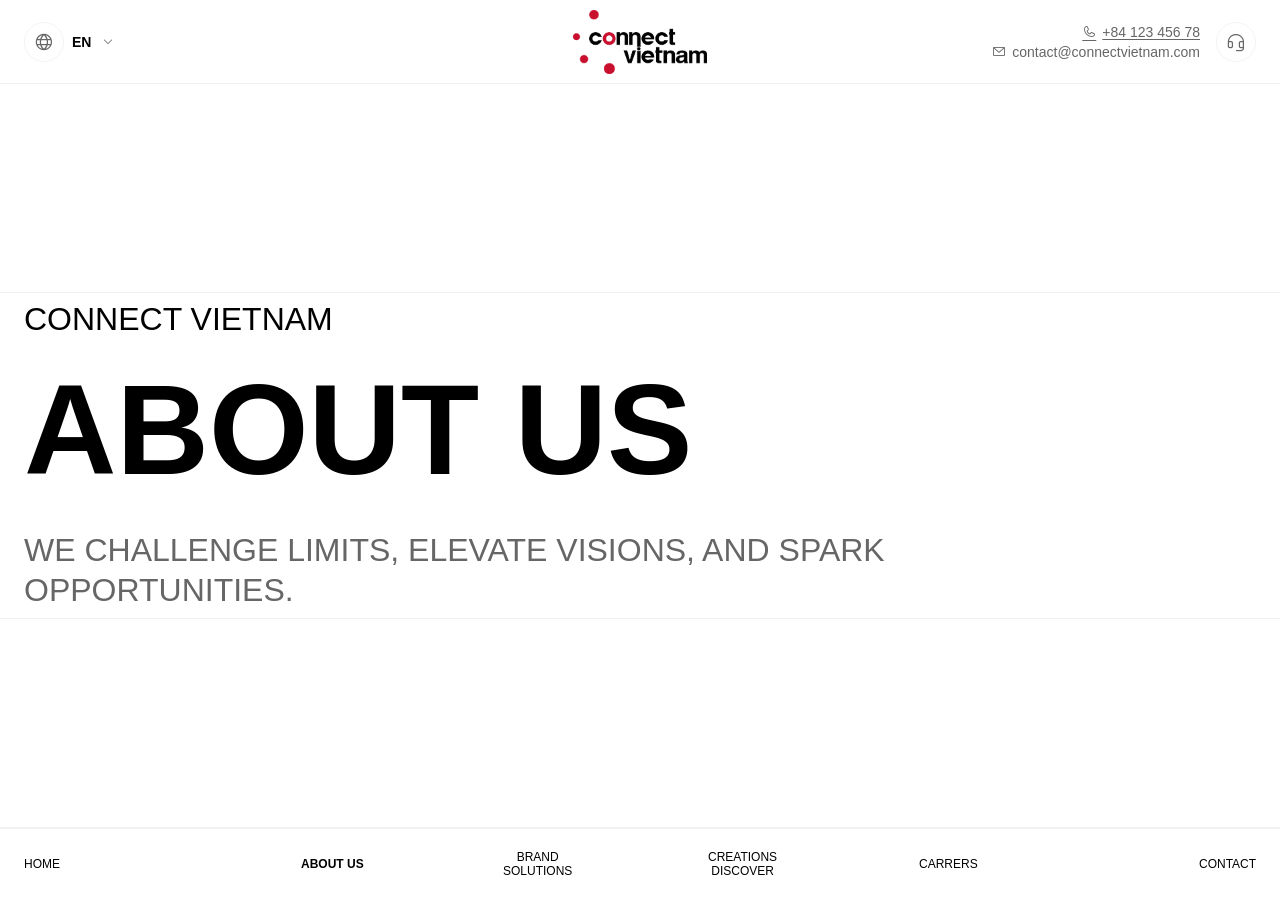
==== about-us.html @ 1626e527 "Initial commit" ====
<!doctype html>
<html lang="vi">
  <head>
    <meta charset="UTF-8" />
    <meta name="viewport" content="width=device-width, initial-scale=1.0" />
    <meta name="description" content="About Us - Connect Vietnam" />
    <title>About Us - Connect Vietnam</title>
    <link rel="stylesheet" href="./assets/vendor/phosphor/phosphor.css" />
    <link rel="stylesheet" href="./assets/vendor/overlayscrollbars/overlayscrollbars.min.css" />
    <link rel="stylesheet" href="./assets/vendor/swiper/swiper-bundle.min.css" />
    <link rel="stylesheet" href="./assets/css/styles.css" />
  </head>

  <body class="page-about is-page-loading">
    <div class="site">
      <header class="site-header" id="siteHeader">
        <div class="container-fluid">
          <div class="header-inner">
            <div class="language-switch" data-language-switch>
              <button class="language-switch__trigger" type="button" aria-label="Change language" aria-haspopup="listbox" aria-expanded="false">
                <i class="ph ph-globe icon" aria-hidden="true"></i>
                <span class="language-switch__current">EN</span>
                <i class="ph ph-caret-down language-switch__caret" aria-hidden="true"></i>
              </button>
              <div class="language-switch__menu" role="listbox" aria-label="Select language">
                <button class="language-switch__option is-active" type="button" role="option" aria-selected="true" data-language="en"><span>English</span><span>EN</span></button>
                <button class="language-switch__option" type="button" role="option" aria-selected="false" data-language="vi"><span>Tiếng Việt</span><span>VI</span></button>
              </div>
            </div>
            <a class="site-brand" href="./index.html" aria-label="Connect Vietnam home">
              <img class="site-logo" src="./assets/img/logo.png" alt="Connect Vietnam" />
            </a>
            <div class="site-contact">
              <a class="site-contact__phone" href="tel:+8412345678"><i class="ph ph-phone icon" aria-hidden="true"></i><span>+84 123 456 78</span></a>
              <a class="site-contact__email" href="mailto:contact@connectvietnam.com"><i class="ph ph-envelope-simple icon" aria-hidden="true"></i><span>contact@connectvietnam.com</span></a>
            </div>
            <a class="icon-btn icon-btn--contact" href="./contact.html" aria-label="Contact Connect Vietnam">
              <i class="ph ph-headset icon" aria-hidden="true"></i>
            </a>
          </div>
        </div>
      </header>

      <main class="site-main custom-scroll page-main">
        <section class="page-content">
          <div class="container-fluid">
            <p class="page-kicker">Connect Vietnam</p>
            <h1 class="page-title">About Us</h1>
            <p class="page-lead">We challenge limits, elevate visions, and spark opportunities.</p>
          </div>
        </section>
      </main>

      <footer class="site-footer">
        <button class="menu-toggle" type="button" aria-label="Open menu" aria-controls="primaryMenu" aria-expanded="false" data-menu-toggle>
          <span class="menu-toggle__line"></span>
          <span class="menu-toggle__line"></span>
        </button>
        <div class="menu-backdrop" aria-hidden="true"></div>
        <nav class="footer-nav" aria-label="Primary menu">
          <ul class="nav nav-primary" id="primaryMenu">
            <li class="nav-item item-home"><a class="nav-link" href="./index.html"><span class="nav-link__text" data-text="Home">Home</span></a></li>
            <li class="nav-item item-about"><a class="nav-link" href="./about-us.html"><span class="nav-link__text" data-text="About Us">About Us</span></a></li>
            <li class="nav-item item-brand"><a class="nav-link" href="./brand-solutions.html"><span class="nav-link__text" data-text="Brand Solutions">Brand <br /> Solutions</span></a></li>
            <li class="nav-item item-creations"><a class="nav-link" href="./creations-discover.html"><span class="nav-link__text" data-text="Creations Discover">Creations <br /> Discover</span></a></li>
            <li class="nav-item item-careers"><a class="nav-link" href="./careers.html"><span class="nav-link__text" data-text="Carrers">Carrers</span></a></li>
            <li class="nav-item item-contact"><a class="nav-link" href="./contact.html"><span class="nav-link__text" data-text="Contact">Contact</span></a></li>
          </ul>
        </nav>
      </footer>
    </div>
    <script src="./assets/vendor/gsap/gsap.min.js"></script>
    <script src="./assets/vendor/gsap/ScrollTrigger.min.js"></script>
    <script src="./assets/vendor/overlayscrollbars/overlayscrollbars.min.js"></script>
    <script src="./assets/vendor/swiper/swiper-bundle.min.js"></script>
    <script src="./assets/js/main.js"></script>
    <script src="./assets/js/page-about.js"></script>
  </body>
</html>
---- assets/vendor/phosphor/phosphor.css ----
@font-face {
  font-family: "Phosphor";
  src:
    url("./Phosphor.woff2") format("woff2"),
    url("./Phosphor.woff") format("woff"),
    url("./Phosphor.ttf") format("truetype"),
    url("./Phosphor.svg#Phosphor") format("svg");
  font-weight: normal;
  font-style: normal;
  font-display: block;
}

.ph {
  /* use !important to prevent issues with browser extensions that change fonts */
  font-family: "Phosphor" !important;
  speak: never;
  font-style: normal;
  font-weight: normal;
  font-variant: normal;
  text-transform: none;
  line-height: 1;

  /* Enable Ligatures ================ */
  letter-spacing: 0;
  -webkit-font-feature-settings: "liga";
  -moz-font-feature-settings: "liga=1";
  -moz-font-feature-settings: "liga";
  -ms-font-feature-settings: "liga" 1;
  font-feature-settings: "liga";
  -webkit-font-variant-ligatures: discretionary-ligatures;
  font-variant-ligatures: discretionary-ligatures;

  /* Better Font Rendering =========== */
  -webkit-font-smoothing: antialiased;
  -moz-osx-font-smoothing: grayscale;
}

.ph.ph-acorn:before {
  content: "\eb9a";
}
.ph.ph-address-book:before {
  content: "\e6f8";
}
.ph.ph-address-book-tabs:before {
  content: "\ee4e";
}
.ph.ph-air-traffic-control:before {
  content: "\ecd8";
}
.ph.ph-airplane:before {
  content: "\e002";
}
.ph.ph-airplane-in-flight:before {
  content: "\e4fe";
}
.ph.ph-airplane-landing:before {
  content: "\e502";
}
.ph.ph-airplane-takeoff:before {
  content: "\e504";
}
.ph.ph-airplane-taxiing:before {
  content: "\e500";
}
.ph.ph-airplane-tilt:before {
  content: "\e5d6";
}
.ph.ph-airplay:before {
  content: "\e004";
}
.ph.ph-alarm:before {
  content: "\e006";
}
.ph.ph-alien:before {
  content: "\e8a6";
}
.ph.ph-align-bottom:before {
  content: "\e506";
}
.ph.ph-align-bottom-simple:before {
  content: "\eb0c";
}
.ph.ph-align-center-horizontal:before {
  content: "\e50a";
}
.ph.ph-align-center-horizontal-simple:before {
  content: "\eb0e";
}
.ph.ph-align-center-vertical:before {
  content: "\e50c";
}
.ph.ph-align-center-vertical-simple:before {
  content: "\eb10";
}
.ph.ph-align-left:before {
  content: "\e50e";
}
.ph.ph-align-left-simple:before {
  content: "\eaee";
}
.ph.ph-align-right:before {
  content: "\e510";
}
.ph.ph-align-right-simple:before {
  content: "\eb12";
}
.ph.ph-align-top:before {
  content: "\e512";
}
.ph.ph-align-top-simple:before {
  content: "\eb14";
}
.ph.ph-amazon-logo:before {
  content: "\e96c";
}
.ph.ph-ambulance:before {
  content: "\e572";
}
.ph.ph-anchor:before {
  content: "\e514";
}
.ph.ph-anchor-simple:before {
  content: "\e5d8";
}
.ph.ph-android-logo:before {
  content: "\e008";
}
.ph.ph-angle:before {
  content: "\e7bc";
}
.ph.ph-angular-logo:before {
  content: "\eb80";
}
.ph.ph-aperture:before {
  content: "\e00a";
}
.ph.ph-app-store-logo:before {
  content: "\e974";
}
.ph.ph-app-window:before {
  content: "\e5da";
}
.ph.ph-apple-logo:before {
  content: "\e516";
}
.ph.ph-apple-podcasts-logo:before {
  content: "\eb96";
}
.ph.ph-approximate-equals:before {
  content: "\edaa";
}
.ph.ph-archive:before {
  content: "\e00c";
}
.ph.ph-armchair:before {
  content: "\e012";
}
.ph.ph-arrow-arc-left:before {
  content: "\e014";
}
.ph.ph-arrow-arc-right:before {
  content: "\e016";
}
.ph.ph-arrow-bend-double-up-left:before {
  content: "\e03a";
}
.ph.ph-arrow-bend-double-up-right:before {
  content: "\e03c";
}
.ph.ph-arrow-bend-down-left:before {
  content: "\e018";
}
.ph.ph-arrow-bend-down-right:before {
  content: "\e01a";
}
.ph.ph-arrow-bend-left-down:before {
  content: "\e01c";
}
.ph.ph-arrow-bend-left-up:before {
  content: "\e01e";
}
.ph.ph-arrow-bend-right-down:before {
  content: "\e020";
}
.ph.ph-arrow-bend-right-up:before {
  content: "\e022";
}
.ph.ph-arrow-bend-up-left:before {
  content: "\e024";
}
.ph.ph-arrow-bend-up-right:before {
  content: "\e026";
}
.ph.ph-arrow-circle-down:before {
  content: "\e028";
}
.ph.ph-arrow-circle-down-left:before {
  content: "\e02a";
}
.ph.ph-arrow-circle-down-right:before {
  content: "\e02c";
}
.ph.ph-arrow-circle-left:before {
  content: "\e05a";
}
.ph.ph-arrow-circle-right:before {
  content: "\e02e";
}
.ph.ph-arrow-circle-up:before {
  content: "\e030";
}
.ph.ph-arrow-circle-up-left:before {
  content: "\e032";
}
.ph.ph-arrow-circle-up-right:before {
  content: "\e034";
}
.ph.ph-arrow-clockwise:before {
  content: "\e036";
}
.ph.ph-arrow-counter-clockwise:before {
  content: "\e038";
}
.ph.ph-arrow-down:before {
  content: "\e03e";
}
.ph.ph-arrow-down-left:before {
  content: "\e040";
}
.ph.ph-arrow-down-right:before {
  content: "\e042";
}
.ph.ph-arrow-elbow-down-left:before {
  content: "\e044";
}
.ph.ph-arrow-elbow-down-right:before {
  content: "\e046";
}
.ph.ph-arrow-elbow-left:before {
  content: "\e048";
}
.ph.ph-arrow-elbow-left-down:before {
  content: "\e04a";
}
.ph.ph-arrow-elbow-left-up:before {
  content: "\e04c";
}
.ph.ph-arrow-elbow-right:before {
  content: "\e04e";
}
.ph.ph-arrow-elbow-right-down:before {
  content: "\e050";
}
.ph.ph-arrow-elbow-right-up:before {
  content: "\e052";
}
.ph.ph-arrow-elbow-up-left:before {
  content: "\e054";
}
.ph.ph-arrow-elbow-up-right:before {
  content: "\e056";
}
.ph.ph-arrow-fat-down:before {
  content: "\e518";
}
.ph.ph-arrow-fat-left:before {
  content: "\e51a";
}
.ph.ph-arrow-fat-line-down:before {
  content: "\e51c";
}
.ph.ph-arrow-fat-line-left:before {
  content: "\e51e";
}
.ph.ph-arrow-fat-line-right:before {
  content: "\e520";
}
.ph.ph-arrow-fat-line-up:before {
  content: "\e522";
}
.ph.ph-arrow-fat-lines-down:before {
  content: "\e524";
}
.ph.ph-arrow-fat-lines-left:before {
  content: "\e526";
}
.ph.ph-arrow-fat-lines-right:before {
  content: "\e528";
}
.ph.ph-arrow-fat-lines-up:before {
  content: "\e52a";
}
.ph.ph-arrow-fat-right:before {
  content: "\e52c";
}
.ph.ph-arrow-fat-up:before {
  content: "\e52e";
}
.ph.ph-arrow-left:before {
  content: "\e058";
}
.ph.ph-arrow-line-down:before {
  content: "\e05c";
}
.ph.ph-arrow-line-down-left:before {
  content: "\e05e";
}
.ph.ph-arrow-line-down-right:before {
  content: "\e060";
}
.ph.ph-arrow-line-left:before {
  content: "\e062";
}
.ph.ph-arrow-line-right:before {
  content: "\e064";
}
.ph.ph-arrow-line-up:before {
  content: "\e066";
}
.ph.ph-arrow-line-up-left:before {
  content: "\e068";
}
.ph.ph-arrow-line-up-right:before {
  content: "\e06a";
}
.ph.ph-arrow-right:before {
  content: "\e06c";
}
.ph.ph-arrow-square-down:before {
  content: "\e06e";
}
.ph.ph-arrow-square-down-left:before {
  content: "\e070";
}
.ph.ph-arrow-square-down-right:before {
  content: "\e072";
}
.ph.ph-arrow-square-in:before {
  content: "\e5dc";
}
.ph.ph-arrow-square-left:before {
  content: "\e074";
}
.ph.ph-arrow-square-out:before {
  content: "\e5de";
}
.ph.ph-arrow-square-right:before {
  content: "\e076";
}
.ph.ph-arrow-square-up:before {
  content: "\e078";
}
.ph.ph-arrow-square-up-left:before {
  content: "\e07a";
}
.ph.ph-arrow-square-up-right:before {
  content: "\e07c";
}
.ph.ph-arrow-u-down-left:before {
  content: "\e07e";
}
.ph.ph-arrow-u-down-right:before {
  content: "\e080";
}
.ph.ph-arrow-u-left-down:before {
  content: "\e082";
}
.ph.ph-arrow-u-left-up:before {
  content: "\e084";
}
.ph.ph-arrow-u-right-down:before {
  content: "\e086";
}
.ph.ph-arrow-u-right-up:before {
  content: "\e088";
}
.ph.ph-arrow-u-up-left:before {
  content: "\e08a";
}
.ph.ph-arrow-u-up-right:before {
  content: "\e08c";
}
.ph.ph-arrow-up:before {
  content: "\e08e";
}
.ph.ph-arrow-up-left:before {
  content: "\e090";
}
.ph.ph-arrow-up-right:before {
  content: "\e092";
}
.ph.ph-arrows-clockwise:before {
  content: "\e094";
}
.ph.ph-arrows-counter-clockwise:before {
  content: "\e096";
}
.ph.ph-arrows-down-up:before {
  content: "\e098";
}
.ph.ph-arrows-horizontal:before {
  content: "\eb06";
}
.ph.ph-arrows-in:before {
  content: "\e09a";
}
.ph.ph-arrows-in-cardinal:before {
  content: "\e09c";
}
.ph.ph-arrows-in-line-horizontal:before {
  content: "\e530";
}
.ph.ph-arrows-in-line-vertical:before {
  content: "\e532";
}
.ph.ph-arrows-in-simple:before {
  content: "\e09e";
}
.ph.ph-arrows-left-right:before {
  content: "\e0a0";
}
.ph.ph-arrows-merge:before {
  content: "\ed3e";
}
.ph.ph-arrows-out:before {
  content: "\e0a2";
}
.ph.ph-arrows-out-cardinal:before {
  content: "\e0a4";
}
.ph.ph-arrows-out-line-horizontal:before {
  content: "\e534";
}
.ph.ph-arrows-out-line-vertical:before {
  content: "\e536";
}
.ph.ph-arrows-out-simple:before {
  content: "\e0a6";
}
.ph.ph-arrows-split:before {
  content: "\ed3c";
}
.ph.ph-arrows-vertical:before {
  content: "\eb04";
}
.ph.ph-article:before {
  content: "\e0a8";
}
.ph.ph-article-medium:before {
  content: "\e5e0";
}
.ph.ph-article-ny-times:before {
  content: "\e5e2";
}
.ph.ph-asclepius:before {
  content: "\ee34";
}
.ph.ph-caduceus:before {
  content: "\ee34";
}
.ph.ph-asterisk:before {
  content: "\e0aa";
}
.ph.ph-asterisk-simple:before {
  content: "\e832";
}
.ph.ph-at:before {
  content: "\e0ac";
}
.ph.ph-atom:before {
  content: "\e5e4";
}
.ph.ph-avocado:before {
  content: "\ee04";
}
.ph.ph-axe:before {
  content: "\e9fc";
}
.ph.ph-baby:before {
  content: "\e774";
}
.ph.ph-baby-carriage:before {
  content: "\e818";
}
.ph.ph-backpack:before {
  content: "\e922";
}
.ph.ph-backspace:before {
  content: "\e0ae";
}
.ph.ph-bag:before {
  content: "\e0b0";
}
.ph.ph-bag-simple:before {
  content: "\e5e6";
}
.ph.ph-balloon:before {
  content: "\e76c";
}
.ph.ph-bandaids:before {
  content: "\e0b2";
}
.ph.ph-bank:before {
  content: "\e0b4";
}
.ph.ph-barbell:before {
  content: "\e0b6";
}
.ph.ph-barcode:before {
  content: "\e0b8";
}
.ph.ph-barn:before {
  content: "\ec72";
}
.ph.ph-barricade:before {
  content: "\e948";
}
.ph.ph-baseball:before {
  content: "\e71a";
}
.ph.ph-baseball-cap:before {
  content: "\ea28";
}
.ph.ph-baseball-helmet:before {
  content: "\ee4a";
}
.ph.ph-basket:before {
  content: "\e964";
}
.ph.ph-basketball:before {
  content: "\e724";
}
.ph.ph-bathtub:before {
  content: "\e81e";
}
.ph.ph-battery-charging:before {
  content: "\e0ba";
}
.ph.ph-battery-charging-vertical:before {
  content: "\e0bc";
}
.ph.ph-battery-empty:before {
  content: "\e0be";
}
.ph.ph-battery-full:before {
  content: "\e0c0";
}
.ph.ph-battery-high:before {
  content: "\e0c2";
}
.ph.ph-battery-low:before {
  content: "\e0c4";
}
.ph.ph-battery-medium:before {
  content: "\e0c6";
}
.ph.ph-battery-plus:before {
  content: "\e808";
}
.ph.ph-battery-plus-vertical:before {
  content: "\ec50";
}
.ph.ph-battery-vertical-empty:before {
  content: "\e7c6";
}
.ph.ph-battery-vertical-full:before {
  content: "\e7c4";
}
.ph.ph-battery-vertical-high:before {
  content: "\e7c2";
}
.ph.ph-battery-vertical-low:before {
  content: "\e7be";
}
.ph.ph-battery-vertical-medium:before {
  content: "\e7c0";
}
.ph.ph-battery-warning:before {
  content: "\e0c8";
}
.ph.ph-battery-warning-vertical:before {
  content: "\e0ca";
}
.ph.ph-beach-ball:before {
  content: "\ed24";
}
.ph.ph-beanie:before {
  content: "\ea2a";
}
.ph.ph-bed:before {
  content: "\e0cc";
}
.ph.ph-beer-bottle:before {
  content: "\e7b0";
}
.ph.ph-beer-stein:before {
  content: "\eb62";
}
.ph.ph-behance-logo:before {
  content: "\e7f4";
}
.ph.ph-bell:before {
  content: "\e0ce";
}
.ph.ph-bell-ringing:before {
  content: "\e5e8";
}
.ph.ph-bell-simple:before {
  content: "\e0d0";
}
.ph.ph-bell-simple-ringing:before {
  content: "\e5ea";
}
.ph.ph-bell-simple-slash:before {
  content: "\e0d2";
}
.ph.ph-bell-simple-z:before {
  content: "\e5ec";
}
.ph.ph-bell-slash:before {
  content: "\e0d4";
}
.ph.ph-bell-z:before {
  content: "\e5ee";
}
.ph.ph-belt:before {
  content: "\ea2c";
}
.ph.ph-bezier-curve:before {
  content: "\eb00";
}
.ph.ph-bicycle:before {
  content: "\e0d6";
}
.ph.ph-binary:before {
  content: "\ee60";
}
.ph.ph-binoculars:before {
  content: "\ea64";
}
.ph.ph-biohazard:before {
  content: "\e9e0";
}
.ph.ph-bird:before {
  content: "\e72c";
}
.ph.ph-blueprint:before {
  content: "\eda0";
}
.ph.ph-bluetooth:before {
  content: "\e0da";
}
.ph.ph-bluetooth-connected:before {
  content: "\e0dc";
}
.ph.ph-bluetooth-slash:before {
  content: "\e0de";
}
.ph.ph-bluetooth-x:before {
  content: "\e0e0";
}
.ph.ph-boat:before {
  content: "\e786";
}
.ph.ph-bomb:before {
  content: "\ee0a";
}
.ph.ph-bone:before {
  content: "\e7f2";
}
.ph.ph-book:before {
  content: "\e0e2";
}
.ph.ph-book-bookmark:before {
  content: "\e0e4";
}
.ph.ph-book-open:before {
  content: "\e0e6";
}
.ph.ph-book-open-text:before {
  content: "\e8f2";
}
.ph.ph-book-open-user:before {
  content: "\ede0";
}
.ph.ph-bookmark:before {
  content: "\e0e8";
}
.ph.ph-bookmark-simple:before {
  content: "\e0ea";
}
.ph.ph-bookmarks:before {
  content: "\e0ec";
}
.ph.ph-bookmarks-simple:before {
  content: "\e5f0";
}
.ph.ph-books:before {
  content: "\e758";
}
.ph.ph-boot:before {
  content: "\ecca";
}
.ph.ph-boules:before {
  content: "\e722";
}
.ph.ph-bounding-box:before {
  content: "\e6ce";
}
.ph.ph-bowl-food:before {
  content: "\eaa4";
}
.ph.ph-bowl-steam:before {
  content: "\e8e4";
}
.ph.ph-bowling-ball:before {
  content: "\ea34";
}
.ph.ph-box-arrow-down:before {
  content: "\e00e";
}
.ph.ph-archive-box:before {
  content: "\e00e";
}
.ph.ph-box-arrow-up:before {
  content: "\ee54";
}
.ph.ph-boxing-glove:before {
  content: "\ea36";
}
.ph.ph-brackets-angle:before {
  content: "\e862";
}
.ph.ph-brackets-curly:before {
  content: "\e860";
}
.ph.ph-brackets-round:before {
  content: "\e864";
}
.ph.ph-brackets-square:before {
  content: "\e85e";
}
.ph.ph-brain:before {
  content: "\e74e";
}
.ph.ph-brandy:before {
  content: "\e6b4";
}
.ph.ph-bread:before {
  content: "\e81c";
}
.ph.ph-bridge:before {
  content: "\ea68";
}
.ph.ph-briefcase:before {
  content: "\e0ee";
}
.ph.ph-briefcase-metal:before {
  content: "\e5f2";
}
.ph.ph-broadcast:before {
  content: "\e0f2";
}
.ph.ph-broom:before {
  content: "\ec54";
}
.ph.ph-browser:before {
  content: "\e0f4";
}
.ph.ph-browsers:before {
  content: "\e0f6";
}
.ph.ph-bug:before {
  content: "\e5f4";
}
.ph.ph-bug-beetle:before {
  content: "\e5f6";
}
.ph.ph-bug-droid:before {
  content: "\e5f8";
}
.ph.ph-building:before {
  content: "\e100";
}
.ph.ph-building-apartment:before {
  content: "\e0fe";
}
.ph.ph-building-office:before {
  content: "\e0ff";
}
.ph.ph-buildings:before {
  content: "\e102";
}
.ph.ph-bulldozer:before {
  content: "\ec6c";
}
.ph.ph-bus:before {
  content: "\e106";
}
.ph.ph-butterfly:before {
  content: "\ea6e";
}
.ph.ph-cable-car:before {
  content: "\e49c";
}
.ph.ph-cactus:before {
  content: "\e918";
}
.ph.ph-cake:before {
  content: "\e780";
}
.ph.ph-calculator:before {
  content: "\e538";
}
.ph.ph-calendar:before {
  content: "\e108";
}
.ph.ph-calendar-blank:before {
  content: "\e10a";
}
.ph.ph-calendar-check:before {
  content: "\e712";
}
.ph.ph-calendar-dot:before {
  content: "\e7b2";
}
.ph.ph-calendar-dots:before {
  content: "\e7b4";
}
.ph.ph-calendar-heart:before {
  content: "\e8b0";
}
.ph.ph-calendar-minus:before {
  content: "\ea14";
}
.ph.ph-calendar-plus:before {
  content: "\e714";
}
.ph.ph-calendar-slash:before {
  content: "\ea12";
}
.ph.ph-calendar-star:before {
  content: "\e8b2";
}
.ph.ph-calendar-x:before {
  content: "\e10c";
}
.ph.ph-call-bell:before {
  content: "\e7de";
}
.ph.ph-camera:before {
  content: "\e10e";
}
.ph.ph-camera-plus:before {
  content: "\ec58";
}
.ph.ph-camera-rotate:before {
  content: "\e7a4";
}
.ph.ph-camera-slash:before {
  content: "\e110";
}
.ph.ph-campfire:before {
  content: "\e9d8";
}
.ph.ph-car:before {
  content: "\e112";
}
.ph.ph-car-battery:before {
  content: "\ee30";
}
.ph.ph-car-profile:before {
  content: "\e8cc";
}
.ph.ph-car-simple:before {
  content: "\e114";
}
.ph.ph-cardholder:before {
  content: "\e5fa";
}
.ph.ph-cards:before {
  content: "\e0f8";
}
.ph.ph-cards-three:before {
  content: "\ee50";
}
.ph.ph-caret-circle-double-down:before {
  content: "\e116";
}
.ph.ph-caret-circle-double-left:before {
  content: "\e118";
}
.ph.ph-caret-circle-double-right:before {
  content: "\e11a";
}
.ph.ph-caret-circle-double-up:before {
  content: "\e11c";
}
.ph.ph-caret-circle-down:before {
  content: "\e11e";
}
.ph.ph-caret-circle-left:before {
  content: "\e120";
}
.ph.ph-caret-circle-right:before {
  content: "\e122";
}
.ph.ph-caret-circle-up:before {
  content: "\e124";
}
.ph.ph-caret-circle-up-down:before {
  content: "\e13e";
}
.ph.ph-caret-double-down:before {
  content: "\e126";
}
.ph.ph-caret-double-left:before {
  content: "\e128";
}
.ph.ph-caret-double-right:before {
  content: "\e12a";
}
.ph.ph-caret-double-up:before {
  content: "\e12c";
}
.ph.ph-caret-down:before {
  content: "\e136";
}
.ph.ph-caret-left:before {
  content: "\e138";
}
.ph.ph-caret-line-down:before {
  content: "\e134";
}
.ph.ph-caret-line-left:before {
  content: "\e132";
}
.ph.ph-caret-line-right:before {
  content: "\e130";
}
.ph.ph-caret-line-up:before {
  content: "\e12e";
}
.ph.ph-caret-right:before {
  content: "\e13a";
}
.ph.ph-caret-up:before {
  content: "\e13c";
}
.ph.ph-caret-up-down:before {
  content: "\e140";
}
.ph.ph-carrot:before {
  content: "\ed38";
}
.ph.ph-cash-register:before {
  content: "\ed80";
}
.ph.ph-cassette-tape:before {
  content: "\ed2e";
}
.ph.ph-castle-turret:before {
  content: "\e9d0";
}
.ph.ph-cat:before {
  content: "\e748";
}
.ph.ph-cell-signal-full:before {
  content: "\e142";
}
.ph.ph-cell-signal-high:before {
  content: "\e144";
}
.ph.ph-cell-signal-low:before {
  content: "\e146";
}
.ph.ph-cell-signal-medium:before {
  content: "\e148";
}
.ph.ph-cell-signal-none:before {
  content: "\e14a";
}
.ph.ph-cell-signal-slash:before {
  content: "\e14c";
}
.ph.ph-cell-signal-x:before {
  content: "\e14e";
}
.ph.ph-cell-tower:before {
  content: "\ebaa";
}
.ph.ph-certificate:before {
  content: "\e766";
}
.ph.ph-chair:before {
  content: "\e950";
}
.ph.ph-chalkboard:before {
  content: "\e5fc";
}
.ph.ph-chalkboard-simple:before {
  content: "\e5fe";
}
.ph.ph-chalkboard-teacher:before {
  content: "\e600";
}
.ph.ph-champagne:before {
  content: "\eaca";
}
.ph.ph-charging-station:before {
  content: "\e8d0";
}
.ph.ph-chart-bar:before {
  content: "\e150";
}
.ph.ph-chart-bar-horizontal:before {
  content: "\e152";
}
.ph.ph-chart-donut:before {
  content: "\eaa6";
}
.ph.ph-chart-line:before {
  content: "\e154";
}
.ph.ph-chart-line-down:before {
  content: "\e8b6";
}
.ph.ph-chart-line-up:before {
  content: "\e156";
}
.ph.ph-chart-pie:before {
  content: "\e158";
}
.ph.ph-chart-pie-slice:before {
  content: "\e15a";
}
.ph.ph-chart-polar:before {
  content: "\eaa8";
}
.ph.ph-chart-scatter:before {
  content: "\eaac";
}
.ph.ph-chat:before {
  content: "\e15c";
}
.ph.ph-chat-centered:before {
  content: "\e160";
}
.ph.ph-chat-centered-dots:before {
  content: "\e164";
}
.ph.ph-chat-centered-slash:before {
  content: "\e162";
}
.ph.ph-chat-centered-text:before {
  content: "\e166";
}
.ph.ph-chat-circle:before {
  content: "\e168";
}
.ph.ph-chat-circle-dots:before {
  content: "\e16c";
}
.ph.ph-chat-circle-slash:before {
  content: "\e16a";
}
.ph.ph-chat-circle-text:before {
  content: "\e16e";
}
.ph.ph-chat-dots:before {
  content: "\e170";
}
.ph.ph-chat-slash:before {
  content: "\e15e";
}
.ph.ph-chat-teardrop:before {
  content: "\e172";
}
.ph.ph-chat-teardrop-dots:before {
  content: "\e176";
}
.ph.ph-chat-teardrop-slash:before {
  content: "\e174";
}
.ph.ph-chat-teardrop-text:before {
  content: "\e178";
}
.ph.ph-chat-text:before {
  content: "\e17a";
}
.ph.ph-chats:before {
  content: "\e17c";
}
.ph.ph-chats-circle:before {
  content: "\e17e";
}
.ph.ph-chats-teardrop:before {
  content: "\e180";
}
.ph.ph-check:before {
  content: "\e182";
}
.ph.ph-check-circle:before {
  content: "\e184";
}
.ph.ph-check-fat:before {
  content: "\eba6";
}
.ph.ph-check-square:before {
  content: "\e186";
}
.ph.ph-check-square-offset:before {
  content: "\e188";
}
.ph.ph-checkerboard:before {
  content: "\e8c4";
}
.ph.ph-checks:before {
  content: "\e53a";
}
.ph.ph-cheers:before {
  content: "\ea4a";
}
.ph.ph-cheese:before {
  content: "\e9fe";
}
.ph.ph-chef-hat:before {
  content: "\ed8e";
}
.ph.ph-cherries:before {
  content: "\e830";
}
.ph.ph-church:before {
  content: "\ecea";
}
.ph.ph-cigarette:before {
  content: "\ed90";
}
.ph.ph-cigarette-slash:before {
  content: "\ed92";
}
.ph.ph-circle:before {
  content: "\e18a";
}
.ph.ph-circle-dashed:before {
  content: "\e602";
}
.ph.ph-circle-half:before {
  content: "\e18c";
}
.ph.ph-circle-half-tilt:before {
  content: "\e18e";
}
.ph.ph-circle-notch:before {
  content: "\eb44";
}
.ph.ph-circles-four:before {
  content: "\e190";
}
.ph.ph-circles-three:before {
  content: "\e192";
}
.ph.ph-circles-three-plus:before {
  content: "\e194";
}
.ph.ph-circuitry:before {
  content: "\e9c2";
}
.ph.ph-city:before {
  content: "\ea6a";
}
.ph.ph-clipboard:before {
  content: "\e196";
}
.ph.ph-clipboard-text:before {
  content: "\e198";
}
.ph.ph-clock:before {
  content: "\e19a";
}
.ph.ph-clock-afternoon:before {
  content: "\e19c";
}
.ph.ph-clock-clockwise:before {
  content: "\e19e";
}
.ph.ph-clock-countdown:before {
  content: "\ed2c";
}
.ph.ph-clock-counter-clockwise:before {
  content: "\e1a0";
}
.ph.ph-clock-user:before {
  content: "\edec";
}
.ph.ph-closed-captioning:before {
  content: "\e1a4";
}
.ph.ph-cloud:before {
  content: "\e1aa";
}
.ph.ph-cloud-arrow-down:before {
  content: "\e1ac";
}
.ph.ph-cloud-arrow-up:before {
  content: "\e1ae";
}
.ph.ph-cloud-check:before {
  content: "\e1b0";
}
.ph.ph-cloud-fog:before {
  content: "\e53c";
}
.ph.ph-cloud-lightning:before {
  content: "\e1b2";
}
.ph.ph-cloud-moon:before {
  content: "\e53e";
}
.ph.ph-cloud-rain:before {
  content: "\e1b4";
}
.ph.ph-cloud-slash:before {
  content: "\e1b6";
}
.ph.ph-cloud-snow:before {
  content: "\e1b8";
}
.ph.ph-cloud-sun:before {
  content: "\e540";
}
.ph.ph-cloud-warning:before {
  content: "\ea98";
}
.ph.ph-cloud-x:before {
  content: "\ea96";
}
.ph.ph-clover:before {
  content: "\edc8";
}
.ph.ph-club:before {
  content: "\e1ba";
}
.ph.ph-coat-hanger:before {
  content: "\e7fe";
}
.ph.ph-coda-logo:before {
  content: "\e7ce";
}
.ph.ph-code:before {
  content: "\e1bc";
}
.ph.ph-code-block:before {
  content: "\eafe";
}
.ph.ph-code-simple:before {
  content: "\e1be";
}
.ph.ph-codepen-logo:before {
  content: "\e978";
}
.ph.ph-codesandbox-logo:before {
  content: "\ea06";
}
.ph.ph-coffee:before {
  content: "\e1c2";
}
.ph.ph-coffee-bean:before {
  content: "\e1c0";
}
.ph.ph-coin:before {
  content: "\e60e";
}
.ph.ph-coin-vertical:before {
  content: "\eb48";
}
.ph.ph-coins:before {
  content: "\e78e";
}
.ph.ph-columns:before {
  content: "\e546";
}
.ph.ph-columns-plus-left:before {
  content: "\e544";
}
.ph.ph-columns-plus-right:before {
  content: "\e542";
}
.ph.ph-command:before {
  content: "\e1c4";
}
.ph.ph-compass:before {
  content: "\e1c8";
}
.ph.ph-compass-rose:before {
  content: "\e1c6";
}
.ph.ph-compass-tool:before {
  content: "\ea0e";
}
.ph.ph-computer-tower:before {
  content: "\e548";
}
.ph.ph-confetti:before {
  content: "\e81a";
}
.ph.ph-contactless-payment:before {
  content: "\ed42";
}
.ph.ph-control:before {
  content: "\eca6";
}
.ph.ph-cookie:before {
  content: "\e6ca";
}
.ph.ph-cooking-pot:before {
  content: "\e764";
}
.ph.ph-copy:before {
  content: "\e1ca";
}
.ph.ph-copy-simple:before {
  content: "\e1cc";
}
.ph.ph-copyleft:before {
  content: "\e86a";
}
.ph.ph-copyright:before {
  content: "\e54a";
}
.ph.ph-corners-in:before {
  content: "\e1ce";
}
.ph.ph-corners-out:before {
  content: "\e1d0";
}
.ph.ph-couch:before {
  content: "\e7f6";
}
.ph.ph-court-basketball:before {
  content: "\ee36";
}
.ph.ph-cow:before {
  content: "\eabe";
}
.ph.ph-cowboy-hat:before {
  content: "\ed12";
}
.ph.ph-cpu:before {
  content: "\e610";
}
.ph.ph-crane:before {
  content: "\ed48";
}
.ph.ph-crane-tower:before {
  content: "\ed49";
}
.ph.ph-credit-card:before {
  content: "\e1d2";
}
.ph.ph-cricket:before {
  content: "\ee12";
}
.ph.ph-crop:before {
  content: "\e1d4";
}
.ph.ph-cross:before {
  content: "\e8a0";
}
.ph.ph-crosshair:before {
  content: "\e1d6";
}
.ph.ph-crosshair-simple:before {
  content: "\e1d8";
}
.ph.ph-crown:before {
  content: "\e614";
}
.ph.ph-crown-cross:before {
  content: "\ee5e";
}
.ph.ph-crown-simple:before {
  content: "\e616";
}
.ph.ph-cube:before {
  content: "\e1da";
}
.ph.ph-cube-focus:before {
  content: "\ed0a";
}
.ph.ph-cube-transparent:before {
  content: "\ec7c";
}
.ph.ph-currency-btc:before {
  content: "\e618";
}
.ph.ph-currency-circle-dollar:before {
  content: "\e54c";
}
.ph.ph-currency-cny:before {
  content: "\e54e";
}
.ph.ph-currency-dollar:before {
  content: "\e550";
}
.ph.ph-currency-dollar-simple:before {
  content: "\e552";
}
.ph.ph-currency-eth:before {
  content: "\eada";
}
.ph.ph-currency-eur:before {
  content: "\e554";
}
.ph.ph-currency-gbp:before {
  content: "\e556";
}
.ph.ph-currency-inr:before {
  content: "\e558";
}
.ph.ph-currency-jpy:before {
  content: "\e55a";
}
.ph.ph-currency-krw:before {
  content: "\e55c";
}
.ph.ph-currency-kzt:before {
  content: "\ec4c";
}
.ph.ph-currency-ngn:before {
  content: "\eb52";
}
.ph.ph-currency-rub:before {
  content: "\e55e";
}
.ph.ph-cursor:before {
  content: "\e1dc";
}
.ph.ph-cursor-click:before {
  content: "\e7c8";
}
.ph.ph-cursor-text:before {
  content: "\e7d8";
}
.ph.ph-cylinder:before {
  content: "\e8fc";
}
.ph.ph-database:before {
  content: "\e1de";
}
.ph.ph-desk:before {
  content: "\ed16";
}
.ph.ph-desktop:before {
  content: "\e560";
}
.ph.ph-desktop-tower:before {
  content: "\e562";
}
.ph.ph-detective:before {
  content: "\e83e";
}
.ph.ph-dev-to-logo:before {
  content: "\ed0e";
}
.ph.ph-device-mobile:before {
  content: "\e1e0";
}
.ph.ph-device-mobile-camera:before {
  content: "\e1e2";
}
.ph.ph-device-mobile-slash:before {
  content: "\ee46";
}
.ph.ph-device-mobile-speaker:before {
  content: "\e1e4";
}
.ph.ph-device-rotate:before {
  content: "\edf2";
}
.ph.ph-device-tablet:before {
  content: "\e1e6";
}
.ph.ph-device-tablet-camera:before {
  content: "\e1e8";
}
.ph.ph-device-tablet-speaker:before {
  content: "\e1ea";
}
.ph.ph-devices:before {
  content: "\eba4";
}
.ph.ph-diamond:before {
  content: "\e1ec";
}
.ph.ph-diamonds-four:before {
  content: "\e8f4";
}
.ph.ph-dice-five:before {
  content: "\e1ee";
}
.ph.ph-dice-four:before {
  content: "\e1f0";
}
.ph.ph-dice-one:before {
  content: "\e1f2";
}
.ph.ph-dice-six:before {
  content: "\e1f4";
}
.ph.ph-dice-three:before {
  content: "\e1f6";
}
.ph.ph-dice-two:before {
  content: "\e1f8";
}
.ph.ph-disc:before {
  content: "\e564";
}
.ph.ph-disco-ball:before {
  content: "\ed98";
}
.ph.ph-discord-logo:before {
  content: "\e61a";
}
.ph.ph-divide:before {
  content: "\e1fa";
}
.ph.ph-dna:before {
  content: "\e924";
}
.ph.ph-dog:before {
  content: "\e74a";
}
.ph.ph-door:before {
  content: "\e61c";
}
.ph.ph-door-open:before {
  content: "\e7e6";
}
.ph.ph-dot:before {
  content: "\ecde";
}
.ph.ph-dot-outline:before {
  content: "\ece0";
}
.ph.ph-dots-nine:before {
  content: "\e1fc";
}
.ph.ph-dots-six:before {
  content: "\e794";
}
.ph.ph-dots-six-vertical:before {
  content: "\eae2";
}
.ph.ph-dots-three:before {
  content: "\e1fe";
}
.ph.ph-dots-three-circle:before {
  content: "\e200";
}
.ph.ph-dots-three-circle-vertical:before {
  content: "\e202";
}
.ph.ph-dots-three-outline:before {
  content: "\e204";
}
.ph.ph-dots-three-outline-vertical:before {
  content: "\e206";
}
.ph.ph-dots-three-vertical:before {
  content: "\e208";
}
.ph.ph-download:before {
  content: "\e20a";
}
.ph.ph-download-simple:before {
  content: "\e20c";
}
.ph.ph-dress:before {
  content: "\ea7e";
}
.ph.ph-dresser:before {
  content: "\e94e";
}
.ph.ph-dribbble-logo:before {
  content: "\e20e";
}
.ph.ph-drone:before {
  content: "\ed74";
}
.ph.ph-drop:before {
  content: "\e210";
}
.ph.ph-drop-half:before {
  content: "\e566";
}
.ph.ph-drop-half-bottom:before {
  content: "\eb40";
}
.ph.ph-drop-simple:before {
  content: "\ee32";
}
.ph.ph-drop-slash:before {
  content: "\e954";
}
.ph.ph-dropbox-logo:before {
  content: "\e7d0";
}
.ph.ph-ear:before {
  content: "\e70c";
}
.ph.ph-ear-slash:before {
  content: "\e70e";
}
.ph.ph-egg:before {
  content: "\e812";
}
.ph.ph-egg-crack:before {
  content: "\eb64";
}
.ph.ph-eject:before {
  content: "\e212";
}
.ph.ph-eject-simple:before {
  content: "\e6ae";
}
.ph.ph-elevator:before {
  content: "\ecc0";
}
.ph.ph-empty:before {
  content: "\edbc";
}
.ph.ph-engine:before {
  content: "\ea80";
}
.ph.ph-envelope:before {
  content: "\e214";
}
.ph.ph-envelope-open:before {
  content: "\e216";
}
.ph.ph-envelope-simple:before {
  content: "\e218";
}
.ph.ph-envelope-simple-open:before {
  content: "\e21a";
}
.ph.ph-equalizer:before {
  content: "\ebbc";
}
.ph.ph-equals:before {
  content: "\e21c";
}
.ph.ph-eraser:before {
  content: "\e21e";
}
.ph.ph-escalator-down:before {
  content: "\ecba";
}
.ph.ph-escalator-up:before {
  content: "\ecbc";
}
.ph.ph-exam:before {
  content: "\e742";
}
.ph.ph-exclamation-mark:before {
  content: "\ee44";
}
.ph.ph-exclude:before {
  content: "\e882";
}
.ph.ph-exclude-square:before {
  content: "\e880";
}
.ph.ph-export:before {
  content: "\eaf0";
}
.ph.ph-eye:before {
  content: "\e220";
}
.ph.ph-eye-closed:before {
  content: "\e222";
}
.ph.ph-eye-slash:before {
  content: "\e224";
}
.ph.ph-eyedropper:before {
  content: "\e568";
}
.ph.ph-eyedropper-sample:before {
  content: "\eac4";
}
.ph.ph-eyeglasses:before {
  content: "\e7ba";
}
.ph.ph-eyes:before {
  content: "\ee5c";
}
.ph.ph-face-mask:before {
  content: "\e56a";
}
.ph.ph-facebook-logo:before {
  content: "\e226";
}
.ph.ph-factory:before {
  content: "\e760";
}
.ph.ph-faders:before {
  content: "\e228";
}
.ph.ph-faders-horizontal:before {
  content: "\e22a";
}
.ph.ph-fallout-shelter:before {
  content: "\e9de";
}
.ph.ph-fan:before {
  content: "\e9f2";
}
.ph.ph-farm:before {
  content: "\ec70";
}
.ph.ph-fast-forward:before {
  content: "\e6a6";
}
.ph.ph-fast-forward-circle:before {
  content: "\e22c";
}
.ph.ph-feather:before {
  content: "\e9c0";
}
.ph.ph-fediverse-logo:before {
  content: "\ed66";
}
.ph.ph-figma-logo:before {
  content: "\e22e";
}
.ph.ph-file:before {
  content: "\e230";
}
.ph.ph-file-archive:before {
  content: "\eb2a";
}
.ph.ph-file-arrow-down:before {
  content: "\e232";
}
.ph.ph-file-arrow-up:before {
  content: "\e61e";
}
.ph.ph-file-audio:before {
  content: "\ea20";
}
.ph.ph-file-c:before {
  content: "\eb32";
}
.ph.ph-file-c-sharp:before {
  content: "\eb30";
}
.ph.ph-file-cloud:before {
  content: "\e95e";
}
.ph.ph-file-code:before {
  content: "\e914";
}
.ph.ph-file-cpp:before {
  content: "\eb2e";
}
.ph.ph-file-css:before {
  content: "\eb34";
}
.ph.ph-file-csv:before {
  content: "\eb1c";
}
.ph.ph-file-dashed:before {
  content: "\e704";
}
.ph.ph-file-dotted:before {
  content: "\e704";
}
.ph.ph-file-doc:before {
  content: "\eb1e";
}
.ph.ph-file-html:before {
  content: "\eb38";
}
.ph.ph-file-image:before {
  content: "\ea24";
}
.ph.ph-file-ini:before {
  content: "\eb33";
}
.ph.ph-file-jpg:before {
  content: "\eb1a";
}
.ph.ph-file-js:before {
  content: "\eb24";
}
.ph.ph-file-jsx:before {
  content: "\eb3a";
}
.ph.ph-file-lock:before {
  content: "\e95c";
}
.ph.ph-file-magnifying-glass:before {
  content: "\e238";
}
.ph.ph-file-search:before {
  content: "\e238";
}
.ph.ph-file-md:before {
  content: "\ed50";
}
.ph.ph-file-minus:before {
  content: "\e234";
}
.ph.ph-file-pdf:before {
  content: "\e702";
}
.ph.ph-file-plus:before {
  content: "\e236";
}
.ph.ph-file-png:before {
  content: "\eb18";
}
.ph.ph-file-ppt:before {
  content: "\eb20";
}
.ph.ph-file-py:before {
  content: "\eb2c";
}
.ph.ph-file-rs:before {
  content: "\eb28";
}
.ph.ph-file-sql:before {
  content: "\ed4e";
}
.ph.ph-file-svg:before {
  content: "\ed08";
}
.ph.ph-file-text:before {
  content: "\e23a";
}
.ph.ph-file-ts:before {
  content: "\eb26";
}
.ph.ph-file-tsx:before {
  content: "\eb3c";
}
.ph.ph-file-txt:before {
  content: "\eb35";
}
.ph.ph-file-video:before {
  content: "\ea22";
}
.ph.ph-file-vue:before {
  content: "\eb3e";
}
.ph.ph-file-x:before {
  content: "\e23c";
}
.ph.ph-file-xls:before {
  content: "\eb22";
}
.ph.ph-file-zip:before {
  content: "\e958";
}
.ph.ph-files:before {
  content: "\e710";
}
.ph.ph-film-reel:before {
  content: "\e8c0";
}
.ph.ph-film-script:before {
  content: "\eb50";
}
.ph.ph-film-slate:before {
  content: "\e8c2";
}
.ph.ph-film-strip:before {
  content: "\e792";
}
.ph.ph-fingerprint:before {
  content: "\e23e";
}
.ph.ph-fingerprint-simple:before {
  content: "\e240";
}
.ph.ph-finn-the-human:before {
  content: "\e56c";
}
.ph.ph-fire:before {
  content: "\e242";
}
.ph.ph-fire-extinguisher:before {
  content: "\e9e8";
}
.ph.ph-fire-simple:before {
  content: "\e620";
}
.ph.ph-fire-truck:before {
  content: "\e574";
}
.ph.ph-first-aid:before {
  content: "\e56e";
}
.ph.ph-first-aid-kit:before {
  content: "\e570";
}
.ph.ph-fish:before {
  content: "\e728";
}
.ph.ph-fish-simple:before {
  content: "\e72a";
}
.ph.ph-flag:before {
  content: "\e244";
}
.ph.ph-flag-banner:before {
  content: "\e622";
}
.ph.ph-flag-banner-fold:before {
  content: "\ecf2";
}
.ph.ph-flag-checkered:before {
  content: "\ea38";
}
.ph.ph-flag-pennant:before {
  content: "\ecf0";
}
.ph.ph-flame:before {
  content: "\e624";
}
.ph.ph-flashlight:before {
  content: "\e246";
}
.ph.ph-flask:before {
  content: "\e79e";
}
.ph.ph-flip-horizontal:before {
  content: "\ed6a";
}
.ph.ph-flip-vertical:before {
  content: "\ed6c";
}
.ph.ph-floppy-disk:before {
  content: "\e248";
}
.ph.ph-floppy-disk-back:before {
  content: "\eaf4";
}
.ph.ph-flow-arrow:before {
  content: "\e6ec";
}
.ph.ph-flower:before {
  content: "\e75e";
}
.ph.ph-flower-lotus:before {
  content: "\e6cc";
}
.ph.ph-flower-tulip:before {
  content: "\eacc";
}
.ph.ph-flying-saucer:before {
  content: "\eb4a";
}
.ph.ph-folder:before {
  content: "\e24a";
}
.ph.ph-folder-notch:before {
  content: "\e24a";
}
.ph.ph-folder-dashed:before {
  content: "\e8f8";
}
.ph.ph-folder-dotted:before {
  content: "\e8f8";
}
.ph.ph-folder-lock:before {
  content: "\ea3c";
}
.ph.ph-folder-minus:before {
  content: "\e254";
}
.ph.ph-folder-notch-minus:before {
  content: "\e254";
}
.ph.ph-folder-open:before {
  content: "\e256";
}
.ph.ph-folder-notch-open:before {
  content: "\e256";
}
.ph.ph-folder-plus:before {
  content: "\e258";
}
.ph.ph-folder-notch-plus:before {
  content: "\e258";
}
.ph.ph-folder-simple:before {
  content: "\e25a";
}
.ph.ph-folder-simple-dashed:before {
  content: "\ec2a";
}
.ph.ph-folder-simple-dotted:before {
  content: "\ec2a";
}
.ph.ph-folder-simple-lock:before {
  content: "\eb5e";
}
.ph.ph-folder-simple-minus:before {
  content: "\e25c";
}
.ph.ph-folder-simple-plus:before {
  content: "\e25e";
}
.ph.ph-folder-simple-star:before {
  content: "\ec2e";
}
.ph.ph-folder-simple-user:before {
  content: "\eb60";
}
.ph.ph-folder-star:before {
  content: "\ea86";
}
.ph.ph-folder-user:before {
  content: "\eb46";
}
.ph.ph-folders:before {
  content: "\e260";
}
.ph.ph-football:before {
  content: "\e718";
}
.ph.ph-football-helmet:before {
  content: "\ee4c";
}
.ph.ph-footprints:before {
  content: "\ea88";
}
.ph.ph-fork-knife:before {
  content: "\e262";
}
.ph.ph-four-k:before {
  content: "\ea5c";
}
.ph.ph-frame-corners:before {
  content: "\e626";
}
.ph.ph-framer-logo:before {
  content: "\e264";
}
.ph.ph-function:before {
  content: "\ebe4";
}
.ph.ph-funnel:before {
  content: "\e266";
}
.ph.ph-funnel-simple:before {
  content: "\e268";
}
.ph.ph-funnel-simple-x:before {
  content: "\e26a";
}
.ph.ph-funnel-x:before {
  content: "\e26c";
}
.ph.ph-game-controller:before {
  content: "\e26e";
}
.ph.ph-garage:before {
  content: "\ecd6";
}
.ph.ph-gas-can:before {
  content: "\e8ce";
}
.ph.ph-gas-pump:before {
  content: "\e768";
}
.ph.ph-gauge:before {
  content: "\e628";
}
.ph.ph-gavel:before {
  content: "\ea32";
}
.ph.ph-gear:before {
  content: "\e270";
}
.ph.ph-gear-fine:before {
  content: "\e87c";
}
.ph.ph-gear-six:before {
  content: "\e272";
}
.ph.ph-gender-female:before {
  content: "\e6e0";
}
.ph.ph-gender-intersex:before {
  content: "\e6e6";
}
.ph.ph-gender-male:before {
  content: "\e6e2";
}
.ph.ph-gender-neuter:before {
  content: "\e6ea";
}
.ph.ph-gender-nonbinary:before {
  content: "\e6e4";
}
.ph.ph-gender-transgender:before {
  content: "\e6e8";
}
.ph.ph-ghost:before {
  content: "\e62a";
}
.ph.ph-gif:before {
  content: "\e274";
}
.ph.ph-gift:before {
  content: "\e276";
}
.ph.ph-git-branch:before {
  content: "\e278";
}
.ph.ph-git-commit:before {
  content: "\e27a";
}
.ph.ph-git-diff:before {
  content: "\e27c";
}
.ph.ph-git-fork:before {
  content: "\e27e";
}
.ph.ph-git-merge:before {
  content: "\e280";
}
.ph.ph-git-pull-request:before {
  content: "\e282";
}
.ph.ph-github-logo:before {
  content: "\e576";
}
.ph.ph-gitlab-logo:before {
  content: "\e694";
}
.ph.ph-gitlab-logo-simple:before {
  content: "\e696";
}
.ph.ph-globe:before {
  content: "\e288";
}
.ph.ph-globe-hemisphere-east:before {
  content: "\e28a";
}
.ph.ph-globe-hemisphere-west:before {
  content: "\e28c";
}
.ph.ph-globe-simple:before {
  content: "\e28e";
}
.ph.ph-globe-simple-x:before {
  content: "\e284";
}
.ph.ph-globe-stand:before {
  content: "\e290";
}
.ph.ph-globe-x:before {
  content: "\e286";
}
.ph.ph-goggles:before {
  content: "\ecb4";
}
.ph.ph-golf:before {
  content: "\ea3e";
}
.ph.ph-goodreads-logo:before {
  content: "\ed10";
}
.ph.ph-google-cardboard-logo:before {
  content: "\e7b6";
}
.ph.ph-google-chrome-logo:before {
  content: "\e976";
}
.ph.ph-google-drive-logo:before {
  content: "\e8f6";
}
.ph.ph-google-logo:before {
  content: "\e292";
}
.ph.ph-google-photos-logo:before {
  content: "\eb92";
}
.ph.ph-google-play-logo:before {
  content: "\e294";
}
.ph.ph-google-podcasts-logo:before {
  content: "\eb94";
}
.ph.ph-gps:before {
  content: "\edd8";
}
.ph.ph-gps-fix:before {
  content: "\edd6";
}
.ph.ph-gps-slash:before {
  content: "\edd4";
}
.ph.ph-gradient:before {
  content: "\eb42";
}
.ph.ph-graduation-cap:before {
  content: "\e62c";
}
.ph.ph-grains:before {
  content: "\ec68";
}
.ph.ph-grains-slash:before {
  content: "\ec6a";
}
.ph.ph-graph:before {
  content: "\eb58";
}
.ph.ph-graphics-card:before {
  content: "\e612";
}
.ph.ph-greater-than:before {
  content: "\edc4";
}
.ph.ph-greater-than-or-equal:before {
  content: "\eda2";
}
.ph.ph-grid-four:before {
  content: "\e296";
}
.ph.ph-grid-nine:before {
  content: "\ec8c";
}
.ph.ph-guitar:before {
  content: "\ea8a";
}
.ph.ph-hair-dryer:before {
  content: "\ea66";
}
.ph.ph-hamburger:before {
  content: "\e790";
}
.ph.ph-hammer:before {
  content: "\e80e";
}
.ph.ph-hand:before {
  content: "\e298";
}
.ph.ph-hand-arrow-down:before {
  content: "\ea4e";
}
.ph.ph-hand-arrow-up:before {
  content: "\ee5a";
}
.ph.ph-hand-coins:before {
  content: "\ea8c";
}
.ph.ph-hand-deposit:before {
  content: "\ee82";
}
.ph.ph-hand-eye:before {
  content: "\ea4c";
}
.ph.ph-hand-fist:before {
  content: "\e57a";
}
.ph.ph-hand-grabbing:before {
  content: "\e57c";
}
.ph.ph-hand-heart:before {
  content: "\e810";
}
.ph.ph-hand-palm:before {
  content: "\e57e";
}
.ph.ph-hand-peace:before {
  content: "\e7cc";
}
.ph.ph-hand-pointing:before {
  content: "\e29a";
}
.ph.ph-hand-soap:before {
  content: "\e630";
}
.ph.ph-hand-swipe-left:before {
  content: "\ec94";
}
.ph.ph-hand-swipe-right:before {
  content: "\ec92";
}
.ph.ph-hand-tap:before {
  content: "\ec90";
}
.ph.ph-hand-waving:before {
  content: "\e580";
}
.ph.ph-hand-withdraw:before {
  content: "\ee80";
}
.ph.ph-handbag:before {
  content: "\e29c";
}
.ph.ph-handbag-simple:before {
  content: "\e62e";
}
.ph.ph-hands-clapping:before {
  content: "\e6a0";
}
.ph.ph-hands-praying:before {
  content: "\ecc8";
}
.ph.ph-handshake:before {
  content: "\e582";
}
.ph.ph-hard-drive:before {
  content: "\e29e";
}
.ph.ph-hard-drives:before {
  content: "\e2a0";
}
.ph.ph-hard-hat:before {
  content: "\ed46";
}
.ph.ph-hash:before {
  content: "\e2a2";
}
.ph.ph-hash-straight:before {
  content: "\e2a4";
}
.ph.ph-head-circuit:before {
  content: "\e7d4";
}
.ph.ph-headlights:before {
  content: "\e6fe";
}
.ph.ph-headphones:before {
  content: "\e2a6";
}
.ph.ph-headset:before {
  content: "\e584";
}
.ph.ph-heart:before {
  content: "\e2a8";
}
.ph.ph-heart-break:before {
  content: "\ebe8";
}
.ph.ph-heart-half:before {
  content: "\ec48";
}
.ph.ph-heart-straight:before {
  content: "\e2aa";
}
.ph.ph-heart-straight-break:before {
  content: "\eb98";
}
.ph.ph-heartbeat:before {
  content: "\e2ac";
}
.ph.ph-hexagon:before {
  content: "\e2ae";
}
.ph.ph-high-definition:before {
  content: "\ea8e";
}
.ph.ph-high-heel:before {
  content: "\e8e8";
}
.ph.ph-highlighter:before {
  content: "\ec76";
}
.ph.ph-highlighter-circle:before {
  content: "\e632";
}
.ph.ph-hockey:before {
  content: "\ec86";
}
.ph.ph-hoodie:before {
  content: "\ecd0";
}
.ph.ph-horse:before {
  content: "\e2b0";
}
.ph.ph-hospital:before {
  content: "\e844";
}
.ph.ph-hourglass:before {
  content: "\e2b2";
}
.ph.ph-hourglass-high:before {
  content: "\e2b4";
}
.ph.ph-hourglass-low:before {
  content: "\e2b6";
}
.ph.ph-hourglass-medium:before {
  content: "\e2b8";
}
.ph.ph-hourglass-simple:before {
  content: "\e2ba";
}
.ph.ph-hourglass-simple-high:before {
  content: "\e2bc";
}
.ph.ph-hourglass-simple-low:before {
  content: "\e2be";
}
.ph.ph-hourglass-simple-medium:before {
  content: "\e2c0";
}
.ph.ph-house:before {
  content: "\e2c2";
}
.ph.ph-house-line:before {
  content: "\e2c4";
}
.ph.ph-house-simple:before {
  content: "\e2c6";
}
.ph.ph-hurricane:before {
  content: "\e88e";
}
.ph.ph-ice-cream:before {
  content: "\e804";
}
.ph.ph-identification-badge:before {
  content: "\e6f6";
}
.ph.ph-identification-card:before {
  content: "\e2c8";
}
.ph.ph-image:before {
  content: "\e2ca";
}
.ph.ph-image-broken:before {
  content: "\e7a8";
}
.ph.ph-image-square:before {
  content: "\e2cc";
}
.ph.ph-images:before {
  content: "\e836";
}
.ph.ph-images-square:before {
  content: "\e834";
}
.ph.ph-infinity:before {
  content: "\e634";
}
.ph.ph-lemniscate:before {
  content: "\e634";
}
.ph.ph-info:before {
  content: "\e2ce";
}
.ph.ph-instagram-logo:before {
  content: "\e2d0";
}
.ph.ph-intersect:before {
  content: "\e2d2";
}
.ph.ph-intersect-square:before {
  content: "\e87a";
}
.ph.ph-intersect-three:before {
  content: "\ecc4";
}
.ph.ph-intersection:before {
  content: "\edba";
}
.ph.ph-invoice:before {
  content: "\ee42";
}
.ph.ph-island:before {
  content: "\ee06";
}
.ph.ph-jar:before {
  content: "\e7e0";
}
.ph.ph-jar-label:before {
  content: "\e7e1";
}
.ph.ph-jeep:before {
  content: "\e2d4";
}
.ph.ph-joystick:before {
  content: "\ea5e";
}
.ph.ph-kanban:before {
  content: "\eb54";
}
.ph.ph-key:before {
  content: "\e2d6";
}
.ph.ph-key-return:before {
  content: "\e782";
}
.ph.ph-keyboard:before {
  content: "\e2d8";
}
.ph.ph-keyhole:before {
  content: "\ea78";
}
.ph.ph-knife:before {
  content: "\e636";
}
.ph.ph-ladder:before {
  content: "\e9e4";
}
.ph.ph-ladder-simple:before {
  content: "\ec26";
}
.ph.ph-lamp:before {
  content: "\e638";
}
.ph.ph-lamp-pendant:before {
  content: "\ee2e";
}
.ph.ph-laptop:before {
  content: "\e586";
}
.ph.ph-lasso:before {
  content: "\edc6";
}
.ph.ph-lastfm-logo:before {
  content: "\e842";
}
.ph.ph-layout:before {
  content: "\e6d6";
}
.ph.ph-leaf:before {
  content: "\e2da";
}
.ph.ph-lectern:before {
  content: "\e95a";
}
.ph.ph-lego:before {
  content: "\e8c6";
}
.ph.ph-lego-smiley:before {
  content: "\e8c7";
}
.ph.ph-less-than:before {
  content: "\edac";
}
.ph.ph-less-than-or-equal:before {
  content: "\eda4";
}
.ph.ph-letter-circle-h:before {
  content: "\ebf8";
}
.ph.ph-letter-circle-p:before {
  content: "\ec08";
}
.ph.ph-letter-circle-v:before {
  content: "\ec14";
}
.ph.ph-lifebuoy:before {
  content: "\e63a";
}
.ph.ph-lightbulb:before {
  content: "\e2dc";
}
.ph.ph-lightbulb-filament:before {
  content: "\e63c";
}
.ph.ph-lighthouse:before {
  content: "\e9f6";
}
.ph.ph-lightning:before {
  content: "\e2de";
}
.ph.ph-lightning-a:before {
  content: "\ea84";
}
.ph.ph-lightning-slash:before {
  content: "\e2e0";
}
.ph.ph-line-segment:before {
  content: "\e6d2";
}
.ph.ph-line-segments:before {
  content: "\e6d4";
}
.ph.ph-line-vertical:before {
  content: "\ed70";
}
.ph.ph-link:before {
  content: "\e2e2";
}
.ph.ph-link-break:before {
  content: "\e2e4";
}
.ph.ph-link-simple:before {
  content: "\e2e6";
}
.ph.ph-link-simple-break:before {
  content: "\e2e8";
}
.ph.ph-link-simple-horizontal:before {
  content: "\e2ea";
}
.ph.ph-link-simple-horizontal-break:before {
  content: "\e2ec";
}
.ph.ph-linkedin-logo:before {
  content: "\e2ee";
}
.ph.ph-linktree-logo:before {
  content: "\edee";
}
.ph.ph-linux-logo:before {
  content: "\eb02";
}
.ph.ph-list:before {
  content: "\e2f0";
}
.ph.ph-list-bullets:before {
  content: "\e2f2";
}
.ph.ph-list-checks:before {
  content: "\eadc";
}
.ph.ph-list-dashes:before {
  content: "\e2f4";
}
.ph.ph-list-heart:before {
  content: "\ebde";
}
.ph.ph-list-magnifying-glass:before {
  content: "\ebe0";
}
.ph.ph-list-numbers:before {
  content: "\e2f6";
}
.ph.ph-list-plus:before {
  content: "\e2f8";
}
.ph.ph-list-star:before {
  content: "\ebdc";
}
.ph.ph-lock:before {
  content: "\e2fa";
}
.ph.ph-lock-key:before {
  content: "\e2fe";
}
.ph.ph-lock-key-open:before {
  content: "\e300";
}
.ph.ph-lock-laminated:before {
  content: "\e302";
}
.ph.ph-lock-laminated-open:before {
  content: "\e304";
}
.ph.ph-lock-open:before {
  content: "\e306";
}
.ph.ph-lock-simple:before {
  content: "\e308";
}
.ph.ph-lock-simple-open:before {
  content: "\e30a";
}
.ph.ph-lockers:before {
  content: "\ecb8";
}
.ph.ph-log:before {
  content: "\ed82";
}
.ph.ph-magic-wand:before {
  content: "\e6b6";
}
.ph.ph-magnet:before {
  content: "\e680";
}
.ph.ph-magnet-straight:before {
  content: "\e682";
}
.ph.ph-magnifying-glass:before {
  content: "\e30c";
}
.ph.ph-magnifying-glass-minus:before {
  content: "\e30e";
}
.ph.ph-magnifying-glass-plus:before {
  content: "\e310";
}
.ph.ph-mailbox:before {
  content: "\ec1e";
}
.ph.ph-map-pin:before {
  content: "\e316";
}
.ph.ph-map-pin-area:before {
  content: "\ee3a";
}
.ph.ph-map-pin-line:before {
  content: "\e318";
}
.ph.ph-map-pin-plus:before {
  content: "\e314";
}
.ph.ph-map-pin-simple:before {
  content: "\ee3e";
}
.ph.ph-map-pin-simple-area:before {
  content: "\ee3c";
}
.ph.ph-map-pin-simple-line:before {
  content: "\ee38";
}
.ph.ph-map-trifold:before {
  content: "\e31a";
}
.ph.ph-markdown-logo:before {
  content: "\e508";
}
.ph.ph-marker-circle:before {
  content: "\e640";
}
.ph.ph-martini:before {
  content: "\e31c";
}
.ph.ph-mask-happy:before {
  content: "\e9f4";
}
.ph.ph-mask-sad:before {
  content: "\eb9e";
}
.ph.ph-mastodon-logo:before {
  content: "\ed68";
}
.ph.ph-math-operations:before {
  content: "\e31e";
}
.ph.ph-matrix-logo:before {
  content: "\ed64";
}
.ph.ph-medal:before {
  content: "\e320";
}
.ph.ph-medal-military:before {
  content: "\ecfc";
}
.ph.ph-medium-logo:before {
  content: "\e322";
}
.ph.ph-megaphone:before {
  content: "\e324";
}
.ph.ph-megaphone-simple:before {
  content: "\e642";
}
.ph.ph-member-of:before {
  content: "\edc2";
}
.ph.ph-memory:before {
  content: "\e9c4";
}
.ph.ph-messenger-logo:before {
  content: "\e6d8";
}
.ph.ph-meta-logo:before {
  content: "\ed02";
}
.ph.ph-meteor:before {
  content: "\e9ba";
}
.ph.ph-metronome:before {
  content: "\ec8e";
}
.ph.ph-microphone:before {
  content: "\e326";
}
.ph.ph-microphone-slash:before {
  content: "\e328";
}
.ph.ph-microphone-stage:before {
  content: "\e75c";
}
.ph.ph-microscope:before {
  content: "\ec7a";
}
.ph.ph-microsoft-excel-logo:before {
  content: "\eb6c";
}
.ph.ph-microsoft-outlook-logo:before {
  content: "\eb70";
}
.ph.ph-microsoft-powerpoint-logo:before {
  content: "\eace";
}
.ph.ph-microsoft-teams-logo:before {
  content: "\eb66";
}
.ph.ph-microsoft-word-logo:before {
  content: "\eb6a";
}
.ph.ph-minus:before {
  content: "\e32a";
}
.ph.ph-minus-circle:before {
  content: "\e32c";
}
.ph.ph-minus-square:before {
  content: "\ed4c";
}
.ph.ph-money:before {
  content: "\e588";
}
.ph.ph-money-wavy:before {
  content: "\ee68";
}
.ph.ph-monitor:before {
  content: "\e32e";
}
.ph.ph-monitor-arrow-up:before {
  content: "\e58a";
}
.ph.ph-monitor-play:before {
  content: "\e58c";
}
.ph.ph-moon:before {
  content: "\e330";
}
.ph.ph-moon-stars:before {
  content: "\e58e";
}
.ph.ph-moped:before {
  content: "\e824";
}
.ph.ph-moped-front:before {
  content: "\e822";
}
.ph.ph-mosque:before {
  content: "\ecee";
}
.ph.ph-motorcycle:before {
  content: "\e80a";
}
.ph.ph-mountains:before {
  content: "\e7ae";
}
.ph.ph-mouse:before {
  content: "\e33a";
}
.ph.ph-mouse-left-click:before {
  content: "\e334";
}
.ph.ph-mouse-middle-click:before {
  content: "\e338";
}
.ph.ph-mouse-right-click:before {
  content: "\e336";
}
.ph.ph-mouse-scroll:before {
  content: "\e332";
}
.ph.ph-mouse-simple:before {
  content: "\e644";
}
.ph.ph-music-note:before {
  content: "\e33c";
}
.ph.ph-music-note-simple:before {
  content: "\e33e";
}
.ph.ph-music-notes:before {
  content: "\e340";
}
.ph.ph-music-notes-minus:before {
  content: "\ee0c";
}
.ph.ph-music-notes-plus:before {
  content: "\eb7c";
}
.ph.ph-music-notes-simple:before {
  content: "\e342";
}
.ph.ph-navigation-arrow:before {
  content: "\eade";
}
.ph.ph-needle:before {
  content: "\e82e";
}
.ph.ph-network:before {
  content: "\edde";
}
.ph.ph-network-slash:before {
  content: "\eddc";
}
.ph.ph-network-x:before {
  content: "\edda";
}
.ph.ph-newspaper:before {
  content: "\e344";
}
.ph.ph-newspaper-clipping:before {
  content: "\e346";
}
.ph.ph-not-equals:before {
  content: "\eda6";
}
.ph.ph-not-member-of:before {
  content: "\edae";
}
.ph.ph-not-subset-of:before {
  content: "\edb0";
}
.ph.ph-not-superset-of:before {
  content: "\edb2";
}
.ph.ph-notches:before {
  content: "\ed3a";
}
.ph.ph-note:before {
  content: "\e348";
}
.ph.ph-note-blank:before {
  content: "\e34a";
}
.ph.ph-note-pencil:before {
  content: "\e34c";
}
.ph.ph-notebook:before {
  content: "\e34e";
}
.ph.ph-notepad:before {
  content: "\e63e";
}
.ph.ph-notification:before {
  content: "\e6fa";
}
.ph.ph-notion-logo:before {
  content: "\e9a0";
}
.ph.ph-nuclear-plant:before {
  content: "\ed7c";
}
.ph.ph-number-circle-eight:before {
  content: "\e352";
}
.ph.ph-number-circle-five:before {
  content: "\e358";
}
.ph.ph-number-circle-four:before {
  content: "\e35e";
}
.ph.ph-number-circle-nine:before {
  content: "\e364";
}
.ph.ph-number-circle-one:before {
  content: "\e36a";
}
.ph.ph-number-circle-seven:before {
  content: "\e370";
}
.ph.ph-number-circle-six:before {
  content: "\e376";
}
.ph.ph-number-circle-three:before {
  content: "\e37c";
}
.ph.ph-number-circle-two:before {
  content: "\e382";
}
.ph.ph-number-circle-zero:before {
  content: "\e388";
}
.ph.ph-number-eight:before {
  content: "\e350";
}
.ph.ph-number-five:before {
  content: "\e356";
}
.ph.ph-number-four:before {
  content: "\e35c";
}
.ph.ph-number-nine:before {
  content: "\e362";
}
.ph.ph-number-one:before {
  content: "\e368";
}
.ph.ph-number-seven:before {
  content: "\e36e";
}
.ph.ph-number-six:before {
  content: "\e374";
}
.ph.ph-number-square-eight:before {
  content: "\e354";
}
.ph.ph-number-square-five:before {
  content: "\e35a";
}
.ph.ph-number-square-four:before {
  content: "\e360";
}
.ph.ph-number-square-nine:before {
  content: "\e366";
}
.ph.ph-number-square-one:before {
  content: "\e36c";
}
.ph.ph-number-square-seven:before {
  content: "\e372";
}
.ph.ph-number-square-six:before {
  content: "\e378";
}
.ph.ph-number-square-three:before {
  content: "\e37e";
}
.ph.ph-number-square-two:before {
  content: "\e384";
}
.ph.ph-number-square-zero:before {
  content: "\e38a";
}
.ph.ph-number-three:before {
  content: "\e37a";
}
.ph.ph-number-two:before {
  content: "\e380";
}
.ph.ph-number-zero:before {
  content: "\e386";
}
.ph.ph-numpad:before {
  content: "\e3c8";
}
.ph.ph-nut:before {
  content: "\e38c";
}
.ph.ph-ny-times-logo:before {
  content: "\e646";
}
.ph.ph-octagon:before {
  content: "\e38e";
}
.ph.ph-office-chair:before {
  content: "\ea46";
}
.ph.ph-onigiri:before {
  content: "\ee2c";
}
.ph.ph-open-ai-logo:before {
  content: "\e7d2";
}
.ph.ph-option:before {
  content: "\e8a8";
}
.ph.ph-orange:before {
  content: "\ee40";
}
.ph.ph-orange-slice:before {
  content: "\ed36";
}
.ph.ph-oven:before {
  content: "\ed8c";
}
.ph.ph-package:before {
  content: "\e390";
}
.ph.ph-paint-brush:before {
  content: "\e6f0";
}
.ph.ph-paint-brush-broad:before {
  content: "\e590";
}
.ph.ph-paint-brush-household:before {
  content: "\e6f2";
}
.ph.ph-paint-bucket:before {
  content: "\e392";
}
.ph.ph-paint-roller:before {
  content: "\e6f4";
}
.ph.ph-palette:before {
  content: "\e6c8";
}
.ph.ph-panorama:before {
  content: "\eaa2";
}
.ph.ph-pants:before {
  content: "\ec88";
}
.ph.ph-paper-plane:before {
  content: "\e394";
}
.ph.ph-paper-plane-right:before {
  content: "\e396";
}
.ph.ph-paper-plane-tilt:before {
  content: "\e398";
}
.ph.ph-paperclip:before {
  content: "\e39a";
}
.ph.ph-paperclip-horizontal:before {
  content: "\e592";
}
.ph.ph-parachute:before {
  content: "\ea7c";
}
.ph.ph-paragraph:before {
  content: "\e960";
}
.ph.ph-parallelogram:before {
  content: "\ecc6";
}
.ph.ph-park:before {
  content: "\ecb2";
}
.ph.ph-password:before {
  content: "\e752";
}
.ph.ph-path:before {
  content: "\e39c";
}
.ph.ph-patreon-logo:before {
  content: "\e98a";
}
.ph.ph-pause:before {
  content: "\e39e";
}
.ph.ph-pause-circle:before {
  content: "\e3a0";
}
.ph.ph-paw-print:before {
  content: "\e648";
}
.ph.ph-paypal-logo:before {
  content: "\e98c";
}
.ph.ph-peace:before {
  content: "\e3a2";
}
.ph.ph-pen:before {
  content: "\e3aa";
}
.ph.ph-pen-nib:before {
  content: "\e3ac";
}
.ph.ph-pen-nib-straight:before {
  content: "\e64a";
}
.ph.ph-pencil:before {
  content: "\e3ae";
}
.ph.ph-pencil-circle:before {
  content: "\e3b0";
}
.ph.ph-pencil-line:before {
  content: "\e3b2";
}
.ph.ph-pencil-ruler:before {
  content: "\e906";
}
.ph.ph-pencil-simple:before {
  content: "\e3b4";
}
.ph.ph-pencil-simple-line:before {
  content: "\ebc6";
}
.ph.ph-pencil-simple-slash:before {
  content: "\ecf6";
}
.ph.ph-pencil-slash:before {
  content: "\ecf8";
}
.ph.ph-pentagon:before {
  content: "\ec7e";
}
.ph.ph-pentagram:before {
  content: "\ec5c";
}
.ph.ph-pepper:before {
  content: "\e94a";
}
.ph.ph-percent:before {
  content: "\e3b6";
}
.ph.ph-person:before {
  content: "\e3a8";
}
.ph.ph-person-arms-spread:before {
  content: "\ecfe";
}
.ph.ph-person-simple:before {
  content: "\e72e";
}
.ph.ph-person-simple-bike:before {
  content: "\e734";
}
.ph.ph-person-simple-circle:before {
  content: "\ee58";
}
.ph.ph-person-simple-hike:before {
  content: "\ed54";
}
.ph.ph-person-simple-run:before {
  content: "\e730";
}
.ph.ph-person-simple-ski:before {
  content: "\e71c";
}
.ph.ph-person-simple-snowboard:before {
  content: "\e71e";
}
.ph.ph-person-simple-swim:before {
  content: "\e736";
}
.ph.ph-person-simple-tai-chi:before {
  content: "\ed5c";
}
.ph.ph-person-simple-throw:before {
  content: "\e732";
}
.ph.ph-person-simple-walk:before {
  content: "\e73a";
}
.ph.ph-perspective:before {
  content: "\ebe6";
}
.ph.ph-phone:before {
  content: "\e3b8";
}
.ph.ph-phone-call:before {
  content: "\e3ba";
}
.ph.ph-phone-disconnect:before {
  content: "\e3bc";
}
.ph.ph-phone-incoming:before {
  content: "\e3be";
}
.ph.ph-phone-list:before {
  content: "\e3cc";
}
.ph.ph-phone-outgoing:before {
  content: "\e3c0";
}
.ph.ph-phone-pause:before {
  content: "\e3ca";
}
.ph.ph-phone-plus:before {
  content: "\ec56";
}
.ph.ph-phone-slash:before {
  content: "\e3c2";
}
.ph.ph-phone-transfer:before {
  content: "\e3c6";
}
.ph.ph-phone-x:before {
  content: "\e3c4";
}
.ph.ph-phosphor-logo:before {
  content: "\e3ce";
}
.ph.ph-pi:before {
  content: "\ec80";
}
.ph.ph-piano-keys:before {
  content: "\e9c8";
}
.ph.ph-picnic-table:before {
  content: "\ee26";
}
.ph.ph-picture-in-picture:before {
  content: "\e64c";
}
.ph.ph-piggy-bank:before {
  content: "\ea04";
}
.ph.ph-pill:before {
  content: "\e700";
}
.ph.ph-ping-pong:before {
  content: "\ea42";
}
.ph.ph-pint-glass:before {
  content: "\edd0";
}
.ph.ph-pinterest-logo:before {
  content: "\e64e";
}
.ph.ph-pinwheel:before {
  content: "\eb9c";
}
.ph.ph-pipe:before {
  content: "\ed86";
}
.ph.ph-pipe-wrench:before {
  content: "\ed88";
}
.ph.ph-pix-logo:before {
  content: "\ecc2";
}
.ph.ph-pizza:before {
  content: "\e796";
}
.ph.ph-placeholder:before {
  content: "\e650";
}
.ph.ph-planet:before {
  content: "\e652";
}
.ph.ph-plant:before {
  content: "\ebae";
}
.ph.ph-play:before {
  content: "\e3d0";
}
.ph.ph-play-circle:before {
  content: "\e3d2";
}
.ph.ph-play-pause:before {
  content: "\e8be";
}
.ph.ph-playlist:before {
  content: "\e6aa";
}
.ph.ph-plug:before {
  content: "\e946";
}
.ph.ph-plug-charging:before {
  content: "\eb5c";
}
.ph.ph-plugs:before {
  content: "\eb56";
}
.ph.ph-plugs-connected:before {
  content: "\eb5a";
}
.ph.ph-plus:before {
  content: "\e3d4";
}
.ph.ph-plus-circle:before {
  content: "\e3d6";
}
.ph.ph-plus-minus:before {
  content: "\e3d8";
}
.ph.ph-plus-square:before {
  content: "\ed4a";
}
.ph.ph-poker-chip:before {
  content: "\e594";
}
.ph.ph-police-car:before {
  content: "\ec4a";
}
.ph.ph-polygon:before {
  content: "\e6d0";
}
.ph.ph-popcorn:before {
  content: "\eb4e";
}
.ph.ph-popsicle:before {
  content: "\ebbe";
}
.ph.ph-potted-plant:before {
  content: "\ec22";
}
.ph.ph-power:before {
  content: "\e3da";
}
.ph.ph-prescription:before {
  content: "\e7a2";
}
.ph.ph-presentation:before {
  content: "\e654";
}
.ph.ph-presentation-chart:before {
  content: "\e656";
}
.ph.ph-printer:before {
  content: "\e3dc";
}
.ph.ph-prohibit:before {
  content: "\e3de";
}
.ph.ph-prohibit-inset:before {
  content: "\e3e0";
}
.ph.ph-projector-screen:before {
  content: "\e658";
}
.ph.ph-projector-screen-chart:before {
  content: "\e65a";
}
.ph.ph-pulse:before {
  content: "\e000";
}
.ph.ph-activity:before {
  content: "\e000";
}
.ph.ph-push-pin:before {
  content: "\e3e2";
}
.ph.ph-push-pin-simple:before {
  content: "\e65c";
}
.ph.ph-push-pin-simple-slash:before {
  content: "\e65e";
}
.ph.ph-push-pin-slash:before {
  content: "\e3e4";
}
.ph.ph-puzzle-piece:before {
  content: "\e596";
}
.ph.ph-qr-code:before {
  content: "\e3e6";
}
.ph.ph-question:before {
  content: "\e3e8";
}
.ph.ph-question-mark:before {
  content: "\e3e9";
}
.ph.ph-queue:before {
  content: "\e6ac";
}
.ph.ph-quotes:before {
  content: "\e660";
}
.ph.ph-rabbit:before {
  content: "\eac2";
}
.ph.ph-racquet:before {
  content: "\ee02";
}
.ph.ph-radical:before {
  content: "\e3ea";
}
.ph.ph-radio:before {
  content: "\e77e";
}
.ph.ph-radio-button:before {
  content: "\eb08";
}
.ph.ph-radioactive:before {
  content: "\e9dc";
}
.ph.ph-rainbow:before {
  content: "\e598";
}
.ph.ph-rainbow-cloud:before {
  content: "\e59a";
}
.ph.ph-ranking:before {
  content: "\ed62";
}
.ph.ph-read-cv-logo:before {
  content: "\ed0c";
}
.ph.ph-receipt:before {
  content: "\e3ec";
}
.ph.ph-receipt-x:before {
  content: "\ed40";
}
.ph.ph-record:before {
  content: "\e3ee";
}
.ph.ph-rectangle:before {
  content: "\e3f0";
}
.ph.ph-rectangle-dashed:before {
  content: "\e3f2";
}
.ph.ph-recycle:before {
  content: "\e75a";
}
.ph.ph-reddit-logo:before {
  content: "\e59c";
}
.ph.ph-repeat:before {
  content: "\e3f6";
}
.ph.ph-repeat-once:before {
  content: "\e3f8";
}
.ph.ph-replit-logo:before {
  content: "\eb8a";
}
.ph.ph-resize:before {
  content: "\ed6e";
}
.ph.ph-rewind:before {
  content: "\e6a8";
}
.ph.ph-rewind-circle:before {
  content: "\e3fa";
}
.ph.ph-road-horizon:before {
  content: "\e838";
}
.ph.ph-robot:before {
  content: "\e762";
}
.ph.ph-rocket:before {
  content: "\e3fc";
}
.ph.ph-rocket-launch:before {
  content: "\e3fe";
}
.ph.ph-rows:before {
  content: "\e5a2";
}
.ph.ph-rows-plus-bottom:before {
  content: "\e59e";
}
.ph.ph-rows-plus-top:before {
  content: "\e5a0";
}
.ph.ph-rss:before {
  content: "\e400";
}
.ph.ph-rss-simple:before {
  content: "\e402";
}
.ph.ph-rug:before {
  content: "\ea1a";
}
.ph.ph-ruler:before {
  content: "\e6b8";
}
.ph.ph-sailboat:before {
  content: "\e78a";
}
.ph.ph-scales:before {
  content: "\e750";
}
.ph.ph-scan:before {
  content: "\ebb6";
}
.ph.ph-scan-smiley:before {
  content: "\ebb4";
}
.ph.ph-scissors:before {
  content: "\eae0";
}
.ph.ph-scooter:before {
  content: "\e820";
}
.ph.ph-screencast:before {
  content: "\e404";
}
.ph.ph-screwdriver:before {
  content: "\e86e";
}
.ph.ph-scribble:before {
  content: "\e806";
}
.ph.ph-scribble-loop:before {
  content: "\e662";
}
.ph.ph-scroll:before {
  content: "\eb7a";
}
.ph.ph-seal:before {
  content: "\e604";
}
.ph.ph-circle-wavy:before {
  content: "\e604";
}
.ph.ph-seal-check:before {
  content: "\e606";
}
.ph.ph-circle-wavy-check:before {
  content: "\e606";
}
.ph.ph-seal-percent:before {
  content: "\e60a";
}
.ph.ph-seal-question:before {
  content: "\e608";
}
.ph.ph-circle-wavy-question:before {
  content: "\e608";
}
.ph.ph-seal-warning:before {
  content: "\e60c";
}
.ph.ph-circle-wavy-warning:before {
  content: "\e60c";
}
.ph.ph-seat:before {
  content: "\eb8e";
}
.ph.ph-seatbelt:before {
  content: "\edfe";
}
.ph.ph-security-camera:before {
  content: "\eca4";
}
.ph.ph-selection:before {
  content: "\e69a";
}
.ph.ph-selection-all:before {
  content: "\e746";
}
.ph.ph-selection-background:before {
  content: "\eaf8";
}
.ph.ph-selection-foreground:before {
  content: "\eaf6";
}
.ph.ph-selection-inverse:before {
  content: "\e744";
}
.ph.ph-selection-plus:before {
  content: "\e69c";
}
.ph.ph-selection-slash:before {
  content: "\e69e";
}
.ph.ph-shapes:before {
  content: "\ec5e";
}
.ph.ph-share:before {
  content: "\e406";
}
.ph.ph-share-fat:before {
  content: "\ed52";
}
.ph.ph-share-network:before {
  content: "\e408";
}
.ph.ph-shield:before {
  content: "\e40a";
}
.ph.ph-shield-check:before {
  content: "\e40c";
}
.ph.ph-shield-checkered:before {
  content: "\e708";
}
.ph.ph-shield-chevron:before {
  content: "\e40e";
}
.ph.ph-shield-plus:before {
  content: "\e706";
}
.ph.ph-shield-slash:before {
  content: "\e410";
}
.ph.ph-shield-star:before {
  content: "\ec34";
}
.ph.ph-shield-warning:before {
  content: "\e412";
}
.ph.ph-shipping-container:before {
  content: "\e78c";
}
.ph.ph-shirt-folded:before {
  content: "\ea92";
}
.ph.ph-shooting-star:before {
  content: "\ecfa";
}
.ph.ph-shopping-bag:before {
  content: "\e416";
}
.ph.ph-shopping-bag-open:before {
  content: "\e418";
}
.ph.ph-shopping-cart:before {
  content: "\e41e";
}
.ph.ph-shopping-cart-simple:before {
  content: "\e420";
}
.ph.ph-shovel:before {
  content: "\e9e6";
}
.ph.ph-shower:before {
  content: "\e776";
}
.ph.ph-shrimp:before {
  content: "\eab4";
}
.ph.ph-shuffle:before {
  content: "\e422";
}
.ph.ph-shuffle-angular:before {
  content: "\e424";
}
.ph.ph-shuffle-simple:before {
  content: "\e426";
}
.ph.ph-sidebar:before {
  content: "\eab6";
}
.ph.ph-sidebar-simple:before {
  content: "\ec24";
}
.ph.ph-sigma:before {
  content: "\eab8";
}
.ph.ph-sign-in:before {
  content: "\e428";
}
.ph.ph-sign-out:before {
  content: "\e42a";
}
.ph.ph-signature:before {
  content: "\ebac";
}
.ph.ph-signpost:before {
  content: "\e89c";
}
.ph.ph-sim-card:before {
  content: "\e664";
}
.ph.ph-siren:before {
  content: "\e9b8";
}
.ph.ph-sketch-logo:before {
  content: "\e42c";
}
.ph.ph-skip-back:before {
  content: "\e5a4";
}
.ph.ph-skip-back-circle:before {
  content: "\e42e";
}
.ph.ph-skip-forward:before {
  content: "\e5a6";
}
.ph.ph-skip-forward-circle:before {
  content: "\e430";
}
.ph.ph-skull:before {
  content: "\e916";
}
.ph.ph-skype-logo:before {
  content: "\e8dc";
}
.ph.ph-slack-logo:before {
  content: "\e5a8";
}
.ph.ph-sliders:before {
  content: "\e432";
}
.ph.ph-sliders-horizontal:before {
  content: "\e434";
}
.ph.ph-slideshow:before {
  content: "\ed32";
}
.ph.ph-smiley:before {
  content: "\e436";
}
.ph.ph-smiley-angry:before {
  content: "\ec62";
}
.ph.ph-smiley-blank:before {
  content: "\e438";
}
.ph.ph-smiley-meh:before {
  content: "\e43a";
}
.ph.ph-smiley-melting:before {
  content: "\ee56";
}
.ph.ph-smiley-nervous:before {
  content: "\e43c";
}
.ph.ph-smiley-sad:before {
  content: "\e43e";
}
.ph.ph-smiley-sticker:before {
  content: "\e440";
}
.ph.ph-smiley-wink:before {
  content: "\e666";
}
.ph.ph-smiley-x-eyes:before {
  content: "\e442";
}
.ph.ph-snapchat-logo:before {
  content: "\e668";
}
.ph.ph-sneaker:before {
  content: "\e80c";
}
.ph.ph-sneaker-move:before {
  content: "\ed60";
}
.ph.ph-snowflake:before {
  content: "\e5aa";
}
.ph.ph-soccer-ball:before {
  content: "\e716";
}
.ph.ph-sock:before {
  content: "\ecce";
}
.ph.ph-solar-panel:before {
  content: "\ed7a";
}
.ph.ph-solar-roof:before {
  content: "\ed7b";
}
.ph.ph-sort-ascending:before {
  content: "\e444";
}
.ph.ph-sort-descending:before {
  content: "\e446";
}
.ph.ph-soundcloud-logo:before {
  content: "\e8de";
}
.ph.ph-spade:before {
  content: "\e448";
}
.ph.ph-sparkle:before {
  content: "\e6a2";
}
.ph.ph-speaker-hifi:before {
  content: "\ea08";
}
.ph.ph-speaker-high:before {
  content: "\e44a";
}
.ph.ph-speaker-low:before {
  content: "\e44c";
}
.ph.ph-speaker-none:before {
  content: "\e44e";
}
.ph.ph-speaker-simple-high:before {
  content: "\e450";
}
.ph.ph-speaker-simple-low:before {
  content: "\e452";
}
.ph.ph-speaker-simple-none:before {
  content: "\e454";
}
.ph.ph-speaker-simple-slash:before {
  content: "\e456";
}
.ph.ph-speaker-simple-x:before {
  content: "\e458";
}
.ph.ph-speaker-slash:before {
  content: "\e45a";
}
.ph.ph-speaker-x:before {
  content: "\e45c";
}
.ph.ph-speedometer:before {
  content: "\ee74";
}
.ph.ph-sphere:before {
  content: "\ee66";
}
.ph.ph-spinner:before {
  content: "\e66a";
}
.ph.ph-spinner-ball:before {
  content: "\ee28";
}
.ph.ph-spinner-gap:before {
  content: "\e66c";
}
.ph.ph-spiral:before {
  content: "\e9fa";
}
.ph.ph-split-horizontal:before {
  content: "\e872";
}
.ph.ph-split-vertical:before {
  content: "\e876";
}
.ph.ph-spotify-logo:before {
  content: "\e66e";
}
.ph.ph-spray-bottle:before {
  content: "\e7e4";
}
.ph.ph-square:before {
  content: "\e45e";
}
.ph.ph-square-half:before {
  content: "\e462";
}
.ph.ph-square-half-bottom:before {
  content: "\eb16";
}
.ph.ph-square-logo:before {
  content: "\e690";
}
.ph.ph-square-split-horizontal:before {
  content: "\e870";
}
.ph.ph-square-split-vertical:before {
  content: "\e874";
}
.ph.ph-squares-four:before {
  content: "\e464";
}
.ph.ph-stack:before {
  content: "\e466";
}
.ph.ph-stack-minus:before {
  content: "\edf4";
}
.ph.ph-stack-overflow-logo:before {
  content: "\eb78";
}
.ph.ph-stack-plus:before {
  content: "\edf6";
}
.ph.ph-stack-simple:before {
  content: "\e468";
}
.ph.ph-stairs:before {
  content: "\e8ec";
}
.ph.ph-stamp:before {
  content: "\ea48";
}
.ph.ph-standard-definition:before {
  content: "\ea90";
}
.ph.ph-star:before {
  content: "\e46a";
}
.ph.ph-star-and-crescent:before {
  content: "\ecf4";
}
.ph.ph-star-four:before {
  content: "\e6a4";
}
.ph.ph-star-half:before {
  content: "\e70a";
}
.ph.ph-star-of-david:before {
  content: "\e89e";
}
.ph.ph-steam-logo:before {
  content: "\ead4";
}
.ph.ph-steering-wheel:before {
  content: "\e9ac";
}
.ph.ph-steps:before {
  content: "\ecbe";
}
.ph.ph-stethoscope:before {
  content: "\e7ea";
}
.ph.ph-sticker:before {
  content: "\e5ac";
}
.ph.ph-stool:before {
  content: "\ea44";
}
.ph.ph-stop:before {
  content: "\e46c";
}
.ph.ph-stop-circle:before {
  content: "\e46e";
}
.ph.ph-storefront:before {
  content: "\e470";
}
.ph.ph-strategy:before {
  content: "\ea3a";
}
.ph.ph-stripe-logo:before {
  content: "\e698";
}
.ph.ph-student:before {
  content: "\e73e";
}
.ph.ph-subset-of:before {
  content: "\edc0";
}
.ph.ph-subset-proper-of:before {
  content: "\edb6";
}
.ph.ph-subtitles:before {
  content: "\e1a8";
}
.ph.ph-subtitles-slash:before {
  content: "\e1a6";
}
.ph.ph-subtract:before {
  content: "\ebd6";
}
.ph.ph-subtract-square:before {
  content: "\ebd4";
}
.ph.ph-subway:before {
  content: "\e498";
}
.ph.ph-suitcase:before {
  content: "\e5ae";
}
.ph.ph-suitcase-rolling:before {
  content: "\e9b0";
}
.ph.ph-suitcase-simple:before {
  content: "\e5b0";
}
.ph.ph-sun:before {
  content: "\e472";
}
.ph.ph-sun-dim:before {
  content: "\e474";
}
.ph.ph-sun-horizon:before {
  content: "\e5b6";
}
.ph.ph-sunglasses:before {
  content: "\e816";
}
.ph.ph-superset-of:before {
  content: "\edb8";
}
.ph.ph-superset-proper-of:before {
  content: "\edb4";
}
.ph.ph-swap:before {
  content: "\e83c";
}
.ph.ph-swatches:before {
  content: "\e5b8";
}
.ph.ph-swimming-pool:before {
  content: "\ecb6";
}
.ph.ph-sword:before {
  content: "\e5ba";
}
.ph.ph-synagogue:before {
  content: "\ecec";
}
.ph.ph-syringe:before {
  content: "\e968";
}
.ph.ph-t-shirt:before {
  content: "\e670";
}
.ph.ph-table:before {
  content: "\e476";
}
.ph.ph-tabs:before {
  content: "\e778";
}
.ph.ph-tag:before {
  content: "\e478";
}
.ph.ph-tag-chevron:before {
  content: "\e672";
}
.ph.ph-tag-simple:before {
  content: "\e47a";
}
.ph.ph-target:before {
  content: "\e47c";
}
.ph.ph-taxi:before {
  content: "\e902";
}
.ph.ph-tea-bag:before {
  content: "\e8e6";
}
.ph.ph-telegram-logo:before {
  content: "\e5bc";
}
.ph.ph-television:before {
  content: "\e754";
}
.ph.ph-television-simple:before {
  content: "\eae6";
}
.ph.ph-tennis-ball:before {
  content: "\e720";
}
.ph.ph-tent:before {
  content: "\e8ba";
}
.ph.ph-terminal:before {
  content: "\e47e";
}
.ph.ph-terminal-window:before {
  content: "\eae8";
}
.ph.ph-test-tube:before {
  content: "\e7a0";
}
.ph.ph-text-a-underline:before {
  content: "\ed34";
}
.ph.ph-text-aa:before {
  content: "\e6ee";
}
.ph.ph-text-align-center:before {
  content: "\e480";
}
.ph.ph-text-align-justify:before {
  content: "\e482";
}
.ph.ph-text-align-left:before {
  content: "\e484";
}
.ph.ph-text-align-right:before {
  content: "\e486";
}
.ph.ph-text-b:before {
  content: "\e5be";
}
.ph.ph-text-bolder:before {
  content: "\e5be";
}
.ph.ph-text-columns:before {
  content: "\ec96";
}
.ph.ph-text-h:before {
  content: "\e6ba";
}
.ph.ph-text-h-five:before {
  content: "\e6c4";
}
.ph.ph-text-h-four:before {
  content: "\e6c2";
}
.ph.ph-text-h-one:before {
  content: "\e6bc";
}
.ph.ph-text-h-six:before {
  content: "\e6c6";
}
.ph.ph-text-h-three:before {
  content: "\e6c0";
}
.ph.ph-text-h-two:before {
  content: "\e6be";
}
.ph.ph-text-indent:before {
  content: "\ea1e";
}
.ph.ph-text-italic:before {
  content: "\e5c0";
}
.ph.ph-text-outdent:before {
  content: "\ea1c";
}
.ph.ph-text-strikethrough:before {
  content: "\e5c2";
}
.ph.ph-text-subscript:before {
  content: "\ec98";
}
.ph.ph-text-superscript:before {
  content: "\ec9a";
}
.ph.ph-text-t:before {
  content: "\e48a";
}
.ph.ph-text-t-slash:before {
  content: "\e488";
}
.ph.ph-text-underline:before {
  content: "\e5c4";
}
.ph.ph-textbox:before {
  content: "\eb0a";
}
.ph.ph-thermometer:before {
  content: "\e5c6";
}
.ph.ph-thermometer-cold:before {
  content: "\e5c8";
}
.ph.ph-thermometer-hot:before {
  content: "\e5ca";
}
.ph.ph-thermometer-simple:before {
  content: "\e5cc";
}
.ph.ph-threads-logo:before {
  content: "\ed9e";
}
.ph.ph-three-d:before {
  content: "\ea5a";
}
.ph.ph-thumbs-down:before {
  content: "\e48c";
}
.ph.ph-thumbs-up:before {
  content: "\e48e";
}
.ph.ph-ticket:before {
  content: "\e490";
}
.ph.ph-tidal-logo:before {
  content: "\ed1c";
}
.ph.ph-tiktok-logo:before {
  content: "\eaf2";
}
.ph.ph-tilde:before {
  content: "\eda8";
}
.ph.ph-timer:before {
  content: "\e492";
}
.ph.ph-tip-jar:before {
  content: "\e7e2";
}
.ph.ph-tipi:before {
  content: "\ed30";
}
.ph.ph-tire:before {
  content: "\edd2";
}
.ph.ph-toggle-left:before {
  content: "\e674";
}
.ph.ph-toggle-right:before {
  content: "\e676";
}
.ph.ph-toilet:before {
  content: "\e79a";
}
.ph.ph-toilet-paper:before {
  content: "\e79c";
}
.ph.ph-toolbox:before {
  content: "\eca0";
}
.ph.ph-tooth:before {
  content: "\e9cc";
}
.ph.ph-tornado:before {
  content: "\e88c";
}
.ph.ph-tote:before {
  content: "\e494";
}
.ph.ph-tote-simple:before {
  content: "\e678";
}
.ph.ph-towel:before {
  content: "\ede6";
}
.ph.ph-tractor:before {
  content: "\ec6e";
}
.ph.ph-trademark:before {
  content: "\e9f0";
}
.ph.ph-trademark-registered:before {
  content: "\e3f4";
}
.ph.ph-traffic-cone:before {
  content: "\e9a8";
}
.ph.ph-traffic-sign:before {
  content: "\e67a";
}
.ph.ph-traffic-signal:before {
  content: "\e9aa";
}
.ph.ph-train:before {
  content: "\e496";
}
.ph.ph-train-regional:before {
  content: "\e49e";
}
.ph.ph-train-simple:before {
  content: "\e4a0";
}
.ph.ph-tram:before {
  content: "\e9ec";
}
.ph.ph-translate:before {
  content: "\e4a2";
}
.ph.ph-trash:before {
  content: "\e4a6";
}
.ph.ph-trash-simple:before {
  content: "\e4a8";
}
.ph.ph-tray:before {
  content: "\e4aa";
}
.ph.ph-tray-arrow-down:before {
  content: "\e010";
}
.ph.ph-archive-tray:before {
  content: "\e010";
}
.ph.ph-tray-arrow-up:before {
  content: "\ee52";
}
.ph.ph-treasure-chest:before {
  content: "\ede2";
}
.ph.ph-tree:before {
  content: "\e6da";
}
.ph.ph-tree-evergreen:before {
  content: "\e6dc";
}
.ph.ph-tree-palm:before {
  content: "\e91a";
}
.ph.ph-tree-structure:before {
  content: "\e67c";
}
.ph.ph-tree-view:before {
  content: "\ee48";
}
.ph.ph-trend-down:before {
  content: "\e4ac";
}
.ph.ph-trend-up:before {
  content: "\e4ae";
}
.ph.ph-triangle:before {
  content: "\e4b0";
}
.ph.ph-triangle-dashed:before {
  content: "\e4b2";
}
.ph.ph-trolley:before {
  content: "\e5b2";
}
.ph.ph-trolley-suitcase:before {
  content: "\e5b4";
}
.ph.ph-trophy:before {
  content: "\e67e";
}
.ph.ph-truck:before {
  content: "\e4b4";
}
.ph.ph-truck-trailer:before {
  content: "\e4b6";
}
.ph.ph-tumblr-logo:before {
  content: "\e8d4";
}
.ph.ph-twitch-logo:before {
  content: "\e5ce";
}
.ph.ph-twitter-logo:before {
  content: "\e4ba";
}
.ph.ph-umbrella:before {
  content: "\e684";
}
.ph.ph-umbrella-simple:before {
  content: "\e686";
}
.ph.ph-union:before {
  content: "\edbe";
}
.ph.ph-unite:before {
  content: "\e87e";
}
.ph.ph-unite-square:before {
  content: "\e878";
}
.ph.ph-upload:before {
  content: "\e4be";
}
.ph.ph-upload-simple:before {
  content: "\e4c0";
}
.ph.ph-usb:before {
  content: "\e956";
}
.ph.ph-user:before {
  content: "\e4c2";
}
.ph.ph-user-check:before {
  content: "\eafa";
}
.ph.ph-user-circle:before {
  content: "\e4c4";
}
.ph.ph-user-circle-check:before {
  content: "\ec38";
}
.ph.ph-user-circle-dashed:before {
  content: "\ec36";
}
.ph.ph-user-circle-gear:before {
  content: "\e4c6";
}
.ph.ph-user-circle-minus:before {
  content: "\e4c8";
}
.ph.ph-user-circle-plus:before {
  content: "\e4ca";
}
.ph.ph-user-focus:before {
  content: "\e6fc";
}
.ph.ph-user-gear:before {
  content: "\e4cc";
}
.ph.ph-user-list:before {
  content: "\e73c";
}
.ph.ph-user-minus:before {
  content: "\e4ce";
}
.ph.ph-user-plus:before {
  content: "\e4d0";
}
.ph.ph-user-rectangle:before {
  content: "\e4d2";
}
.ph.ph-user-sound:before {
  content: "\eca8";
}
.ph.ph-user-square:before {
  content: "\e4d4";
}
.ph.ph-user-switch:before {
  content: "\e756";
}
.ph.ph-users:before {
  content: "\e4d6";
}
.ph.ph-users-four:before {
  content: "\e68c";
}
.ph.ph-users-three:before {
  content: "\e68e";
}
.ph.ph-van:before {
  content: "\e826";
}
.ph.ph-vault:before {
  content: "\e76e";
}
.ph.ph-vector-three:before {
  content: "\ee62";
}
.ph.ph-vector-two:before {
  content: "\ee64";
}
.ph.ph-vibrate:before {
  content: "\e4d8";
}
.ph.ph-video:before {
  content: "\e740";
}
.ph.ph-video-camera:before {
  content: "\e4da";
}
.ph.ph-video-camera-slash:before {
  content: "\e4dc";
}
.ph.ph-video-conference:before {
  content: "\edce";
}
.ph.ph-vignette:before {
  content: "\eba2";
}
.ph.ph-vinyl-record:before {
  content: "\ecac";
}
.ph.ph-virtual-reality:before {
  content: "\e7b8";
}
.ph.ph-virus:before {
  content: "\e7d6";
}
.ph.ph-visor:before {
  content: "\ee2a";
}
.ph.ph-voicemail:before {
  content: "\e4de";
}
.ph.ph-volleyball:before {
  content: "\e726";
}
.ph.ph-wall:before {
  content: "\e688";
}
.ph.ph-wallet:before {
  content: "\e68a";
}
.ph.ph-warehouse:before {
  content: "\ecd4";
}
.ph.ph-warning:before {
  content: "\e4e0";
}
.ph.ph-warning-circle:before {
  content: "\e4e2";
}
.ph.ph-warning-diamond:before {
  content: "\e7fc";
}
.ph.ph-warning-octagon:before {
  content: "\e4e4";
}
.ph.ph-washing-machine:before {
  content: "\ede8";
}
.ph.ph-watch:before {
  content: "\e4e6";
}
.ph.ph-wave-sawtooth:before {
  content: "\ea9c";
}
.ph.ph-wave-sine:before {
  content: "\ea9a";
}
.ph.ph-wave-square:before {
  content: "\ea9e";
}
.ph.ph-wave-triangle:before {
  content: "\eaa0";
}
.ph.ph-waveform:before {
  content: "\e802";
}
.ph.ph-waveform-slash:before {
  content: "\e800";
}
.ph.ph-waves:before {
  content: "\e6de";
}
.ph.ph-webcam:before {
  content: "\e9b2";
}
.ph.ph-webcam-slash:before {
  content: "\ecdc";
}
.ph.ph-webhooks-logo:before {
  content: "\ecae";
}
.ph.ph-wechat-logo:before {
  content: "\e8d2";
}
.ph.ph-whatsapp-logo:before {
  content: "\e5d0";
}
.ph.ph-wheelchair:before {
  content: "\e4e8";
}
.ph.ph-wheelchair-motion:before {
  content: "\e89a";
}
.ph.ph-wifi-high:before {
  content: "\e4ea";
}
.ph.ph-wifi-low:before {
  content: "\e4ec";
}
.ph.ph-wifi-medium:before {
  content: "\e4ee";
}
.ph.ph-wifi-none:before {
  content: "\e4f0";
}
.ph.ph-wifi-slash:before {
  content: "\e4f2";
}
.ph.ph-wifi-x:before {
  content: "\e4f4";
}
.ph.ph-wind:before {
  content: "\e5d2";
}
.ph.ph-windmill:before {
  content: "\e9f8";
}
.ph.ph-windows-logo:before {
  content: "\e692";
}
.ph.ph-wine:before {
  content: "\e6b2";
}
.ph.ph-wrench:before {
  content: "\e5d4";
}
.ph.ph-x:before {
  content: "\e4f6";
}
.ph.ph-x-circle:before {
  content: "\e4f8";
}
.ph.ph-x-logo:before {
  content: "\e4bc";
}
.ph.ph-x-square:before {
  content: "\e4fa";
}
.ph.ph-yarn:before {
  content: "\ed9a";
}
.ph.ph-yin-yang:before {
  content: "\e92a";
}
.ph.ph-youtube-logo:before {
  content: "\e4fc";
}
---- assets/vendor/overlayscrollbars/overlayscrollbars.min.css ----
/*! 
 * OverlayScrollbars
 * Version: 2.15.1
 * 
 * Copyright (c) Rene Haas | KingSora.
 * https://github.com/KingSora
 * 
 * Released under the MIT license.
 */.os-size-observer,.os-size-observer-listener{box-sizing:border-box;direction:inherit;overflow:hidden;pointer-events:none;scroll-behavior:auto!important;visibility:hidden}.os-size-observer,.os-size-observer-listener,.os-size-observer-listener-item,.os-size-observer-listener-item-final{left:0;position:absolute;top:0;writing-mode:horizontal-tb}.os-size-observer{border:inherit;bottom:0;box-sizing:inherit;contain:strict;display:flex;flex-direction:row;flex-wrap:nowrap;left:0;margin:-133px;padding:inherit;right:0;top:0;transform:scale(.1);z-index:-1}.os-size-observer:before{box-sizing:inherit;content:"";flex:none;height:10px;padding:10px;width:10px}.os-size-observer-appear{animation:os-size-observer-appear-animation 1ms forwards}.os-size-observer-listener{border:inherit;box-sizing:border-box;flex:auto;margin:-133px;padding:inherit;position:relative;transform:scale(10)}.os-size-observer-listener.ltr{margin-left:0;margin-right:-266px}.os-size-observer-listener.rtl{margin-left:-266px;margin-right:0}.os-size-observer-listener:empty:before{content:"";height:100%;width:100%}.os-size-observer-listener:empty:before,.os-size-observer-listener>.os-size-observer-listener-item{border:inherit;box-sizing:content-box;display:block;flex:auto;padding:inherit;position:relative}.os-size-observer-listener-scroll{box-sizing:border-box;display:flex}.os-size-observer-listener-item{bottom:0;direction:ltr;flex:none;overflow:hidden;right:0}.os-size-observer-listener-item-final{transition:none}@keyframes os-size-observer-appear-animation{0%{cursor:auto}to{cursor:none}}.os-trinsic-observer{border:none;box-sizing:border-box;contain:strict;flex:none;height:0;margin:0;max-height:1px;max-width:0;overflow:hidden;padding:0;position:relative;top:calc(100% + 1px);z-index:-1}.os-trinsic-observer:not(:empty){height:calc(100% + 1px);top:-1px}.os-trinsic-observer:not(:empty)>.os-size-observer{height:1000%;min-height:1px;min-width:1px;width:1000%}[data-overlayscrollbars-initialize]:not([data-overlayscrollbars-viewport]),[data-overlayscrollbars-viewport~=scrollbarHidden],html[data-overlayscrollbars-viewport~=scrollbarHidden]>body{scrollbar-width:none!important}[data-overlayscrollbars-initialize]:not([data-overlayscrollbars-viewport])::-webkit-scrollbar,[data-overlayscrollbars-initialize]:not([data-overlayscrollbars-viewport])::-webkit-scrollbar-corner,[data-overlayscrollbars-viewport~=scrollbarHidden]::-webkit-scrollbar,[data-overlayscrollbars-viewport~=scrollbarHidden]::-webkit-scrollbar-corner,html[data-overlayscrollbars-viewport~=scrollbarHidden]>body::-webkit-scrollbar,html[data-overlayscrollbars-viewport~=scrollbarHidden]>body::-webkit-scrollbar-corner{-webkit-appearance:none!important;appearance:none!important;display:none!important;height:0!important;width:0!important}[data-overlayscrollbars-initialize]:not([data-overlayscrollbars]):not(html):not(body){overflow:auto}html[data-overlayscrollbars-body]{overflow:hidden}html[data-overlayscrollbars-body],html[data-overlayscrollbars-body]>body{height:100%;margin:0;width:100%}html[data-overlayscrollbars-body]>body{margin:0;overflow:visible}[data-overlayscrollbars]{position:relative}[data-overlayscrollbars-padding],[data-overlayscrollbars~=host]{align-items:stretch!important;display:flex;flex-direction:row!important;flex-wrap:nowrap!important;scroll-behavior:auto!important}[data-overlayscrollbars-padding],[data-overlayscrollbars-viewport]:not([data-overlayscrollbars]){border:none;box-sizing:inherit;flex:auto;height:auto;margin:0;min-width:0;padding:0;position:relative;width:100%;z-index:0}[data-overlayscrollbars-viewport]:not([data-overlayscrollbars]){--os-vaw:0;--os-vah:0;outline:none}[data-overlayscrollbars-viewport]:not([data-overlayscrollbars]):focus{outline:none}[data-overlayscrollbars-viewport][data-overlayscrollbars-viewport~=arrange]:before{content:"";height:var(--os-vah);min-height:1px;min-width:1px;pointer-events:none;position:absolute;width:var(--os-vaw);z-index:-1}[data-overlayscrollbars-padding],[data-overlayscrollbars~=host]{overflow:hidden!important}[data-overlayscrollbars-padding~=noClipping],[data-overlayscrollbars~=host][data-overlayscrollbars~=noClipping]{overflow:visible!important}[data-overlayscrollbars-viewport]{--os-viewport-overflow-x:hidden;--os-viewport-overflow-y:hidden;overflow-x:var(--os-viewport-overflow-x);overflow-y:var(--os-viewport-overflow-y)}[data-overlayscrollbars-viewport~=overflowXVisible]{--os-viewport-overflow-x:visible}[data-overlayscrollbars-viewport~=overflowXHidden]{--os-viewport-overflow-x:hidden}[data-overlayscrollbars-viewport~=overflowXScroll]{--os-viewport-overflow-x:scroll}[data-overlayscrollbars-viewport~=overflowYVisible]{--os-viewport-overflow-y:visible}[data-overlayscrollbars-viewport~=overflowYHidden]{--os-viewport-overflow-y:hidden}[data-overlayscrollbars-viewport~=overflowYScroll]{--os-viewport-overflow-y:scroll}[data-overlayscrollbars-viewport~=overflowImportant]{overflow-x:var(--os-viewport-overflow-x)!important;overflow-y:var(--os-viewport-overflow-y)!important}[data-overlayscrollbars-viewport~=noContent]:not(#osFakeId){font-size:0!important;line-height:0!important}[data-overlayscrollbars-viewport~=noContent]:not(#osFakeId):after,[data-overlayscrollbars-viewport~=noContent]:not(#osFakeId):before,[data-overlayscrollbars-viewport~=noContent]:not(#osFakeId)>:not(#osFakeId){clip:rect(0,0,0,0)!important;border-width:0!important;display:none!important;height:1px!important;margin:-1px!important;overflow:hidden!important;padding:0!important;position:absolute!important;white-space:nowrap!important;width:1px!important}[data-overlayscrollbars-viewport~=measuring],[data-overlayscrollbars-viewport~=scrolling]{scroll-behavior:auto!important;scroll-snap-type:none!important}[data-overlayscrollbars-viewport~=measuring][data-overlayscrollbars-viewport~=overflowXVisible]{overflow-x:hidden!important}[data-overlayscrollbars-viewport~=measuring][data-overlayscrollbars-viewport~=overflowYVisible]{overflow-y:hidden!important}[data-overlayscrollbars-content]{box-sizing:inherit}[data-overlayscrollbars-contents]:not(#osFakeId):not([data-overlayscrollbars-padding]):not([data-overlayscrollbars-viewport]):not([data-overlayscrollbars-content]){display:contents}[data-overlayscrollbars-grid],[data-overlayscrollbars-grid] [data-overlayscrollbars-padding]{display:grid;grid-template:1fr/1fr}[data-overlayscrollbars-grid]>[data-overlayscrollbars-padding],[data-overlayscrollbars-grid]>[data-overlayscrollbars-padding]>[data-overlayscrollbars-viewport],[data-overlayscrollbars-grid]>[data-overlayscrollbars-viewport]{height:auto!important;width:auto!important}@property --os-scroll-percent{syntax:"<number>";inherits:true;initial-value:0}@property --os-viewport-percent{syntax:"<number>";inherits:true;initial-value:0}.os-scrollbar{--os-viewport-percent:0;--os-scroll-percent:0;--os-scroll-direction:0;--os-scroll-percent-directional:calc(var(--os-scroll-percent) - (var(--os-scroll-percent) + (1 - var(--os-scroll-percent))*-1)*var(--os-scroll-direction));contain:size layout;contain:size layout style;opacity:0;pointer-events:none;position:absolute;transition:opacity .15s,visibility .15s,top .15s,right .15s,bottom .15s,left .15s;visibility:hidden}body>.os-scrollbar{position:fixed;z-index:99999}.os-scrollbar-transitionless{transition:none!important}.os-scrollbar-track{border:none!important;padding:0!important;position:relative}.os-scrollbar-handle{position:absolute}.os-scrollbar-handle,.os-scrollbar-track{height:100%;pointer-events:none;width:100%}.os-scrollbar.os-scrollbar-handle-interactive .os-scrollbar-handle,.os-scrollbar.os-scrollbar-track-interactive .os-scrollbar-track{pointer-events:auto;touch-action:none}.os-scrollbar-horizontal{bottom:0;left:0}.os-scrollbar-vertical{right:0;top:0}.os-scrollbar-rtl.os-scrollbar-horizontal{right:0}.os-scrollbar-rtl.os-scrollbar-vertical{left:0;right:auto}.os-scrollbar-visible{opacity:1;visibility:visible}.os-scrollbar-auto-hide.os-scrollbar-auto-hide-hidden{opacity:0;visibility:hidden}.os-scrollbar-interaction.os-scrollbar-visible{opacity:1;visibility:visible}.os-scrollbar-unusable,.os-scrollbar-unusable *,.os-scrollbar-wheel,.os-scrollbar-wheel *{pointer-events:none!important}.os-scrollbar-unusable .os-scrollbar-handle{opacity:0!important;transition:none!important}.os-scrollbar-horizontal .os-scrollbar-handle{bottom:0;left:calc(var(--os-scroll-percent-directional)*100%);transform:translateX(calc(var(--os-scroll-percent-directional)*-100%));width:calc(var(--os-viewport-percent)*100%)}.os-scrollbar-vertical .os-scrollbar-handle{height:calc(var(--os-viewport-percent)*100%);right:0;top:calc(var(--os-scroll-percent-directional)*100%);transform:translateY(calc(var(--os-scroll-percent-directional)*-100%))}@supports (container-type:size){.os-scrollbar-track{container-type:size}.os-scrollbar-horizontal .os-scrollbar-handle{left:auto;transform:translateX(calc(var(--os-scroll-percent-directional)*100cqw + var(--os-scroll-percent-directional)*-100%))}.os-scrollbar-vertical .os-scrollbar-handle{top:auto;transform:translateY(calc(var(--os-scroll-percent-directional)*100cqh + var(--os-scroll-percent-directional)*-100%))}.os-scrollbar-rtl.os-scrollbar-horizontal .os-scrollbar-handle{left:0;right:auto}}.os-scrollbar-rtl.os-scrollbar-vertical .os-scrollbar-handle{left:0;right:auto}.os-scrollbar.os-scrollbar-horizontal.os-scrollbar-cornerless,.os-scrollbar.os-scrollbar-horizontal.os-scrollbar-cornerless.os-scrollbar-rtl{left:0;right:0}.os-scrollbar.os-scrollbar-vertical.os-scrollbar-cornerless,.os-scrollbar.os-scrollbar-vertical.os-scrollbar-cornerless.os-scrollbar-rtl{bottom:0;top:0}@media print{.os-scrollbar{display:none}}.os-scrollbar{--os-size:0;--os-padding-perpendicular:0;--os-padding-axis:0;--os-track-border-radius:0;--os-track-bg:none;--os-track-bg-hover:none;--os-track-bg-active:none;--os-track-border:none;--os-track-border-hover:none;--os-track-border-active:none;--os-handle-border-radius:0;--os-handle-bg:none;--os-handle-bg-hover:none;--os-handle-bg-active:none;--os-handle-border:none;--os-handle-border-hover:none;--os-handle-border-active:none;--os-handle-min-size:33px;--os-handle-max-size:none;--os-handle-perpendicular-size:100%;--os-handle-perpendicular-size-hover:100%;--os-handle-perpendicular-size-active:100%;--os-handle-interactive-area-offset:0}.os-scrollbar-track{background:var(--os-track-bg);border:var(--os-track-border);border-radius:var(--os-track-border-radius);transition:opacity .15s,background-color .15s,border-color .15s}.os-scrollbar-track:hover{background:var(--os-track-bg-hover);border:var(--os-track-border-hover)}.os-scrollbar-track:active{background:var(--os-track-bg-active);border:var(--os-track-border-active)}.os-scrollbar-handle{background:var(--os-handle-bg);border:var(--os-handle-border);border-radius:var(--os-handle-border-radius)}.os-scrollbar-handle:hover{background:var(--os-handle-bg-hover);border:var(--os-handle-border-hover)}.os-scrollbar-handle:active{background:var(--os-handle-bg-active);border:var(--os-handle-border-active)}.os-scrollbar-handle:before,.os-scrollbar-track:before{bottom:0;content:"";display:block;left:0;position:absolute;right:0;top:0}.os-scrollbar-horizontal{height:var(--os-size);padding:var(--os-padding-perpendicular) var(--os-padding-axis);right:var(--os-size)}.os-scrollbar-horizontal.os-scrollbar-rtl{left:var(--os-size);right:0}.os-scrollbar-horizontal .os-scrollbar-track:before{bottom:calc(var(--os-padding-perpendicular)*-1);top:calc(var(--os-padding-perpendicular)*-1)}.os-scrollbar-horizontal .os-scrollbar-handle{height:var(--os-handle-perpendicular-size);max-width:var(--os-handle-max-size);min-width:var(--os-handle-min-size);transition:opacity .15s,background-color .15s,border-color .15s,height .15s}.os-scrollbar-horizontal .os-scrollbar-handle:before{bottom:calc(var(--os-padding-perpendicular)*-1);top:calc((var(--os-padding-perpendicular) + var(--os-handle-interactive-area-offset))*-1)}.os-scrollbar-horizontal:hover .os-scrollbar-handle{height:var(--os-handle-perpendicular-size-hover)}.os-scrollbar-horizontal:active .os-scrollbar-handle{height:var(--os-handle-perpendicular-size-active)}.os-scrollbar-vertical{bottom:var(--os-size);padding:var(--os-padding-axis) var(--os-padding-perpendicular);width:var(--os-size)}.os-scrollbar-vertical .os-scrollbar-track:before{left:calc(var(--os-padding-perpendicular)*-1);right:calc(var(--os-padding-perpendicular)*-1)}.os-scrollbar-vertical .os-scrollbar-handle{max-height:var(--os-handle-max-size);min-height:var(--os-handle-min-size);transition:opacity .15s,background-color .15s,border-color .15s,width .15s;width:var(--os-handle-perpendicular-size)}.os-scrollbar-vertical .os-scrollbar-handle:before{left:calc((var(--os-padding-perpendicular) + var(--os-handle-interactive-area-offset))*-1);right:calc(var(--os-padding-perpendicular)*-1)}.os-scrollbar-vertical.os-scrollbar-rtl .os-scrollbar-handle:before{left:calc(var(--os-padding-perpendicular)*-1);right:calc((var(--os-padding-perpendicular) + var(--os-handle-interactive-area-offset))*-1)}.os-scrollbar-vertical:hover .os-scrollbar-handle{width:var(--os-handle-perpendicular-size-hover)}.os-scrollbar-vertical:active .os-scrollbar-handle{width:var(--os-handle-perpendicular-size-active)}.os-theme-none.os-scrollbar,[data-overlayscrollbars-viewport~=measuring]>.os-scrollbar{display:none!important}.os-theme-dark,.os-theme-light{--os-size:10px;--os-padding-perpendicular:2px;--os-padding-axis:2px;--os-track-border-radius:10px;--os-handle-interactive-area-offset:4px;--os-handle-border-radius:10px;box-sizing:border-box}.os-theme-dark{--os-handle-bg:rgba(0,0,0,.44);--os-handle-bg-hover:rgba(0,0,0,.55);--os-handle-bg-active:rgba(0,0,0,.66)}.os-theme-light{--os-handle-bg:hsla(0,0%,100%,.44);--os-handle-bg-hover:hsla(0,0%,100%,.55);--os-handle-bg-active:hsla(0,0%,100%,.66)}
---- assets/css/styles.css ----
/* -------------------
 GLOBAL
 --------------------*/
:root {
  --color-white: #fff;
  --color-black: #000;
  --color-muted: #666;
  --color-line: rgba(0, 0, 0, 0.05);
  --color-primary: #c8102e;
  --font-body: "Plus Jakarta Sans", "DM Sans", Inter, Arial, sans-serif;
  --header-height: 84px;
  --footer-height: 72px;
  --edge: 24px;
  --screen-count: 5;
  --screen-width: 100vw;
  --screen-height: calc((var(--vh, 1vh) * 100) - var(--header-height) - var(--footer-height));
  --home-screen-color-1: #ffffff;
  --home-screen-color-2: #FFF9F4;
  --home-screen-color-3: #FFF9F7;
  --home-screen-color-4: #ffffff;
  --home-screen-color-5: #FFF5F5;
  --home-card-padding: clamp(16px, 1.65vw, 32px);
  --home-service-title-offset: calc(var(--screen-width) / -12);
  --text-12: clamp(10px, 0.28vw + 9px, 12px);
  --text-14: clamp(12px, 0.28vw + 11px, 14px);
  --text-16: clamp(14px, 0.28vw + 13px, 16px);
  --text-18: clamp(15px, 0.42vw + 13px, 18px);
  --text-24: clamp(18px, 0.83vw + 15px, 24px);
  --text-32: clamp(22px, 1.39vw + 17px, 32px);
  --text-36: clamp(24px, 1.67vw + 18px, 36px);
  --text-48: clamp(30px, 2.5vw + 21px, 48px);
  --text-54: clamp(34px, 2.78vw + 24px, 54px);
  --text-64: clamp(38px, 3.61vw + 25px, 64px);
  --text-72: clamp(44px, 3.89vw + 30px, 72px);
  --text-84: clamp(48px, 5vw + 30px, 84px);
  --text-96: clamp(54px, 5.83vw + 33px, 96px);
  --text-128: clamp(64px, 8.89vw + 32px, 128px);
  --heading-title-1: var(--text-128);
  --heading-title-2: var(--text-48);
  --heading-title-3: var(--text-32);
  --heading-title-4: var(--text-24);
  --text-body: var(--text-16);
}

*,
*::before,
*::after {
  box-sizing: border-box;
}

html {
  min-height: 100%;
  background: var(--color-white);
}

body {
  min-width: 320px;
  min-height: 100%;
  margin: 0;
  overflow: hidden;
  color: var(--color-black);
  background: var(--color-white);
  font-family: var(--font-body);
  font-size: var(--text-body);
}

body.is-menu-open {
  overflow: hidden;
}

body.is-page-loading .site {
  visibility: hidden;
}

body.is-page-loading::before {
  position: fixed;
  inset: 0;
  z-index: 10000;
  background: var(--color-primary);
  content: "";
  pointer-events: none;
}

.page-transition {
  position: fixed;
  inset: 0;
  z-index: 9999;
  overflow: hidden;
  background: var(--color-primary);
  pointer-events: none;
  transform-origin: top center;
  will-change: transform;
}

.page-transition.is-hidden {
  visibility: hidden;
}

a {
  color: inherit;
  text-decoration: none;
}

button {
  font: inherit;
}

img {
  display: block;
  max-width: 100%;
}

/* -------------------
 CUSTOM CURSOR
 --------------------*/
@media (pointer: fine) {
  body.has-custom-cursor,
  body.has-custom-cursor * {
    cursor: none !important;
  }

  .cursor-ring,
  .cursor-dot {
    position: fixed;
    top: 0;
    left: 0;
    z-index: 10001;
    border-radius: 50%;
    opacity: 0;
    pointer-events: none;
    will-change: transform, width, height, opacity;
  }

  .cursor-ring {
    width: 36px;
    height: 36px;
    border: 1.5px solid var(--color-primary);
  }

  .cursor-dot {
    width: 6px;
    height: 6px;
    background: var(--color-primary);
  }

  body.has-custom-cursor .cursor-ring {
    opacity: 0.6;
  }

  body.has-custom-cursor .cursor-dot {
    opacity: 1;
  }
}

/* -------------------
 TYPOGRAPHY
 --------------------*/
.heading-title-1 {
  font-size: var(--heading-title-1);
  line-height: 1;
}

.heading-title-2 {
  font-size: var(--heading-title-2);
  line-height: 1.08;
}

.heading-title-3 {
  font-size: var(--heading-title-3);
  line-height: 1.2;
}

.heading-title-4 {
  font-size: var(--heading-title-4);
  line-height: 1.2;
}

.text-black {
  color: var(--color-black);
}

.text-muted {
  color: var(--color-muted);
}

.text-primary {
  color: var(--color-primary);
}

.text-white {
  color: var(--color-white);
}

.text-uppercase {
  text-transform: uppercase;
}

.text-bold {
  font-weight: 800;
}

.text-semibold {
  font-weight: 600;
}

.text-medium {
  font-weight: 500;
}

.text-normal {
  font-weight: 400;
}

.text-flat {
  margin: 0;
}

.reveal-word {
  display: inline-block;
  transform-origin: center bottom;
  will-change: opacity, transform;
}

.text-inline-statement {
  perspective: 800px;
}

.text-center {
  text-align: center;
}
.letter-spaceing-wide  { 
  letter-spacing: 0.02em;
}
/* -------------------
 LAYOUT
 --------------------*/
.site {
  position: relative;
  min-height: calc(var(--vh, 1vh) * 100);
  background: var(--color-white);
}

.container-fluid {
  width: 100%;
  height: 100%;
  padding: 0 var(--edge);
}

.site-header,
.site-footer {
  position: fixed;
  right: 0;
  left: 0;
  z-index: 10;
  background: var(--color-white);
}

.site-header {
  top: 0;
  height: var(--header-height);
  border-bottom: 1px solid var(--color-line);
}

.site-footer {
  bottom: 0;
  height: var(--footer-height);
  border-top: 1px solid var(--color-line);
}

.site-main {
  position: relative;
  min-height: calc(var(--vh, 1vh) * 100);
  padding-top: var(--header-height);
  padding-bottom: var(--footer-height);
  overflow: hidden;
}

/* -------------------
 Site Header
 --------------------*/
.header-inner {
  position: relative;
  display: flex;
  height: 100%;
  align-items: center;
  justify-content: space-between;
}

.language-switch,
.site-contact,
.icon-btn--contact {
  position: relative;
  z-index: 2;
}

.language-switch {
  display: inline-block;
  color: var(--color-black);
  font-size: var(--text-14);
  text-transform: uppercase;
}

.language-switch__trigger {
  display: inline-flex;
  min-height: 40px;
  align-items: center;
  gap: 8px;
  padding: 0;
  border: 0;
  background: transparent;
  color: inherit;
  cursor: pointer;
  font: inherit;
}

.language-switch__trigger .icon {
  display: inline-flex;
  width: 40px;
  height: 40px;
  align-items: center;
  justify-content: center;
  border: 1px solid var(--color-line);
  border-radius: 50%;
  color: var(--color-muted);
  font-size: 20px;
  transition:
    border-color 0.22s ease,
    color 0.22s ease;
}

.language-switch__current {
  min-width: 22px;
  font-weight: 600;
  text-align: left;
}

.language-switch__caret {
  color: var(--color-muted);
  font-size: 12px;
  transition: transform 0.25s ease;
}

.language-switch.is-open .language-switch__caret {
  transform: rotate(180deg);
}

.language-switch__menu {
  position: absolute;
  top: calc(100% + 10px);
  left: 0;
  width: 180px;
  padding: 6px;
  border: 1px solid var(--color-line);
  background: var(--color-white);
  box-shadow: 0 14px 36px rgba(0, 0, 0, 0.12);
  opacity: 0;
  pointer-events: none;
  transform: translateY(-8px);
  transition:
    opacity 0.22s ease,
    transform 0.22s ease;
}

.language-switch.is-open .language-switch__menu {
  opacity: 1;
  pointer-events: auto;
  transform: translateY(0);
}

.language-switch__option {
  display: flex;
  width: 100%;
  align-items: center;
  justify-content: space-between;
  padding: 10px 12px;
  border: 0;
  background: transparent;
  color: var(--color-black);
  cursor: pointer;
  font: inherit;
  text-align: left;
  text-transform: none;
  transition:
    background-color 0.18s ease,
    color 0.18s ease;
}

.language-switch__option:hover,
.language-switch__option:focus-visible,
.language-switch__option.is-active {
  background: var(--color-primary);
  color: var(--color-white);
  outline: none;
}

.language-switch__trigger:hover .icon,
.language-switch__trigger:focus-visible .icon,
.language-switch.is-open .language-switch__trigger .icon {
  border-color: var(--color-primary);
  color: var(--color-primary);
}

.language-switch__trigger:focus-visible {
  outline: 2px solid var(--color-primary);
  outline-offset: 4px;
}

.icon-btn {
  display: inline-flex;
  width: 40px;
  height: 40px;
  align-items: center;
  justify-content: center;
  padding: 0;
  border: 0;
  border-radius: 50%;
  background: transparent;
  cursor: pointer;
}

.icon-btn .icon {
  display: inline-flex;
  width: 40px;
  height: 40px;
  align-items: center;
  justify-content: center;
  border: 1px solid var(--color-line);
  border-radius: 50%;
  color: var(--color-muted);
  font-size: 20px;
}

.site-brand {
  position: absolute;
  top: 10px;
  left: 50%;
  width: 134px;
  transform: translateX(-50%);
}

.site-logo {
  width: 134px;
  height: 64px;
  object-fit: contain;
  object-position: center;
}

.site-contact {
  display: flex;
  flex-direction: column;
  align-items: flex-end;
  margin-left: auto;
  margin-right: 16px;
  color: var(--color-muted);
  font-size: var(--text-14);
  line-height: 20px;
}

.site-contact a {
  display: inline-flex;
  align-items: center;
  gap: 6px;
}

.site-contact .icon {
  color: var(--color-muted);
  font-size: 14px;
}

.site-contact__phone {
  text-decoration: underline;
  text-underline-offset: 2px;
}

/* -------------------
 Home Stage
 --------------------*/
.home-stage {
  position: relative;
  min-height: var(--screen-height);
  overflow-x: auto;
  overflow-y: hidden;
  -webkit-overflow-scrolling: touch;
  cursor: grab;
  scrollbar-width: none;
  user-select: none;
}

.home-stage.is-dragging {
  cursor: grabbing;
}

.home-stage::-webkit-scrollbar {
  display: none;
}

.home-grid {
  position: relative;
  display: grid;
  width: calc(var(--screen-width) * var(--screen-count));
  min-width: calc(var(--screen-width) * var(--screen-count));
  height: var(--screen-height);
  background-color: var(--home-screen-color-1);
  grid-template-columns: repeat(60, minmax(0, 1fr));
  grid-template-rows: repeat(8, minmax(0, 1fr));
  isolation: isolate;
}

.grid-background--rows-8,
.grid-background--rows-4 {
  background-image: linear-gradient(
    to bottom,
    transparent calc(100% - 1px),
    var(--color-line) calc(100% - 1px)
  );
  background-repeat: repeat-y;
}

.grid-background--rows-8 {
  background-size: 100% 12.5%;
}

.grid-background--rows-4 {
  background-size: 100% 25%;
}

.grid-item {
  position: relative;
  z-index: 1;
  align-self: center;
  grid-column: var(--start) / span var(--span);
}

.grid-item--stretch {
  align-self: stretch;
}

.red-block {
  z-index: 0;
  height: 100%;
  background: var(--color-primary);
  will-change: transform;
}

.screen-1.col-1 { --start: 1; }
.screen-1.col-2 { --start: 2; }
.screen-1.col-3 { --start: 3; }
.screen-1.col-4 { --start: 4; }
.screen-1.col-5 { --start: 5; }
.screen-1.col-6 { --start: 6; }
.screen-1.col-7 { --start: 7; }
.screen-1.col-8 { --start: 8; }
.screen-1.col-9 { --start: 9; }
.screen-1.col-10 { --start: 10; }
.screen-1.col-11 { --start: 11; }
.screen-1.col-12 { --start: 12; }

.screen-2.col-1 { --start: 13; }
.screen-2.col-2 { --start: 14; }
.screen-2.col-3 { --start: 15; }
.screen-2.col-4 { --start: 16; }
.screen-2.col-5 { --start: 17; }
.screen-2.col-6 { --start: 18; }
.screen-2.col-7 { --start: 19; }
.screen-2.col-8 { --start: 20; }
.screen-2.col-9 { --start: 21; }
.screen-2.col-10 { --start: 22; }
.screen-2.col-11 { --start: 23; }
.screen-2.col-12 { --start: 24; }

.screen-3.col-1 { --start: 25; }
.screen-3.col-2 { --start: 26; }
.screen-3.col-3 { --start: 27; }
.screen-3.col-4 { --start: 28; }
.screen-3.col-5 { --start: 29; }
.screen-3.col-6 { --start: 30; }
.screen-3.col-7 { --start: 31; }
.screen-3.col-8 { --start: 32; }
.screen-3.col-9 { --start: 33; }
.screen-3.col-10 { --start: 34; }
.screen-3.col-11 { --start: 35; }
.screen-3.col-12 { --start: 36; }

.screen-4.col-1 { --start: 37; }
.screen-4.col-2 { --start: 38; }
.screen-4.col-3 { --start: 39; }
.screen-4.col-4 { --start: 40; }
.screen-4.col-5 { --start: 41; }
.screen-4.col-6 { --start: 42; }
.screen-4.col-7 { --start: 43; }
.screen-4.col-8 { --start: 44; }
.screen-4.col-9 { --start: 45; }
.screen-4.col-10 { --start: 46; }
.screen-4.col-11 { --start: 47; }
.screen-4.col-12 { --start: 48; }

.screen-5.col-1 { --start: 49; }
.screen-5.col-2 { --start: 50; }
.screen-5.col-3 { --start: 51; }
.screen-5.col-4 { --start: 52; }
.screen-5.col-5 { --start: 53; }
.screen-5.col-6 { --start: 54; }
.screen-5.col-7 { --start: 55; }
.screen-5.col-8 { --start: 56; }
.screen-5.col-9 { --start: 57; }
.screen-5.col-10 { --start: 58; }
.screen-5.col-11 { --start: 59; }
.screen-5.col-12 { --start: 60; }

.span-1 { --span: 1; }
.span-2 { --span: 2; }
.span-3 { --span: 3; }
.span-4 { --span: 4; }
.span-5 { --span: 5; }
.span-6 { --span: 6; }
.span-7 { --span: 7; }
.span-8 { --span: 8; }
.span-9 { --span: 9; }
.span-10 { --span: 10; }
.span-11 { --span: 11; }
.span-12 { --span: 12; }

.row-1 {
  --row-start: 1;
  grid-row: 1;
}

.row-2 {
  --row-start: 2;
  grid-row: 2;
}

.row-3 {
  --row-start: 3;
  grid-row: 3;
}

.row-4 {
  --row-start: 4;
  grid-row: 4;
}

.row-5 {
  --row-start: 5;
  grid-row: 5;
}

.row-6 {
  --row-start: 6;
  grid-row: 6;
}

.row-7 {
  --row-start: 7;
  grid-row: 7;
}

.row-8 {
  --row-start: 8;
  grid-row: 8;
}

.row-span-1 { grid-row: var(--row-start) / span 1; }
.row-span-2 { grid-row: var(--row-start) / span 2; }
.row-span-3 { grid-row: var(--row-start) / span 3; }
.row-span-4 { grid-row: var(--row-start) / span 4; }
.row-span-5 { grid-row: var(--row-start) / span 5; }
.row-span-6 { grid-row: var(--row-start) / span 6; }
.row-span-7 { grid-row: var(--row-start) / span 7; }
.row-span-8 { grid-row: var(--row-start) / span 8; }

.text-inline-statement {
  display: flex;
  gap: 24px;
  align-items: baseline;
  white-space: nowrap;
}



.story-kicker {
  display: flex;
  height: 100%;
  align-items: center;
}

.story-copy {
  align-self: start;
  max-width: 822px;
  line-height: 1.2;
  white-space: nowrap;
  transform: translateY(50%);
}

.story-impact {
  line-height: 1.05;
  transform: translateY(48%);
}


.story-media {
  height: 100%;
  overflow: hidden;
}

.story-media--top {
  background: #d9d9d9;
}

.story-media--bottom {
  background: #aa7c7c;
}

.story-media__image {
  display: block;
  width: 100%;
  height: 100%;
  object-fit: cover;
  filter: grayscale(100%);
  transform: scale(1);
  transition:
    filter 0.6s ease,
    transform 0.8s cubic-bezier(0.22, 1, 0.36, 1);
  will-change: filter, transform;
}

.story-work {
  display: flex;
  height: 100%;
  align-items: center;
}

.identity-media {
  height: 100%;
  overflow: hidden;
  background: #d9d9d9;
}

.identity-media__image {
  display: block;
  width: 100%;
  height: 100%;
  object-fit: cover;
  filter: grayscale(100%);
  transform: scale(1);
  transition:
    filter 0.6s ease,
    transform 0.8s cubic-bezier(0.22, 1, 0.36, 1);
  will-change: filter, transform;
}


.service-slot {
  display: flex;
  height: 100%;
  align-items: flex-end;
}

.service-card {
  position: relative;
  overflow: visible;
  width: 100%;
  height: 75%;
  background: #fff;
}

.service-card--full {
  height: 100%;
}

.service-card__media {
  position: relative;
  width: 100%;
  height: 100%;
  overflow: hidden;
}

.service-card__media::after {
  position: absolute;
  inset: 0;
  z-index: 1;
  background: linear-gradient(to top, rgba(255, 255, 255, 0.94) 0%, rgba(255, 255, 255, 0.58) 24%, transparent 68%);
  content: "";
  opacity: 0;
  pointer-events: none;
  transition: opacity 0.45s ease;
}

.service-card__image {
  display: block;
  width: 100%;
  height: 100%;
  object-fit: cover;
  opacity: 0.5;
  transform: scale(1);
  transition:
    opacity 0.45s ease,
    filter 0.6s ease,
    transform 0.7s cubic-bezier(0.22, 1, 0.36, 1);
  will-change: opacity, filter, transform;
  filter: grayscale(80%) brightness(150%);
  overflow: hidden; 
  
}

.service-card__image--vector {
  padding: clamp(18px, 2vw, 36px);
  padding-bottom: clamp(92px, 8vw, 144px);
  object-fit: contain;
  object-position: center top;
  opacity: 0.88;
  filter: grayscale(15%) brightness(105%);
  transform: scale(0.96);
}

.service-card__number,
.service-card__title {
  position: absolute;
  z-index: 1;
}

.service-card__number {
  top: var(--home-card-padding);
  left: var(--home-card-padding);
  display: inline-flex;
  width: 40px;
  height: 40px;
  align-items: center;
  justify-content: center;
  color: var(--color-white);
  font-size: var(--text-32);
  line-height: 1;
}

.service-card--vector .service-card__number {
  width: auto;
  min-width: 40px;
  height: auto;
  color: var(--color-primary);
  font-size: var(--text-14);
  font-weight: 800;
  letter-spacing: 0.08em;
}

.service-card__title {
  right: 0;
  bottom: var(--home-card-padding);
  width: 100%;
  margin-right: var(--home-service-title-offset);
  max-width: none;
  line-height: 1.15;
  transition: color 0.35s ease;
}

.connect-link {
  position: relative;
  display: inline-flex;
  min-width: 170px;
  min-height: 80px;
  align-items: center;
  justify-content: center;
  isolation: isolate;
}

.connect-link__label {
  position: relative;
  z-index: 1;
  transition: color 0.22s ease;
}

.connect-link__stroke {
  position: absolute;
  inset: 0;
  z-index: -1;
  width: 100%;
  height: 100%;
  overflow: visible;
  fill: none;
  pointer-events: none;
}

.connect-link__stroke path {
  stroke: var(--color-primary);
  stroke-width: 3;
  stroke-linecap: round;
  stroke-dasharray: 1;
  stroke-dashoffset: 1;
  animation: connect-stroke-draw 2.2s cubic-bezier(0.65, 0, 0.35, 1) infinite;
}

.connect-link:focus-visible {
  outline: 2px solid var(--color-primary);
  outline-offset: 5px;
}

.story-work__link {
  position: relative;
  display: inline-flex;
  min-width: 220px;
  min-height: 80px;
  align-items: center;
  justify-content: center;
  isolation: isolate;
}

.story-work__label {
  position: relative;
  z-index: 1;
}

.story-work__stroke {
  position: absolute;
  inset: 0;
  z-index: -1;
  width: 100%;
  height: 100%;
  overflow: visible;
  fill: none;
  pointer-events: none;
}

.story-work__stroke path {
  stroke: var(--color-white);
  stroke-width: 3;
  stroke-linecap: round;
  stroke-dasharray: 1;
  stroke-dashoffset: 1;
  animation: connect-stroke-draw 2.2s cubic-bezier(0.65, 0, 0.35, 1) infinite;
}

.story-work__link:focus-visible {
  outline: 2px solid var(--color-white);
  outline-offset: 5px;
}

@keyframes connect-stroke-draw {
  0%,
  12% {
    stroke-dashoffset: 1;
  }

  62%,
  82% {
    stroke-dashoffset: 0;
  }

  100% {
    stroke-dashoffset: -1;
  }
}

/* -------------------
 Site Footer
 --------------------*/
.footer-nav,
.nav-primary {
  height: 100%;
}

.footer-nav {
  overflow: hidden;
}

.menu-toggle,
.menu-backdrop {
  display: none;
}

.nav-primary {
  display: grid;
  grid-template-columns: repeat(6, minmax(0, 1fr));
  align-items: center;
  margin: 0;
  padding: 0 var(--edge);
  list-style: none;
}

.nav-link {
  display: flex;
  min-height: 36px;
  align-items: center;
  justify-content: center;
  color: var(--color-black);
  font-size: var(--text-12);
  font-weight: 400;
  line-height: 1.18;
  text-align: center;
  text-transform: uppercase;
  transition: color 0.22s ease;
  white-space: normal;
  overflow: hidden;
}

.nav-link__text {
  position: relative;
  display: inline-block;
  overflow: hidden;
  padding-block: 2px;
  line-height: 1.18;
  transition: color 0.18s ease;
  will-change: transform;
}

.nav-link__text::after {
  position: absolute;
  top: 2px;
  left: 0;
  width: 100%;
  color: var(--color-primary);
  content: attr(data-text);
  transform: translateY(115%);
  transition: transform 0.42s cubic-bezier(0.22, 1, 0.36, 1);
}

.nav-link.active {
  font-weight: 800;
}

.item-home .nav-link {
  justify-content: flex-start;
}

.item-contact .nav-link {
  justify-content: flex-end;
}

@media (hover: hover) and (pointer: fine) {
  .connect-link:hover,
  .connect-link:focus-visible {
    color: var(--color-primary);
  }

  .connect-link:hover .connect-link__stroke path,
  .connect-link:focus-visible .connect-link__stroke path,
  .story-work__link:hover .story-work__stroke path,
  .story-work__link:focus-visible .story-work__stroke path {
    animation-duration: 1.15s;
  }

  .story-media:hover .story-media__image,
  .identity-media:hover .identity-media__image {
    filter: grayscale(0%);
    transform: scale(1.05);
  }

  .service-card:hover .service-card__image {
    opacity: 1;
    filter: grayscale(0%) brightness(100%);
  }

  .service-card:hover .service-card__image--vector {
    transform: scale(0.96);
  }

  .service-card:hover .service-card__media::after {
    opacity: 1;
  }

  .service-card:hover .service-card__title {
    color: var(--color-primary);
    text-shadow: none;
  }

  .nav-primary .nav-link:hover,
  .nav-primary .nav-link:focus-visible {
    color: var(--color-primary);
  }

  .nav-primary .nav-link:hover .nav-link__text,
  .nav-primary .nav-link:focus-visible .nav-link__text {
    color: transparent;
  }

  .nav-primary .nav-link:hover .nav-link__text::after,
  .nav-primary .nav-link:focus-visible .nav-link__text::after {
    transform: translateY(0);
  }
}

@media (prefers-reduced-motion: reduce) {
  .connect-link__label {
    transition: none;
  }

  .connect-link__stroke path {
    animation: none;
    stroke-dashoffset: 0;
  }

  .story-work__stroke path {
    animation: none;
    stroke-dashoffset: 0;
  }

  .nav-link,
  .nav-link__text,
  .nav-link__text::after,
  .service-card__image,
  .service-card__title,
  .service-card__media::after,
  .story-media__image,
  .identity-media__image {
    transition: none;
  }

  .nav-primary .nav-link:hover,
  .nav-primary .nav-link:focus-visible {
    color: var(--color-primary);
  }
}

@media (max-width: 1180px) {
  :root {
    --screen-width: max(100vw, 900px);
    --home-card-padding: 24px;
  }
}

/* -------------------
 Page Content
 --------------------*/
.page-main {
  display: flex;
}

.page-content {
  position: relative;
  display: flex;
  width: 100%;
  min-height: calc((var(--vh, 1vh) * 100) - var(--header-height) - var(--footer-height));
  align-items: center;
  border-bottom: 1px solid var(--color-line);
}

.page-content::before,
.page-content::after {
  position: absolute;
  right: 0;
  left: 0;
  height: 1px;
  background: var(--color-line);
  content: "";
}

.page-content::before {
  top: 28%;
}

.page-content::after {
  bottom: 28%;
}

.page-kicker,
.page-title,
.page-lead {
  position: relative;
  z-index: 1;
  max-width: 980px;
  margin: 0;
  text-transform: uppercase;
}

.page-kicker {
  margin-bottom: 28px;
  font-size: var(--text-32);
  font-weight: 500;
}

.page-title {
  margin-bottom: 36px;
  font-size: var(--text-128);
  font-weight: 800;
  line-height: 1;
}

.page-lead {
  color: var(--color-muted);
  font-size: var(--text-32);
  line-height: 1.25;
}

/* -------------------
 RESPONSIVE
 --------------------*/
@media (max-width: 767px) {
  :root {
    --header-height: 76px;
    --footer-height: 64px;
    --edge: 16px;
    --screen-width: clamp(680px, 170vw, 820px);
    --screen-height: calc((var(--vh, 1vh) * 100) - var(--header-height) - var(--footer-height));
    --home-card-padding: 16px;
    --home-service-title-offset: calc(var(--screen-width) / -14);
    --heading-title-1: clamp(48px, 16vw, 82px);
    --heading-title-2: clamp(30px, 9vw, 48px);
    --heading-title-3: clamp(18px, 5vw, 28px);
    --heading-title-4: clamp(16px, 4vw, 24px);
  }

  body {
    overflow-x: hidden;
    overflow-y: hidden;
  }

  .site-brand {
    top: 12px;
    width: 108px;
  }

  .site-logo {
    width: 108px;
    height: 52px;
  }

  .site-contact {
    display: none;
  }

  .home-grid {
    width: calc(var(--screen-width) * var(--screen-count));
    min-width: calc(var(--screen-width) * var(--screen-count));
    height: var(--screen-height);
    grid-template-columns: repeat(60, minmax(0, 1fr));
    grid-template-rows: repeat(8, minmax(0, 1fr));
  }

  .text-inline-statement {
    display: block;
    white-space: normal;
  }

  .text-inline-statement strong {
    display: inline-block;
    margin-right: 12px;
  }

  .service-card__number {
    top: var(--home-card-padding);
    left: var(--home-card-padding);
  }

  .service-card__title {
    right: 0;
    bottom: var(--home-card-padding);
    width: 100%;
    margin-right: var(--home-service-title-offset);
    max-width: none;
  }

  .service-card__image--vector {
    padding-bottom: 80px;
  }

  .story-copy {
    max-width: calc(var(--screen-width) * 0.56);
    transform: translateY(58%);
  }

  .footer-nav {
    position: fixed;
    inset: 0;
    z-index: 31;
    display: flex;
    overflow: hidden;
    pointer-events: none;
  }

  .footer-nav::-webkit-scrollbar {
    display: none;
  }

  .menu-toggle {
    position: fixed;
    right: var(--edge);
    bottom: 12px;
    z-index: 40;
    display: inline-flex;
    width: 40px;
    height: 40px;
    align-items: center;
    justify-content: center;
    padding: 0;
    border: 1px solid var(--color-line);
    border-radius: 50%;
    background: var(--color-white);
    color: var(--color-black);
    cursor: pointer;
  }

  .menu-toggle__line {
    position: absolute;
    width: 16px;
    height: 1px;
    background: currentColor;
    transition: transform 0.28s ease;
  }

  .menu-toggle__line:first-child {
    transform: translateY(-4px);
  }

  .menu-toggle__line:last-child {
    transform: translateY(4px);
  }

  body.is-menu-open .menu-toggle__line:first-child {
    transform: rotate(45deg);
  }

  body.is-menu-open .menu-toggle__line:last-child {
    transform: rotate(-45deg);
  }

  body.is-menu-open .menu-toggle {
    border-color: var(--color-white);
    background: var(--color-primary);
    color: var(--color-white);
  }

  .menu-backdrop {
    position: fixed;
    inset: 0;
    z-index: 30;
    display: block;
    background: var(--color-primary);
    clip-path: circle(0 at 0 0);
    pointer-events: none;
    transition: clip-path 0.72s cubic-bezier(0.76, 0, 0.24, 1);
  }

  body.is-menu-open .menu-backdrop {
    clip-path: circle(150vmax at 0 0);
    pointer-events: auto;
  }

  .nav-primary {
    display: flex;
    width: 100%;
    min-width: 0;
    height: 100%;
    flex-direction: column;
    align-items: stretch;
    justify-content: center;
    gap: 0;
    padding: calc(var(--header-height) + 16px) var(--edge) calc(var(--footer-height) + 16px);
    opacity: 0;
    transform: translateY(18px);
    transition:
      opacity 0.28s ease 0s,
      transform 0.28s ease 0s;
  }

  .nav-item {
    flex: 0 0 auto;
    min-width: 0;
    overflow: hidden;
    border-bottom: 1px solid rgba(255, 255, 255, 0.32);
  }

  .nav-link,
  .nav-link.active,
  .item-home .nav-link,
  .item-contact .nav-link {
    justify-content: flex-start;
  }

  .nav-link {
    min-height: auto;
    padding: 14px 0;
    color: var(--color-white);
    font-size: clamp(18px, 6vw, 32px);
    font-weight: 400;
    line-height: 1.125;
    text-align: left;
    white-space: nowrap;
  }

  .nav-link br {
    display: none;
  }

  .nav-link.active {
    color: var(--color-white);
  }

  body.is-menu-open .footer-nav {
    pointer-events: auto;
  }

  body.is-menu-open .nav-primary {
    opacity: 1;
    transform: translateY(0);
    transition:
      opacity 0.36s ease 0.28s,
      transform 0.42s ease 0.28s;
  }
}

@media (max-width: 480px) {
  :root {
    --screen-width: clamp(640px, 185vw, 720px);
    --home-card-padding: 14px;
    --home-service-title-offset: calc(var(--screen-width) / -16);
    --heading-title-1: clamp(44px, 15vw, 68px);
    --heading-title-2: clamp(28px, 8vw, 40px);
    --heading-title-3: clamp(18px, 4.8vw, 24px);
    --heading-title-4: clamp(14px, 3.8vw, 20px);
  }

  .text-inline-statement {
    line-height: 1.16;
  }

  .service-card {
    height: 78%;
  }

  .service-card--full {
    height: 100%;
  }
}
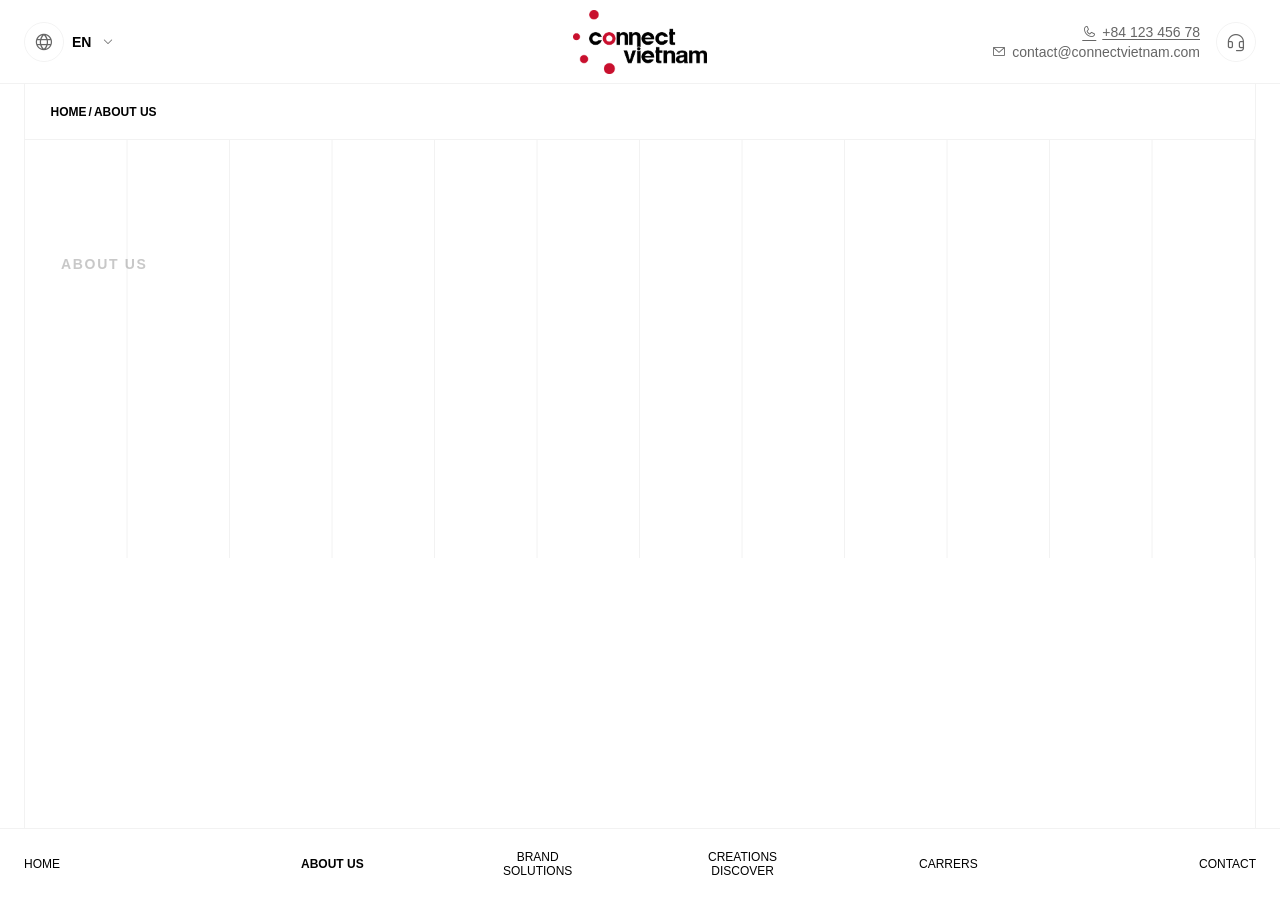
==== commit 5b2828a1: "Build responsive home and about experiences" ====
--- a/about-us.html
+++ b/about-us.html
@@ -41,15 +41,97 @@
         </div>
       </header>
 
-      <main class="site-main custom-scroll page-main">
-        <section class="page-content">
-          <div class="container-fluid">
-            <p class="page-kicker">Connect Vietnam</p>
-            <h1 class="page-title">About Us</h1>
-            <p class="page-lead">We challenge limits, elevate visions, and spark opportunities.</p>
+      <main class="site-main custom-scroll subpage-main">
+        <div class="subpage-shell">
+          <header class="page-header">
+            <p class="page-header__breadcrumb"><a href="./index.html">Home</a><span>/</span>About Us</p>
+          </header>
+          <section class="page-content page-content--about">
+            <section class="about-hero" data-about-reveal>
+              <div class="about-hero__main">
+                <p class="about-label">About Us</p>
+                <h1>We are <strong>Connect Vietnam</strong></h1>
+              </div>
+              <p class="about-hero__lead">We translate strategy into real impacts through clarity, creativity, and communication that inspires.</p>
+            </section>
+
+            <figure class="about-photo" data-about-reveal>
+              <img src="./assets/img/about-office.png" alt="Connect Vietnam office" />
+            </figure>
+
+            <section class="about-vision" data-about-reveal>
+              <p class="about-label">Vision</p>
+              <p class="about-vision__quote">Your trusted bridge to impactful connections and opportunities.</p>
+            </section>
+
+            <section class="about-pillars">
+              <div class="about-values" data-about-reveal>
+                <p class="about-label">Core Values</p>
+                <ul>
+                  <li><span>Connection</span><i class="ph ph-share-network" aria-hidden="true"></i></li>
+                  <li><span>Communication</span><i class="ph ph-chats" aria-hidden="true"></i></li>
+                  <li><span>Creativity</span><i class="ph ph-lightbulb" aria-hidden="true"></i></li>
+                  <li><span>Commitment</span><i class="ph ph-handshake" aria-hidden="true"></i></li>
+                  <li><span>Curiosity</span><i class="ph ph-compass" aria-hidden="true"></i></li>
+                </ul>
+              </div>
+
+              <div class="about-mission" data-about-reveal>
+                <p class="about-label">Missions</p>
+                <div class="about-mission__list">
+                  <article>
+                    <i class="ph ph-chat-circle-dots" aria-hidden="true"></i>
+                    <p>Create communication that truly resonates</p>
+                  </article>
+                  <article>
+                    <i class="ph ph-chart-line-up" aria-hidden="true"></i>
+                    <p>Convert strategies into measurable impact</p>
+                  </article>
+                  <article>
+                    <i class="ph ph-star" aria-hidden="true"></i>
+                    <p>Cultivate meaningful connections &amp; partnerships</p>
+                  </article>
+                </div>
+              </div>
+            </section>
+
+            <section class="about-team">
+              <header class="about-team__header" data-about-reveal>
+                <div>
+                  <p class="about-label">Our People</p>
+                  <h2>Meet The Team</h2>
+                </div>
+                <a class="stroke-link stroke-link--dark text-uppercase text-normal" href="./careers.html">
+                  <span class="stroke-link__label">Join Us</span>
+                  <svg class="stroke-link__stroke" viewBox="0 0 180 80" aria-hidden="true">
+                    <path pathLength="1" d="M 18 27 C 2 40 10 59 52 64 C 110 70 158 54 168 21" />
+                  </svg>
+                </a>
+              </header>
+
+              <ul class="about-team__grid" id="aboutTeamGrid"></ul>
+            </section>
+          </section>
+        </div>
+      </main>
+
+      <div class="about-team-modal" id="aboutTeamModal" role="dialog" aria-modal="true" aria-hidden="true" aria-labelledby="aboutTeamModalName">
+        <button class="about-team-modal__overlay" type="button" aria-label="Close team profile" data-team-modal-close></button>
+        <div class="about-team-modal__box">
+          <button class="about-team-modal__close" type="button" aria-label="Close team profile" data-team-modal-close><i class="ph ph-x" aria-hidden="true"></i></button>
+          <div class="about-team-modal__avatar" id="aboutTeamModalAvatar" aria-hidden="true"></div>
+          <div class="about-team-modal__content">
+            <p class="about-team-modal__role" id="aboutTeamModalRole"></p>
+            <h2 class="about-team-modal__name" id="aboutTeamModalName"></h2>
+            <p class="about-team-modal__bio" id="aboutTeamModalBio"></p>
+            <dl class="about-team-modal__details">
+              <div><dt>Experience</dt><dd id="aboutTeamModalExperience"></dd></div>
+              <div><dt>Industries</dt><dd id="aboutTeamModalIndustries"></dd></div>
+              <div><dt>Clients</dt><dd id="aboutTeamModalClients"></dd></div>
+            </dl>
           </div>
-        </section>
-      </main>
+        </div>
+      </div>
 
       <footer class="site-footer">
         <button class="menu-toggle" type="button" aria-label="Open menu" aria-controls="primaryMenu" aria-expanded="false" data-menu-toggle>
@@ -74,6 +156,7 @@
     <script src="./assets/vendor/overlayscrollbars/overlayscrollbars.min.js"></script>
     <script src="./assets/vendor/swiper/swiper-bundle.min.js"></script>
     <script src="./assets/js/main.js"></script>
+    <script src="./assets/js/team-data.js"></script>
     <script src="./assets/js/page-about.js"></script>
   </body>
 </html>
--- a/assets/css/styles.css
+++ b/assets/css/styles.css
@@ -1,6 +1,18 @@
-/* -------------------
- GLOBAL
- --------------------*/
+/* ==========================================================================
+ CSS Architecture
+ 01. Foundations: tokens, reset, typography, utilities
+ 02. Site Shell: header, footer, navigation, shared components
+ 03. Home: desktop horizontal stage and mobile flow
+ 04. Subpages: shared shell, About, Contact
+ 05. Responsive: tablet, mobile, small mobile
+
+ Keep page-specific selectors scoped by `.page-*` or a page block class.
+ Shared responsive grid contract: 12 columns desktop, 8 tablet, 4 mobile.
+ ========================================================================== */
+
+/* ==========================================================================
+ 01. Foundations
+ ========================================================================== */
 :root {
   --color-white: #fff;
   --color-black: #000;
@@ -40,6 +52,9 @@
   --heading-title-3: var(--text-32);
   --heading-title-4: var(--text-24);
   --text-body: var(--text-16);
+  --grid-columns: 12;
+  --grid-gap: 24px;
+  --grid-padding: 36px;
 }
 
 *,
@@ -110,9 +125,8 @@
   max-width: 100%;
 }
 
-/* -------------------
- CUSTOM CURSOR
- --------------------*/
+/* Custom Cursor
+ ========================================================================== */
 @media (pointer: fine) {
   body.has-custom-cursor,
   body.has-custom-cursor * {
@@ -124,7 +138,7 @@
     position: fixed;
     top: 0;
     left: 0;
-    z-index: 10001;
+    z-index: 10003;
     border-radius: 50%;
     opacity: 0;
     pointer-events: none;
@@ -152,9 +166,8 @@
   }
 }
 
-/* -------------------
- TYPOGRAPHY
- --------------------*/
+/* Typography and Utilities
+ ========================================================================== */
 .heading-title-1 {
   font-size: var(--heading-title-1);
   line-height: 1;
@@ -231,9 +244,9 @@
 .letter-spaceing-wide  { 
   letter-spacing: 0.02em;
 }
-/* -------------------
- LAYOUT
- --------------------*/
+/* ==========================================================================
+ 02. Site Shell and Shared Components
+ ========================================================================== */
 .site {
   position: relative;
   min-height: calc(var(--vh, 1vh) * 100);
@@ -275,9 +288,8 @@
   overflow: hidden;
 }
 
-/* -------------------
- Site Header
- --------------------*/
+/* Site Header
+ ========================================================================== */
 .header-inner {
   position: relative;
   display: flex;
@@ -472,9 +484,9 @@
   text-underline-offset: 2px;
 }
 
-/* -------------------
- Home Stage
- --------------------*/
+/* ==========================================================================
+ 03. Home
+ ========================================================================== */
 .home-stage {
   position: relative;
   min-height: var(--screen-height);
@@ -491,6 +503,10 @@
 }
 
 .home-stage::-webkit-scrollbar {
+  display: none;
+}
+
+.home-mobile {
   display: none;
 }
 
@@ -506,6 +522,26 @@
   isolation: isolate;
 }
 
+.home-grid::before {
+  position: absolute;
+  inset: 0;
+  z-index: 0;
+  background-image:
+    linear-gradient(var(--color-line), var(--color-line)),
+    linear-gradient(var(--color-line), var(--color-line)),
+    linear-gradient(var(--color-line), var(--color-line)),
+    linear-gradient(var(--color-line), var(--color-line));
+  background-position:
+    var(--screen-width) 0,
+    calc(var(--screen-width) * 2) 0,
+    calc(var(--screen-width) * 32 / 12) 0,
+    calc(var(--screen-width) * 4) 0;
+  background-repeat: no-repeat;
+  background-size: 1px 100%;
+  content: "";
+  pointer-events: none;
+}
+
 .grid-background--rows-8,
 .grid-background--rows-4 {
   background-image: linear-gradient(
@@ -540,6 +576,49 @@
   height: 100%;
   background: var(--color-primary);
   will-change: transform;
+}
+
+.hover-slideshow {
+  z-index: 0;
+  overflow: hidden;
+  cursor: pointer;
+  outline: none;
+  opacity: 0.25;
+  transition: opacity 0.35s ease;
+}
+
+.hover-slideshow:hover,
+.hover-slideshow:focus-visible {
+  opacity: 1;
+}
+
+.hover-slideshow__slides,
+.hover-slideshow__veil {
+  position: absolute;
+  inset: 0;
+  overflow: hidden;
+}
+
+.hover-slideshow__image {
+  position: absolute;
+  inset: 0;
+  width: 100%;
+  height: 100%;
+  object-fit: cover;
+  opacity: 0;
+  transform: scale(1.04);
+  transition:
+    opacity 0.8s ease,
+    transform 4.5s ease;
+}
+
+.hover-slideshow__image.is-active {
+  opacity: 1;
+  transform: scale(1);
+}
+
+.hover-slideshow__veil {
+  background: linear-gradient(90deg, rgba(0, 0, 0, 0.25), rgba(0, 0, 0, 0.5));
 }
 
 .screen-1.col-1 { --start: 1; }
@@ -852,23 +931,35 @@
   transition: color 0.35s ease;
 }
 
-.connect-link {
+.stroke-link {
+  --stroke-link-color: var(--color-primary);
   position: relative;
   display: inline-flex;
-  min-width: 170px;
+  min-width: 220px;
   min-height: 80px;
   align-items: center;
   justify-content: center;
+  color: var(--stroke-link-color);
   isolation: isolate;
 }
 
-.connect-link__label {
+.stroke-link--light {
+  --stroke-link-color: var(--color-white);
+}
+
+.stroke-link--dark {
+  --stroke-link-color: var(--color-primary);
+  min-width: 170px;
+  color: var(--color-black);
+}
+
+.stroke-link__label {
   position: relative;
   z-index: 1;
   transition: color 0.22s ease;
 }
 
-.connect-link__stroke {
+.stroke-link__stroke {
   position: absolute;
   inset: 0;
   z-index: -1;
@@ -879,8 +970,8 @@
   pointer-events: none;
 }
 
-.connect-link__stroke path {
-  stroke: var(--color-primary);
+.stroke-link__stroke path {
+  stroke: var(--stroke-link-color);
   stroke-width: 3;
   stroke-linecap: round;
   stroke-dasharray: 1;
@@ -888,48 +979,8 @@
   animation: connect-stroke-draw 2.2s cubic-bezier(0.65, 0, 0.35, 1) infinite;
 }
 
-.connect-link:focus-visible {
-  outline: 2px solid var(--color-primary);
-  outline-offset: 5px;
-}
-
-.story-work__link {
-  position: relative;
-  display: inline-flex;
-  min-width: 220px;
-  min-height: 80px;
-  align-items: center;
-  justify-content: center;
-  isolation: isolate;
-}
-
-.story-work__label {
-  position: relative;
-  z-index: 1;
-}
-
-.story-work__stroke {
-  position: absolute;
-  inset: 0;
-  z-index: -1;
-  width: 100%;
-  height: 100%;
-  overflow: visible;
-  fill: none;
-  pointer-events: none;
-}
-
-.story-work__stroke path {
-  stroke: var(--color-white);
-  stroke-width: 3;
-  stroke-linecap: round;
-  stroke-dasharray: 1;
-  stroke-dashoffset: 1;
-  animation: connect-stroke-draw 2.2s cubic-bezier(0.65, 0, 0.35, 1) infinite;
-}
-
-.story-work__link:focus-visible {
-  outline: 2px solid var(--color-white);
+.stroke-link:focus-visible {
+  outline: 2px solid var(--stroke-link-color);
   outline-offset: 5px;
 }
 
@@ -949,9 +1000,8 @@
   }
 }
 
-/* -------------------
- Site Footer
- --------------------*/
+/* Site Footer and Navigation
+ ========================================================================== */
 .footer-nav,
 .nav-primary {
   height: 100%;
@@ -1025,15 +1075,13 @@
 }
 
 @media (hover: hover) and (pointer: fine) {
-  .connect-link:hover,
-  .connect-link:focus-visible {
+  .stroke-link--dark:hover,
+  .stroke-link--dark:focus-visible {
     color: var(--color-primary);
   }
 
-  .connect-link:hover .connect-link__stroke path,
-  .connect-link:focus-visible .connect-link__stroke path,
-  .story-work__link:hover .story-work__stroke path,
-  .story-work__link:focus-visible .story-work__stroke path {
+  .stroke-link:hover .stroke-link__stroke path,
+  .stroke-link:focus-visible .stroke-link__stroke path {
     animation-duration: 1.15s;
   }
 
@@ -1078,16 +1126,15 @@
 }
 
 @media (prefers-reduced-motion: reduce) {
-  .connect-link__label {
+  .contact-marquee__track {
+    animation: none;
+  }
+
+  .stroke-link__label {
     transition: none;
   }
 
-  .connect-link__stroke path {
-    animation: none;
-    stroke-dashoffset: 0;
-  }
-
-  .story-work__stroke path {
+  .stroke-link__stroke path {
     animation: none;
     stroke-dashoffset: 0;
   }
@@ -1116,72 +1163,762 @@
   }
 }
 
-/* -------------------
- Page Content
- --------------------*/
-.page-main {
-  display: flex;
-}
-
+/* ==========================================================================
+ 04. Subpages
+ ========================================================================== */
+
+/* Shared Subpage Shell
+ ========================================================================== */
+.subpage-main {
+  height: calc(var(--vh, 1vh) * 100);
+  min-height: 0;
+  overflow-x: hidden;
+  overflow-y: auto;
+}
+
+.subpage-shell {
+  display: grid;
+  width: calc(100% - (var(--edge) * 2));
+  min-height: calc((var(--vh, 1vh) * 100) - var(--header-height) - var(--footer-height));
+  margin: 0 var(--edge);
+  border-right: 1px solid var(--color-line);
+  border-left: 1px solid var(--color-line);
+  grid-template-columns: repeat(12, minmax(0, 1fr));
+}
+
+.page-header,
 .page-content {
-  position: relative;
-  display: flex;
-  width: 100%;
-  min-height: calc((var(--vh, 1vh) * 100) - var(--header-height) - var(--footer-height));
+  display: grid;
+  grid-column: 1 / -1;
+  grid-template-columns: repeat(12, minmax(0, 1fr));
+}
+
+.page-header {
+  min-height: 56px;
   align-items: center;
   border-bottom: 1px solid var(--color-line);
-}
-
-.page-content::before,
-.page-content::after {
-  position: absolute;
-  right: 0;
-  left: 0;
-  height: 1px;
-  background: var(--color-line);
-  content: "";
-}
-
-.page-content::before {
-  top: 28%;
-}
-
-.page-content::after {
-  bottom: 28%;
-}
-
-.page-kicker,
-.page-title,
-.page-lead {
+  font-size: var(--text-12);
+  font-weight: 600;
+  text-transform: uppercase;
+}
+
+.page-header__breadcrumb {
+  grid-column: 1 / -1;
+  margin: 0;
+  padding: 0 clamp(14px, 2vw, 32px);
+}
+
+.page-header__breadcrumb span {
+  margin: 0 2px;
+}
+
+.page-content {
+  min-height: calc((var(--vh, 1vh) * 100) - var(--header-height) - var(--footer-height) - 56px);
+}
+
+.page-content--intro {
+  align-content: center;
+  padding: clamp(48px, 7vw, 120px) clamp(16px, 2.8vw, 48px);
+  background-image: linear-gradient(to right, transparent calc(100% - 1px), var(--color-line) calc(100% - 1px));
+  background-size: calc(100% / 12) 100%;
+}
+
+.page-content__kicker,
+.page-content__title,
+.page-content__lead {
   position: relative;
   z-index: 1;
-  max-width: 980px;
   margin: 0;
   text-transform: uppercase;
 }
 
-.page-kicker {
+.page-content__kicker {
+  grid-column: 1 / span 4;
   margin-bottom: 28px;
-  font-size: var(--text-32);
+  font-size: var(--text-24);
   font-weight: 500;
 }
 
-.page-title {
+.page-content__title {
+  grid-column: 1 / span 12;
   margin-bottom: 36px;
   font-size: var(--text-128);
   font-weight: 800;
-  line-height: 1;
-}
-
-.page-lead {
+  line-height: 0.95;
+}
+
+.page-content__lead {
+  grid-column: 5 / span 7;
   color: var(--color-muted);
   font-size: var(--text-32);
   line-height: 1.25;
 }
 
-/* -------------------
- RESPONSIVE
- --------------------*/
+/* About Page
+ ========================================================================== */
+.page-content--about {
+  --about-first-view-height: calc((var(--vh, 1vh) * 100) - var(--header-height) - var(--footer-height) - 56px);
+  --about-first-view-photo-height: clamp(220px, 30vh, 360px);
+
+  display: block;
+}
+
+.about-label {
+  margin: 0;
+  color: var(--color-muted);
+  font-size: var(--text-14);
+  font-weight: 700;
+  letter-spacing: 0.12em;
+  text-transform: uppercase;
+}
+
+.about-hero,
+.about-vision,
+.about-pillars,
+.about-team__header {
+  display: grid;
+  gap: var(--grid-gap);
+  grid-template-columns: repeat(var(--grid-columns), minmax(0, 1fr));
+}
+
+.about-hero {
+  height: calc(var(--about-first-view-height) - var(--about-first-view-photo-height));
+  min-height: 0;
+  align-items: center;
+  padding: clamp(32px, 4vw, 72px) var(--grid-padding);
+  background-image: linear-gradient(to right, transparent calc(100% - 1px), var(--color-line) calc(100% - 1px));
+  background-size: calc(100% / var(--grid-columns)) 100%;
+}
+
+.about-hero__main {
+  grid-column: 1 / span 7;
+}
+
+.about-hero h1 {
+  max-width: 8ch;
+  margin: 24px 0 0;
+  font-size: clamp(52px, min(5vw, 9vh), 96px);
+  font-weight: 800;
+  letter-spacing: -0.06em;
+  line-height: 0.92;
+  text-transform: uppercase;
+}
+
+.about-hero h1 strong {
+  display: block;
+  color: var(--color-primary);
+  font-weight: inherit;
+}
+
+.about-hero__lead {
+  grid-column: 9 / span 4;
+  margin: 0;
+  padding-top: 24px;
+  border-top: 2px solid var(--color-primary);
+  color: var(--color-muted);
+  font-size: var(--text-24);
+  line-height: 1.45;
+}
+
+.about-photo {
+  height: var(--about-first-view-photo-height);
+  margin: 0;
+  overflow: hidden;
+}
+
+.about-photo img {
+  width: 100%;
+  height: 115%;
+  object-fit: cover;
+  filter: grayscale(100%);
+  transform: translateY(-7%);
+}
+
+.about-vision {
+  align-items: center;
+  padding: clamp(72px, 9vw, 150px) var(--grid-padding);
+  background: var(--home-screen-color-2);
+  border-bottom: 1px solid var(--color-line);
+}
+
+.about-vision .about-label {
+  grid-column: 1 / span 3;
+}
+
+.about-vision__quote {
+  grid-column: 4 / span 8;
+  margin: 0;
+  font-size: var(--text-54);
+  font-weight: 500;
+  letter-spacing: -0.045em;
+  line-height: 1.15;
+}
+
+.about-pillars {
+  border-bottom: 1px solid var(--color-line);
+}
+
+.about-values,
+.about-mission {
+  padding: clamp(64px, 7vw, 112px) var(--grid-padding);
+}
+
+.about-values {
+  grid-column: 1 / span 5;
+  border-right: 1px solid var(--color-line);
+}
+
+.about-values ul {
+  margin: 36px 0 0;
+  padding: 0;
+  list-style: none;
+}
+
+.about-values li {
+  display: flex;
+  min-height: 64px;
+  align-items: center;
+  justify-content: space-between;
+  gap: 20px;
+  border-bottom: 1px solid var(--color-line);
+  font-size: var(--text-18);
+  font-weight: 700;
+  text-transform: uppercase;
+}
+
+.about-values li:first-child {
+  border-top: 1px solid var(--color-line);
+}
+
+.about-values i {
+  color: var(--color-primary);
+  font-size: var(--text-24);
+}
+
+.about-mission {
+  grid-column: 6 / span 7;
+}
+
+.about-mission__list {
+  display: flex;
+  align-items: center;
+  margin-top: 48px;
+}
+
+.about-mission article {
+  display: flex;
+  width: 36%;
+  aspect-ratio: 1;
+  align-items: center;
+  justify-content: center;
+  flex-direction: column;
+  gap: 18px;
+  margin-left: -4%;
+  padding: 28px;
+  border: 1px solid rgba(0, 0, 0, 0.14);
+  border-radius: 50%;
+  background: var(--color-white);
+  text-align: center;
+  transition:
+    border-color 0.25s ease,
+    transform 0.25s ease;
+}
+
+.about-mission article:first-child {
+  margin-left: 0;
+}
+
+.about-mission article:hover {
+  z-index: 1;
+  border-color: var(--color-primary);
+  transform: translateY(-8px);
+}
+
+.about-mission article i {
+  color: var(--color-primary);
+  font-size: var(--text-36);
+}
+
+.about-mission article p {
+  margin: 0;
+  color: var(--color-muted);
+  font-size: var(--text-14);
+  line-height: 1.45;
+}
+
+.about-team {
+  padding: clamp(72px, 8vw, 136px) var(--grid-padding);
+  background: linear-gradient(to bottom, var(--home-screen-color-2), var(--color-white));
+}
+
+.about-team__header {
+  align-items: end;
+  margin-bottom: 48px;
+}
+
+.about-team__header > div {
+  grid-column: 1 / span 8;
+}
+
+.about-team__header h2 {
+  margin: 20px 0 0;
+  font-size: var(--text-72);
+  letter-spacing: -0.055em;
+  line-height: 1;
+  text-transform: uppercase;
+}
+
+.about-team__header > a {
+  justify-self: end;
+  grid-column: 10 / span 3;
+}
+
+.about-team__grid {
+  display: grid;
+  margin: 0;
+  padding: 0;
+  gap: 40px var(--grid-gap);
+  grid-template-columns: repeat(5, minmax(0, 1fr));
+  list-style: none;
+}
+
+.about-team__avatar {
+  display: flex;
+  aspect-ratio: 3 / 4;
+  align-items: center;
+  justify-content: center;
+  color: var(--color-white);
+  font-size: var(--text-48);
+  font-weight: 700;
+  letter-spacing: 0.05em;
+}
+
+.about-team__avatar--1 { background: linear-gradient(135deg, #1a1a1a, #3a3a3a); }
+.about-team__avatar--2 { background: linear-gradient(135deg, #c8102e, #8b0a1e); }
+.about-team__avatar--3 { background: linear-gradient(135deg, #2d6a4f, #1b4332); }
+.about-team__avatar--4 { background: linear-gradient(135deg, #264653, #1a323d); }
+.about-team__avatar--5 { background: linear-gradient(135deg, #6d4c41, #4e342e); }
+.about-team__avatar--6 { background: linear-gradient(135deg, #4a4e69, #22223b); }
+.about-team__avatar--7 { background: linear-gradient(135deg, #457b9d, #1d3557); }
+.about-team__avatar--8 { background: linear-gradient(135deg, #b5838d, #6d6875); }
+.about-team__avatar--9 { background: linear-gradient(135deg, #606c38, #283618); }
+.about-team__avatar--10 { background: linear-gradient(135deg, #7b6f72, #3d3234); }
+
+.about-team__profile {
+  position: relative;
+  display: block;
+  width: 100%;
+  margin-bottom: 16px;
+  overflow: hidden;
+  padding: 0;
+  border: 0;
+  background: transparent;
+  cursor: pointer;
+  text-align: inherit;
+}
+
+.about-team__profile .about-team__avatar {
+  transition: transform 0.35s ease;
+}
+
+.about-team__action {
+  position: absolute;
+  right: 12px;
+  bottom: 12px;
+  display: flex;
+  width: 36px;
+  height: 36px;
+  align-items: center;
+  justify-content: center;
+  border-radius: 50%;
+  background: var(--color-white);
+  color: var(--color-black);
+  box-shadow: 0 4px 16px rgba(0, 0, 0, 0.16);
+  transition:
+    background-color 0.25s ease,
+    color 0.25s ease,
+    transform 0.25s ease;
+}
+
+.about-team__profile:hover .about-team__avatar,
+.about-team__profile:focus-visible .about-team__avatar {
+  transform: scale(1.025);
+}
+
+.about-team__profile:hover .about-team__action,
+.about-team__profile:focus-visible .about-team__action {
+  background: var(--color-primary);
+  color: var(--color-white);
+  transform: rotate(90deg);
+}
+
+.about-team__card h3,
+.about-team__card p {
+  margin: 0;
+}
+
+.about-team__card h3 {
+  font-size: var(--text-16);
+  line-height: 1.35;
+}
+
+.about-team__card p {
+  margin-top: 6px;
+  color: var(--color-muted);
+  font-size: var(--text-12);
+  line-height: 1.45;
+}
+
+.about-team-modal {
+  position: fixed;
+  inset: 0;
+  z-index: 10002;
+  display: flex;
+  align-items: center;
+  justify-content: center;
+  padding: 24px;
+  opacity: 0;
+  pointer-events: none;
+  visibility: hidden;
+  transition:
+    opacity 0.3s ease,
+    visibility 0.3s ease;
+}
+
+.about-team-modal.is-open {
+  opacity: 1;
+  pointer-events: auto;
+  visibility: visible;
+}
+
+.about-team-modal__overlay {
+  position: absolute;
+  inset: 0;
+  border: 0;
+  background: rgba(0, 0, 0, 0.62);
+  cursor: pointer;
+}
+
+.about-team-modal__box {
+  position: relative;
+  display: grid;
+  width: min(860px, 100%);
+  max-height: calc(100vh - 48px);
+  overflow-y: auto;
+  padding: clamp(28px, 4vw, 56px);
+  background: var(--color-white);
+  box-shadow: 0 24px 80px rgba(0, 0, 0, 0.28);
+  gap: clamp(24px, 4vw, 48px);
+  grid-template-columns: minmax(120px, 180px) minmax(0, 1fr);
+  opacity: 0;
+  transform: translateY(28px) scale(0.98);
+  transition:
+    opacity 0.3s ease,
+    transform 0.35s ease;
+}
+
+.about-team-modal.is-open .about-team-modal__box {
+  opacity: 1;
+  transform: translateY(0) scale(1);
+}
+
+.about-team-modal__close {
+  position: absolute;
+  top: 16px;
+  right: 16px;
+  display: flex;
+  width: 38px;
+  height: 38px;
+  align-items: center;
+  justify-content: center;
+  border: 0;
+  border-radius: 50%;
+  background: var(--home-screen-color-2);
+  cursor: pointer;
+  font-size: var(--text-18);
+}
+
+.about-team-modal__avatar {
+  display: flex;
+  aspect-ratio: 1;
+  align-items: center;
+  justify-content: center;
+  border-radius: 50%;
+  color: var(--color-white);
+  font-size: var(--text-48);
+  font-weight: 700;
+  letter-spacing: 0.05em;
+}
+
+.about-team-modal__role,
+.about-team-modal__name,
+.about-team-modal__bio,
+.about-team-modal__details,
+.about-team-modal__details dd {
+  margin: 0;
+}
+
+.about-team-modal__role {
+  margin-bottom: 8px;
+  color: var(--color-primary);
+  font-size: var(--text-12);
+  font-weight: 700;
+  letter-spacing: 0.1em;
+  text-transform: uppercase;
+}
+
+.about-team-modal__name {
+  padding-right: 32px;
+  font-size: var(--text-36);
+  line-height: 1.1;
+}
+
+.about-team-modal__bio {
+  margin-top: 20px;
+  color: var(--color-muted);
+  font-size: var(--text-18);
+  line-height: 1.55;
+}
+
+.about-team-modal__details {
+  margin-top: 28px;
+}
+
+.about-team-modal__details > div {
+  display: grid;
+  padding: 14px 0;
+  border-top: 1px solid var(--color-line);
+  gap: 12px;
+  grid-template-columns: 110px minmax(0, 1fr);
+}
+
+.about-team-modal__details dt {
+  color: var(--color-muted);
+  font-size: var(--text-12);
+  font-weight: 700;
+  text-transform: uppercase;
+}
+
+.about-team-modal__details dd {
+  font-size: var(--text-14);
+  line-height: 1.5;
+}
+
+body.is-team-modal-open {
+  overflow: hidden;
+}
+
+body.is-team-modal-open .subpage-main [data-overlayscrollbars-viewport] {
+  overflow: hidden !important;
+}
+
+/* Contact Page
+ ========================================================================== */
+.page-content--contact {
+  grid-auto-rows: auto;
+}
+
+.contact-marquee {
+  grid-column: 1 / -1;
+  margin: 0;
+  overflow: hidden;
+  padding: clamp(24px, 3vw, 52px) 0;
+  background: var(--color-primary);
+  color: var(--color-white);
+  font-size: var(--text-84);
+  font-weight: 500;
+  letter-spacing: -0.055em;
+  line-height: 1;
+  white-space: nowrap;
+}
+
+.contact-marquee__track {
+  display: flex;
+  width: max-content;
+  animation: contact-marquee-scroll 18s linear infinite;
+  will-change: transform;
+}
+
+.contact-marquee__track > span {
+  flex-shrink: 0;
+  padding-right: 0.3em;
+}
+
+@keyframes contact-marquee-scroll {
+  to {
+    transform: translateX(-50%);
+  }
+}
+
+.contact-info-cell,
+.contact-office-label,
+.contact-office-copy,
+.contact-office-media {
+  border-bottom: 1px solid var(--color-line);
+}
+
+.contact-info-cell {
+  min-height: clamp(190px, 20vw, 300px);
+  padding: clamp(28px, 3vw, 52px);
+}
+
+.contact-info-cell:first-of-type {
+  grid-column: 1 / span 6;
+  border-right: 1px solid var(--color-line);
+}
+
+.contact-info-cell:nth-of-type(2) {
+  grid-column: 7 / span 6;
+}
+
+.contact-info-cell h2,
+.contact-office-copy h2 {
+  margin: 0 0 clamp(28px, 4vw, 64px);
+  font-size: var(--text-36);
+  font-weight: 600;
+}
+
+.contact-info-cell a,
+.contact-office-copy a {
+  font-size: var(--text-18);
+  text-decoration: underline;
+  text-underline-offset: 3px;
+}
+
+.contact-office-label {
+  display: flex;
+  min-height: 68px;
+  align-items: center;
+  grid-column: 1 / span 6;
+  padding: 0 clamp(28px, 3vw, 52px);
+  background: var(--color-primary);
+  color: var(--color-white);
+  font-size: var(--text-14);
+  font-weight: 600;
+  text-transform: uppercase;
+}
+
+.contact-office-label p,
+.contact-office-copy p,
+.contact-office-media {
+  margin: 0;
+}
+
+.contact-office-copy {
+  min-height: clamp(380px, 42vw, 620px);
+  grid-column: 1 / span 6;
+  padding: clamp(36px, 4vw, 72px) clamp(28px, 3vw, 52px);
+}
+
+.contact-office-copy h2 {
+  margin-bottom: 40px;
+  font-size: var(--text-48);
+}
+
+.contact-office-copy p {
+  margin-bottom: 36px;
+  color: var(--color-muted);
+  font-size: var(--text-18);
+  line-height: 1.5;
+}
+
+.contact-office-copy a i {
+  display: inline-block;
+  margin-left: 6px;
+  transition: transform 0.25s ease;
+}
+
+.contact-office-media {
+  grid-row: 3 / span 2;
+  grid-column: 7 / span 6;
+  overflow: hidden;
+}
+
+.contact-office-media img {
+  width: 100%;
+  height: 100%;
+  min-height: clamp(448px, 48vw, 688px);
+  object-fit: cover;
+}
+
+@media (hover: hover) and (pointer: fine) {
+  .contact-office-copy a:hover i,
+  .contact-office-copy a:focus-visible i {
+    transform: translate(5px, -5px);
+  }
+}
+
+@media (max-width: 1200px) {
+  .about-team__grid {
+    grid-template-columns: repeat(4, minmax(0, 1fr));
+  }
+}
+
+/* Tablet: 8-column grid
+ ========================================================================== */
+@media (max-width: 1023px) {
+  :root {
+    --grid-columns: 8;
+    --grid-gap: 20px;
+    --grid-padding: 32px;
+  }
+
+  .about-hero__main {
+    grid-column: 1 / span 5;
+  }
+
+  .about-hero h1 {
+    font-size: var(--text-72);
+  }
+
+  .about-hero__lead {
+    grid-column: 6 / span 3;
+    font-size: var(--text-18);
+  }
+
+  .about-vision .about-label {
+    grid-column: 1 / span 2;
+  }
+
+  .about-vision__quote {
+    grid-column: 3 / span 6;
+    font-size: var(--text-48);
+  }
+
+  .about-values {
+    grid-column: 1 / span 3;
+  }
+
+  .about-mission {
+    grid-column: 4 / span 5;
+  }
+
+  .about-mission article {
+    width: 38%;
+    gap: 10px;
+    padding: 18px;
+  }
+
+  .about-mission article p {
+    font-size: var(--text-12);
+  }
+
+  .about-team__header > div {
+    grid-column: 1 / span 5;
+  }
+
+  .about-team__header > a {
+    grid-column: 6 / span 3;
+  }
+
+}
+
+/* ==========================================================================
+ 05. Responsive
+ ========================================================================== */
+
+/* Mobile: 4-column grid
+ ========================================================================== */
 @media (max-width: 767px) {
   :root {
     --header-height: 76px;
@@ -1195,11 +1932,19 @@
     --heading-title-2: clamp(30px, 9vw, 48px);
     --heading-title-3: clamp(18px, 5vw, 28px);
     --heading-title-4: clamp(16px, 4vw, 24px);
+    --grid-columns: 4;
+    --grid-gap: 16px;
+    --grid-padding: 20px;
   }
 
   body {
     overflow-x: hidden;
-    overflow-y: hidden;
+    overflow-y: auto;
+  }
+
+  .page-home .site-main {
+    min-height: 100%;
+    overflow: visible;
   }
 
   .site-brand {
@@ -1216,12 +1961,458 @@
     display: none;
   }
 
-  .home-grid {
-    width: calc(var(--screen-width) * var(--screen-count));
-    min-width: calc(var(--screen-width) * var(--screen-count));
-    height: var(--screen-height);
-    grid-template-columns: repeat(60, minmax(0, 1fr));
-    grid-template-rows: repeat(8, minmax(0, 1fr));
+  .subpage-shell {
+    width: calc(100% - (var(--edge) * 2));
+  }
+
+  .page-header {
+    min-height: 48px;
+  }
+
+  .page-header__breadcrumb {
+    grid-column: 1 / -1;
+    padding: 0 12px;
+  }
+
+  .page-content--intro {
+    min-height: calc((var(--vh, 1vh) * 100) - var(--header-height) - var(--footer-height) - 48px);
+    padding: 48px 16px;
+    background-size: 25% 100%;
+  }
+
+  .page-content--about {
+    --about-first-view-height: calc((var(--vh, 1vh) * 100) - var(--header-height) - var(--footer-height) - 48px);
+    --about-first-view-photo-height: clamp(180px, 28vh, 240px);
+  }
+
+  .about-hero {
+    height: calc(var(--about-first-view-height) - var(--about-first-view-photo-height));
+    min-height: 0;
+    align-content: center;
+    padding-top: 28px;
+    padding-bottom: 28px;
+    background-size: 25% 100%;
+  }
+
+  .about-hero__main,
+  .about-hero__lead,
+  .about-vision .about-label,
+  .about-vision__quote,
+  .about-values,
+  .about-mission,
+  .about-team__header > div,
+  .about-team__header > a {
+    grid-column: 1 / -1;
+  }
+
+  .about-hero h1 {
+    margin-top: 20px;
+    font-size: clamp(44px, 15vw, 64px);
+  }
+
+  .about-hero__lead {
+    margin-top: 20px;
+    padding-top: 14px;
+    font-size: var(--text-16);
+  }
+
+  .about-photo {
+    height: var(--about-first-view-photo-height);
+  }
+
+  .about-photo img {
+    height: 100%;
+    transform: none;
+  }
+
+  .about-vision,
+  .about-values,
+  .about-mission,
+  .about-team {
+    padding-top: 56px;
+    padding-bottom: 56px;
+  }
+
+  .about-vision__quote {
+    margin-top: 28px;
+    font-size: var(--text-32);
+  }
+
+  .about-values {
+    border-right: 0;
+    border-bottom: 1px solid var(--color-line);
+  }
+
+  .about-values li {
+    min-height: 56px;
+    font-size: var(--text-16);
+  }
+
+  .about-mission__list {
+    flex-wrap: wrap;
+    justify-content: center;
+    margin-top: 36px;
+    padding: 0 8%;
+  }
+
+  .about-mission article {
+    width: 56%;
+    gap: 10px;
+    margin-left: -10%;
+    padding: 18px;
+  }
+
+  .about-mission article:first-child {
+    margin-left: 0;
+  }
+
+  .about-mission article:last-child {
+    margin-top: -12%;
+    margin-left: 0;
+  }
+
+  .about-mission article p {
+    font-size: var(--text-12);
+  }
+
+  .about-team__header h2 {
+    font-size: var(--text-48);
+  }
+
+  .about-team__header > a {
+    justify-self: start;
+    margin-top: 24px;
+  }
+
+  .about-team__grid {
+    gap: 28px 14px;
+    grid-template-columns: repeat(2, minmax(0, 1fr));
+  }
+
+  .about-team__avatar {
+    font-size: var(--text-32);
+  }
+
+  .about-team__profile {
+    margin-bottom: 12px;
+  }
+
+  .about-team__card h3 {
+    font-size: var(--text-14);
+  }
+
+  .about-team-modal {
+    align-items: flex-end;
+    padding: 12px;
+  }
+
+  .about-team-modal__box {
+    max-height: calc(100vh - 24px);
+    padding: 32px 20px;
+    grid-template-columns: 1fr;
+  }
+
+  .about-team-modal__avatar {
+    width: 96px;
+    font-size: var(--text-32);
+  }
+
+  .about-team-modal__name {
+    font-size: var(--text-24);
+  }
+
+  .about-team-modal__bio {
+    font-size: var(--text-16);
+  }
+
+  .about-team-modal__details > div {
+    grid-template-columns: 1fr;
+  }
+
+  .page-content__kicker,
+  .page-content__title,
+  .page-content__lead {
+    grid-column: 1 / -1;
+  }
+
+  .page-content__title {
+    font-size: var(--text-64);
+  }
+
+  .page-content__lead {
+    font-size: var(--text-24);
+  }
+
+  .contact-marquee {
+    padding: 24px 0;
+    font-size: var(--text-48);
+  }
+
+  .contact-info-cell:first-of-type,
+  .contact-info-cell:nth-of-type(2),
+  .contact-office-label,
+  .contact-office-copy,
+  .contact-office-media {
+    grid-row: auto;
+    grid-column: 1 / -1;
+  }
+
+  .contact-info-cell {
+    min-height: 190px;
+    padding: 28px 20px;
+  }
+
+  .contact-info-cell:first-of-type {
+    border-right: 0;
+  }
+
+  .contact-info-cell h2,
+  .contact-office-copy h2 {
+    font-size: var(--text-32);
+  }
+
+  .contact-office-label {
+    min-height: 58px;
+    padding: 0 20px;
+  }
+
+  .contact-office-copy {
+    min-height: 320px;
+    padding: 36px 20px;
+  }
+
+  .contact-office-media img {
+    min-height: 360px;
+  }
+
+  .language-switch__current,
+  .language-switch__caret {
+    display: none;
+  }
+
+  .home-stage {
+    display: none;
+  }
+
+  .home-mobile {
+    --section-content-font-size: var(--text-24);
+    --section-sub-title-font-size: var(--text-18);
+    --section-title-font-size: var(--heading-title-2);
+
+    display: block;
+    width: 100%;
+    overflow-x: hidden;
+    background: var(--color-white);
+  }
+
+  .home-mobile__hero,
+  .home-mobile__section {
+    padding: 64px var(--edge);
+  }
+
+  .home-mobile__hero {
+    position: relative;
+    display: flex;
+    min-height: var(--screen-height);
+    flex-direction: column;
+    justify-content: center;
+    background-image: linear-gradient(to bottom, transparent calc(100% - 1px), var(--color-line) calc(100% - 1px));
+    background-size: 100% 25%;
+  }
+
+  .home-mobile__hero::before,
+  .home-mobile__hero::after {
+    position: absolute;
+    z-index: 0;
+    background: var(--color-primary);
+    content: "";
+  }
+
+  .home-mobile__hero::before {
+    top: 0;
+    left: 0;
+    width: 12.5%;
+    height: 5%;
+  }
+
+  .home-mobile__hero::after {
+    right: 0;
+    bottom: 0;
+    width: 25%;
+    height: 12.5%;
+  }
+
+  .home-mobile__hero > * {
+    position: relative;
+    z-index: 1;
+  }
+
+  .home-mobile__kicker {
+    margin-bottom: 16px;
+    color: var(--color-muted);
+    font-weight: 800;
+    letter-spacing: 0.12em;
+    text-transform: uppercase;
+  }
+
+  .home-mobile__hero-title {
+    margin-bottom: 24px;
+    margin-top: 16px;
+    font-size: clamp(72px, 20vw, 96px);
+    font-weight: 800;
+    line-height: 0.88;
+    text-transform: uppercase;
+  }
+
+  .home-mobile__statement {
+    display: flex;
+    flex-direction: column;
+    font-size: var(--heading-title-2);
+    line-height: 1.12;
+    text-transform: uppercase;
+  }
+
+  .home-mobile__lead {
+    margin-top: 12px;
+    color: var(--color-muted);
+    font-size: var(--text-24);
+    line-height: 1.5;
+  }
+
+  .home-mobile__statement strong {
+    color: var(--color-primary);
+    font-weight: 500;
+  }
+
+  .home-mobile__heading {
+    margin-bottom: 32px;
+  }
+
+  .home-mobile__heading h2,
+  .home-mobile__about-copy h2 {
+    margin-bottom: 20px;
+    font-weight: 800;
+    line-height: 1;
+    text-transform: uppercase;
+  }
+
+  .home-mobile__section-sub-title {
+    font-size: var(--section-sub-title-font-size);
+  }
+
+  .home-mobile__section-title {
+    font-size: var(--section-title-font-size);
+  }
+
+  .home-mobile__section-content {
+    font-size: var(--section-content-font-size);
+    line-height: 1.5;
+    text-transform: uppercase;
+  }
+
+  .home-mobile__services {
+    background: var(--home-screen-color-2);
+  }
+
+  .home-mobile__service-list {
+    display: grid;
+    gap: 16px;
+    grid-template-columns: repeat(2, minmax(0, 1fr));
+  }
+
+  .home-mobile__service-card {
+    min-width: 0;
+    min-height: 260px;
+    padding: 16px;
+    background: var(--color-white);
+  }
+
+  .home-mobile__service-card span {
+    color: var(--color-primary);
+    font-size: var(--text-12);
+    font-weight: 800;
+    letter-spacing: 0.08em;
+  }
+
+  .home-mobile__service-card img {
+    width: 100%;
+    height: 150px;
+    margin: 8px 0;
+    object-fit: contain;
+  }
+
+  .home-mobile__service-card h3 {
+    font-size: var(--text-24);
+    font-weight: 800;
+    line-height: 1.3;
+    text-transform: uppercase;
+  }
+
+  .home-mobile__work {
+    padding-right: 0;
+    padding-left: 0;
+  }
+
+  .home-mobile__work .home-mobile__heading {
+    padding: 0 var(--edge);
+  }
+
+  .home-mobile__work .home-mobile__heading h2 {
+    max-width: 8ch;
+    color: var(--color-primary);
+  }
+
+  .home-mobile__work-images {
+    display: grid;
+  }
+
+  .home-mobile__work-images img {
+    width: 100%;
+    height: 25vh;
+    object-fit: cover;
+    filter: grayscale(100%);
+  }
+
+  .home-mobile__cta {
+    display: flex;
+    align-items: center;
+    justify-content: center;
+    min-height: 80px;
+    margin-top: 16px;
+  }
+
+  .home-mobile__about {
+    padding-bottom: 64px;
+    background: var(--home-screen-color-5);
+  }
+
+  .home-mobile__about-image {
+    width: 100%;
+    height: 40vh;
+    object-fit: cover;
+    filter: grayscale(100%);
+  }
+
+  .home-mobile__about-copy {
+    position: relative;
+    margin: -72px var(--edge) 0;
+    padding: 24px;
+    background: var(--color-primary);
+    color: var(--color-white);
+  }
+
+  .home-mobile__about-copy .home-mobile__kicker {
+    color: rgba(255, 255, 255, 0.72);
+  }
+
+  .home-mobile__about-footer {
+    display: flex;
+    align-items: center;
+    justify-content: space-between;
+    gap: 20px;
+    padding: 32px var(--edge) 0;
+    font-size: var(--text-14);
+    text-transform: uppercase;
   }
 
   .text-inline-statement {
@@ -1396,6 +2587,8 @@
   }
 }
 
+/* Small Mobile
+ ========================================================================== */
 @media (max-width: 480px) {
   :root {
     --screen-width: clamp(640px, 185vw, 720px);
@@ -1411,6 +2604,24 @@
     line-height: 1.16;
   }
 
+  .home-mobile__service-card {
+    min-height: 240px;
+    padding: 12px;
+  }
+
+  .home-mobile__service-card img {
+    height: 120px;
+  }
+
+  .home-mobile__service-card h3 {
+    font-size: var(--text-16);
+  }
+
+  .home-mobile__about-footer {
+    align-items: center;
+    flex-direction: column;
+  }
+
   .service-card {
     height: 78%;
   }
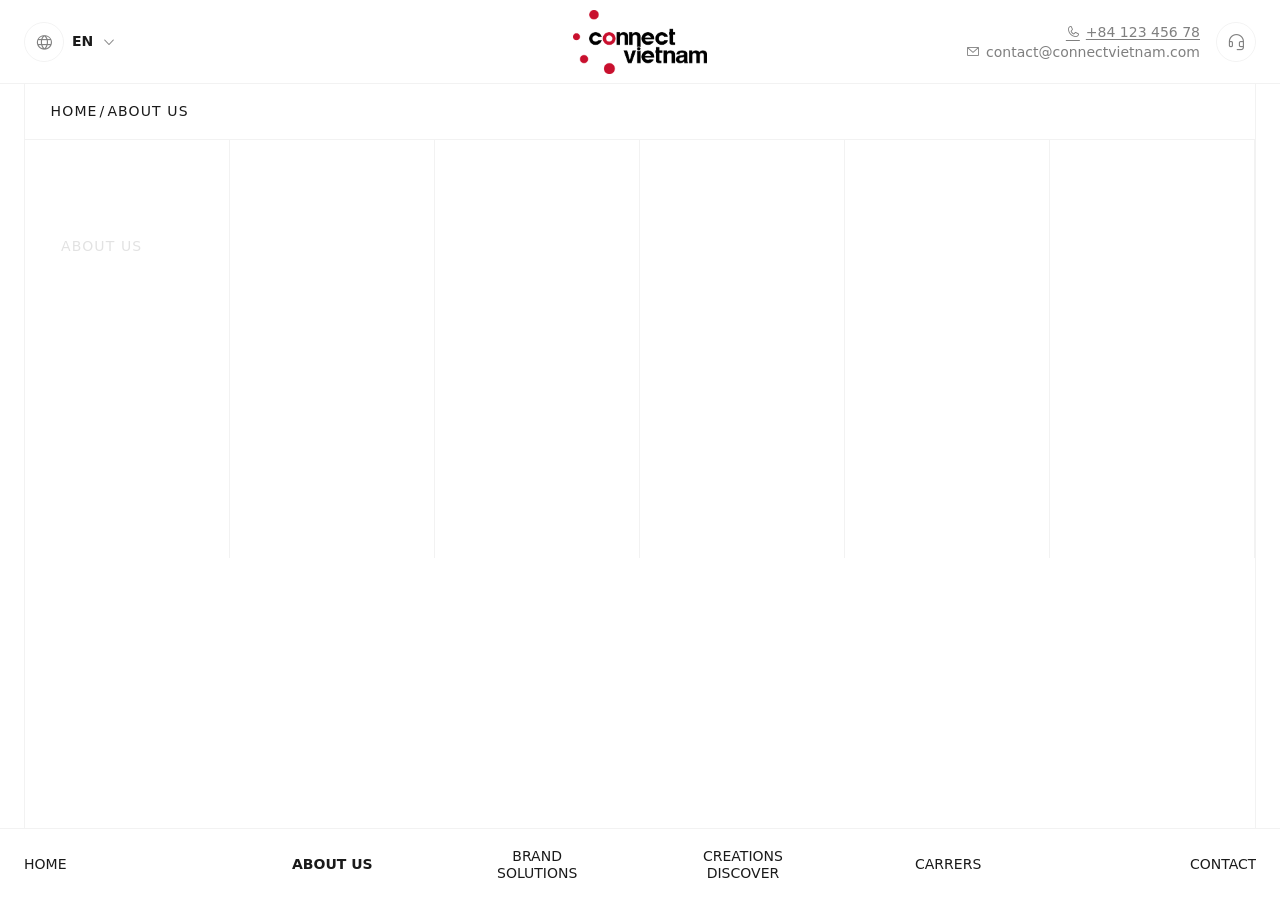
==== commit c2c7197b: "Refine typography and subpage experiences" ====
--- a/about-us.html
+++ b/about-us.html
@@ -46,72 +46,120 @@
           <header class="page-header">
             <p class="page-header__breadcrumb"><a href="./index.html">Home</a><span>/</span>About Us</p>
           </header>
-          <section class="page-content page-content--about">
+          <div class="page-content page-content--about">
             <section class="about-hero" data-about-reveal>
-              <div class="about-hero__main">
-                <p class="about-label">About Us</p>
-                <h1>We are <strong>Connect Vietnam</strong></h1>
-              </div>
-              <p class="about-hero__lead">We translate strategy into real impacts through clarity, creativity, and communication that inspires.</p>
-            </section>
-
-            <figure class="about-photo" data-about-reveal>
-              <img src="./assets/img/about-office.png" alt="Connect Vietnam office" />
-            </figure>
+              <div class="container">
+                <div class="row row--align-center about-hero__row">
+                  <div class="col col-7 col-md-5 col-sm-4">
+                    <div class="about-hero__main">
+                      <p class="about-label">About Us</p>
+                      <h1>We are <strong>Connect Vietnam</strong></h1>
+                    </div>
+                  </div>
+                  <div class="col col-1 col-hide-md" aria-hidden="true"></div>
+                  <div class="col col-4 col-md-3 col-sm-4">
+                    <p class="about-hero__lead">We translate strategy into real impacts through clarity, creativity, and communication that inspires.</p>
+                  </div>
+                </div>
+              </div>
+            </section>
+
+            <section class="about-photo-section" data-about-reveal>
+              <div class="container-fluid container-fluid--flush">
+                <div class="row row--no-gap">
+                  <div class="col col-12 col-md-8 col-sm-4">
+                    <figure class="about-photo">
+                      <img src="./assets/img/about-office.png" alt="Connect Vietnam office" />
+                    </figure>
+                  </div>
+                </div>
+              </div>
+            </section>
 
             <section class="about-vision" data-about-reveal>
-              <p class="about-label">Vision</p>
-              <p class="about-vision__quote">Your trusted bridge to impactful connections and opportunities.</p>
+              <div class="container">
+                <div class="row row--align-center about-vision__row">
+                  <div class="col col-4 col-md-2 col-sm-4">
+                    <p class="about-label">Vision</p>
+                  </div>
+                  <div class="col col-8 col-md-6 col-sm-4">
+                    <p class="about-vision__quote">Your trusted bridge to impactful connections and opportunities.</p>
+                  </div>
+                </div>
+              </div>
             </section>
 
             <section class="about-pillars">
-              <div class="about-values" data-about-reveal>
-                <p class="about-label">Core Values</p>
-                <ul>
-                  <li><span>Connection</span><i class="ph ph-share-network" aria-hidden="true"></i></li>
-                  <li><span>Communication</span><i class="ph ph-chats" aria-hidden="true"></i></li>
-                  <li><span>Creativity</span><i class="ph ph-lightbulb" aria-hidden="true"></i></li>
-                  <li><span>Commitment</span><i class="ph ph-handshake" aria-hidden="true"></i></li>
-                  <li><span>Curiosity</span><i class="ph ph-compass" aria-hidden="true"></i></li>
-                </ul>
-              </div>
-
-              <div class="about-mission" data-about-reveal>
-                <p class="about-label">Missions</p>
-                <div class="about-mission__list">
-                  <article>
-                    <i class="ph ph-chat-circle-dots" aria-hidden="true"></i>
-                    <p>Create communication that truly resonates</p>
-                  </article>
-                  <article>
-                    <i class="ph ph-chart-line-up" aria-hidden="true"></i>
-                    <p>Convert strategies into measurable impact</p>
-                  </article>
-                  <article>
-                    <i class="ph ph-star" aria-hidden="true"></i>
-                    <p>Cultivate meaningful connections &amp; partnerships</p>
-                  </article>
-                </div>
-              </div>
-            </section>
-
+              <div class="container">
+                <div class="row about-pillars__row">
+                  <div class="col col-4 col-md-3 col-sm-4 about-pillars__values">
+                    <div class="about-values" data-about-reveal>
+                      <p class="about-label">Core Values</p>
+                      <ul>
+                        <li><span>Connection</span><i class="ph ph-share-network" aria-hidden="true"></i></li>
+                        <li><span>Communication</span><i class="ph ph-chats" aria-hidden="true"></i></li>
+                        <li><span>Creativity</span><i class="ph ph-lightbulb" aria-hidden="true"></i></li>
+                        <li><span>Commitment</span><i class="ph ph-handshake" aria-hidden="true"></i></li>
+                        <li><span>Curiosity</span><i class="ph ph-compass" aria-hidden="true"></i></li>
+                      </ul>
+                    </div>
+                  </div>
+                  <div class="col col-8 col-md-5 col-sm-4">
+                    <div class="about-mission" data-about-reveal>
+                      <p class="about-label">Missions</p>
+                      <div class="about-mission__list">
+                        <article>
+                          <i class="ph ph-chat-circle-dots" aria-hidden="true"></i>
+                          <p>Create communication that truly resonates</p>
+                        </article>
+                        <article>
+                          <i class="ph ph-chart-line-up" aria-hidden="true"></i>
+                          <p>Convert strategies into measurable impact</p>
+                        </article>
+                        <article>
+                          <i class="ph ph-star" aria-hidden="true"></i>
+                          <p>Cultivate meaningful connections &amp; partnerships</p>
+                        </article>
+                      </div>
+                    </div>
+                  </div>
+                </div>
+              </div>
+            </section>
+            <div class="text-marquee text-marquee--compact" data-about-reveal aria-hidden="true">
+              <span class="text-marquee__track">
+                <span>Our People ✳ Culture Makers ✳ Market Builders ✳ Story Connectors ✳</span>
+                <span>Our People ✳ Culture Makers ✳ Market Builders ✳ Story Connectors ✳</span>
+              </span>
+            </div>
             <section class="about-team">
-              <header class="about-team__header" data-about-reveal>
-                <div>
-                  <p class="about-label">Our People</p>
-                  <h2>Meet The Team</h2>
-                </div>
-                <a class="stroke-link stroke-link--dark text-uppercase text-normal" href="./careers.html">
-                  <span class="stroke-link__label">Join Us</span>
-                  <svg class="stroke-link__stroke" viewBox="0 0 180 80" aria-hidden="true">
-                    <path pathLength="1" d="M 18 27 C 2 40 10 59 52 64 C 110 70 158 54 168 21" />
-                  </svg>
-                </a>
-              </header>
-
-              <ul class="about-team__grid" id="aboutTeamGrid"></ul>
-            </section>
-          </section>
+              <div class="container">
+                <header class="row row--align-end about-team__header" data-about-reveal>
+                  <div class="col col-8 col-md-5 col-sm-4">
+                    <div class="about-team__heading">
+                      <p class="about-label">Our People</p>
+                      <h2>Meet The Team</h2>
+                    </div>
+                  </div>
+                  <div class="col col-1 col-hide-md" aria-hidden="true"></div>
+                  <div class="col col-3 col-md-3 col-sm-4 col--justify-end col--justify-start-sm">
+                    <a class="stroke-link stroke-link--dark text-uppercase text-normal" href="./careers.html">
+                      <span class="stroke-link__label">Join Us</span>
+                      <svg class="stroke-link__stroke" viewBox="0 0 180 80" aria-hidden="true">
+                        <path pathLength="1" d="M 18 27 C 2 40 10 59 52 64 C 110 70 158 54 168 21" />
+                      </svg>
+                    </a>
+                  </div>
+                </header>
+
+                <div class="row">
+                  <div class="col col-12 col-md-8 col-sm-4">
+                    <ul class="about-team__grid" id="aboutTeamGrid"></ul>
+                  </div>
+                </div>
+              </div>
+            </section>
+          </div>
         </div>
       </main>
 
@@ -156,7 +204,6 @@
     <script src="./assets/vendor/overlayscrollbars/overlayscrollbars.min.js"></script>
     <script src="./assets/vendor/swiper/swiper-bundle.min.js"></script>
     <script src="./assets/js/main.js"></script>
-    <script src="./assets/js/team-data.js"></script>
     <script src="./assets/js/page-about.js"></script>
   </body>
 </html>
--- a/assets/css/styles.css
+++ b/assets/css/styles.css
@@ -15,46 +15,55 @@
  ========================================================================== */
 :root {
   --color-white: #fff;
-  --color-black: #000;
-  --color-muted: #666;
+  --color-primary: #c8102e;
+  --color-primary-bright: #e21b3c;
+  --color-text: #1a1a1a;
+  --color-text-muted: rgba(0, 0, 0, 0.25);
+  --color-text-meta: rgba(0, 0, 0, 0.5);
+  --color-nav-bg: rgba(255, 255, 255, 0.75);
+  --color-black: var(--color-text);
+  --color-muted: var(--color-text-meta);
   --color-line: rgba(0, 0, 0, 0.05);
-  --color-primary: #c8102e;
-  --font-body: "Plus Jakarta Sans", "DM Sans", Inter, Arial, sans-serif;
+  --font-display: "Plus Jakarta Sans", "Space Grotesk", ui-sans-serif, system-ui, sans-serif;
+  --font-sans: "Plus Jakarta Sans", "DM Sans", ui-sans-serif, system-ui, sans-serif;
+  --font-body: var(--font-sans);
   --header-height: 84px;
   --footer-height: 72px;
+  --section-space: 100px;
   --edge: 24px;
   --screen-count: 5;
   --screen-width: 100vw;
   --screen-height: calc((var(--vh, 1vh) * 100) - var(--header-height) - var(--footer-height));
   --home-screen-color-1: #ffffff;
-  --home-screen-color-2: #FFF9F4;
+  --home-screen-color-2: #f9f3ed;
   --home-screen-color-3: #FFF9F7;
   --home-screen-color-4: #ffffff;
   --home-screen-color-5: #FFF5F5;
   --home-card-padding: clamp(16px, 1.65vw, 32px);
   --home-service-title-offset: calc(var(--screen-width) / -12);
-  --text-12: clamp(10px, 0.28vw + 9px, 12px);
-  --text-14: clamp(12px, 0.28vw + 11px, 14px);
-  --text-16: clamp(14px, 0.28vw + 13px, 16px);
-  --text-18: clamp(15px, 0.42vw + 13px, 18px);
-  --text-24: clamp(18px, 0.83vw + 15px, 24px);
-  --text-32: clamp(22px, 1.39vw + 17px, 32px);
-  --text-36: clamp(24px, 1.67vw + 18px, 36px);
-  --text-48: clamp(30px, 2.5vw + 21px, 48px);
-  --text-54: clamp(34px, 2.78vw + 24px, 54px);
-  --text-64: clamp(38px, 3.61vw + 25px, 64px);
-  --text-72: clamp(44px, 3.89vw + 30px, 72px);
-  --text-84: clamp(48px, 5vw + 30px, 84px);
-  --text-96: clamp(54px, 5.83vw + 33px, 96px);
-  --text-128: clamp(64px, 8.89vw + 32px, 128px);
-  --heading-title-1: var(--text-128);
-  --heading-title-2: var(--text-48);
-  --heading-title-3: var(--text-32);
-  --heading-title-4: var(--text-24);
-  --text-body: var(--text-16);
+  --text-sm: clamp(13px, 0.22vw + 12.2px, 14px);
+  --text-body: clamp(16px, 0.42vw + 14.5px, 18px);
+  --text-leading: clamp(18px, 1.35vw, 24px);
+  --h1: clamp(48px, 4.9vw, 72px);
+  --h2: clamp(32px, 3.33vw, 48px);
+  --h3: clamp(24px, 2.5vw, 36px);
+  --h4: clamp(18px, 1.35vw, 24px);
+  --h5: clamp(18px, 1.2vw, 22px);
+  --h6: clamp(16px, 1vw, 18px);
+  --icon-size-sm: var(--text-sm);
+  --icon-size-md: var(--text-body);
+  --icon-size-lg: clamp(18px, 1.1vw, 20px);
+  --icon-size-caret: var(--text-sm);
+  --line-heading: 1.2;
+  --line-heading-tight: 1.1;
+  --line-heading-page: 1.12;
+  --line-body: 1.65;
+  --line-body-relaxed: 1.6;
+  --line-body-loose: 1.7;
   --grid-columns: 12;
   --grid-gap: 24px;
   --grid-padding: 36px;
+  --grid-max: 1920px;
 }
 
 *,
@@ -73,10 +82,11 @@
   min-height: 100%;
   margin: 0;
   overflow: hidden;
-  color: var(--color-black);
+  color: var(--color-text);
   background: var(--color-white);
   font-family: var(--font-body);
   font-size: var(--text-body);
+  line-height: var(--line-body);
 }
 
 body.is-menu-open {
@@ -116,14 +126,43 @@
   text-decoration: none;
 }
 
-button {
+button,
+input,
+select,
+textarea {
   font: inherit;
+  font-family: var(--font-sans);
 }
 
 img {
   display: block;
   max-width: 100%;
 }
+
+h1,
+h2,
+h3,
+h4,
+h5,
+h6,
+.h1,
+.h2,
+.h3,
+.h4,
+.h5,
+.h6 {
+  color: var(--color-text);
+  font-family: var(--font-display);
+  font-weight: 700;
+  line-height: var(--line-heading);
+}
+
+h1, .h1 { font-size: var(--h1); }
+h2, .h2 { font-size: var(--h2); }
+h3, .h3 { font-size: var(--h3); }
+h4, .h4 { font-size: var(--h4); }
+h5, .h5 { font-size: var(--h5); }
+h6, .h6 { font-size: var(--h6); }
 
 /* Custom Cursor
  ========================================================================== */
@@ -168,32 +207,12 @@
 
 /* Typography and Utilities
  ========================================================================== */
-.heading-title-1 {
-  font-size: var(--heading-title-1);
-  line-height: 1;
-}
-
-.heading-title-2 {
-  font-size: var(--heading-title-2);
-  line-height: 1.08;
-}
-
-.heading-title-3 {
-  font-size: var(--heading-title-3);
-  line-height: 1.2;
-}
-
-.heading-title-4 {
-  font-size: var(--heading-title-4);
-  line-height: 1.2;
-}
-
 .text-black {
   color: var(--color-black);
 }
 
 .text-muted {
-  color: var(--color-muted);
+  color: var(--color-text-muted);
 }
 
 .text-primary {
@@ -209,11 +228,7 @@
 }
 
 .text-bold {
-  font-weight: 800;
-}
-
-.text-semibold {
-  font-weight: 600;
+  font-weight: 700;
 }
 
 .text-medium {
@@ -226,6 +241,40 @@
 
 .text-flat {
   margin: 0;
+}
+
+.text-sm,
+.text-body,
+.text-leading {
+  color: var(--color-text);
+  font-family: var(--font-sans);
+}
+
+.text-sm {
+  font-size: var(--text-sm);
+  line-height: 1.5;
+}
+
+.text-body {
+  font-size: var(--text-body);
+  line-height: var(--line-body);
+}
+
+.text-leading {
+  font-size: var(--text-leading);
+  line-height: var(--line-body-relaxed);
+}
+
+.text-highlight {
+  color: var(--color-primary);
+}
+
+.font-display {
+  font-family: var(--font-display);
+}
+
+.font-sans {
+  font-family: var(--font-sans);
 }
 
 .reveal-word {
@@ -235,7 +284,11 @@
 }
 
 .text-inline-statement {
+  display: flex;
+  align-items: baseline;
+  gap: 24px;
   perspective: 800px;
+  white-space: nowrap;
 }
 
 .text-center {
@@ -257,6 +310,60 @@
   width: 100%;
   height: 100%;
   padding: 0 var(--edge);
+}
+
+.container {
+  width: 100%;
+  max-width: var(--grid-max);
+  margin-right: auto;
+  margin-left: auto;
+  padding: 0 var(--grid-padding);
+}
+
+.container-fluid--flush {
+  padding-right: 0;
+  padding-left: 0;
+}
+
+.row {
+  display: grid;
+  gap: var(--grid-gap);
+  grid-template-columns: repeat(var(--grid-columns), minmax(0, 1fr));
+}
+
+.row--no-gap {
+  gap: 0;
+}
+
+.row--align-center {
+  align-items: center;
+}
+
+.row--align-end {
+  align-items: end;
+}
+
+.row > .col {
+  min-width: 0;
+  grid-column: span var(--col-span, var(--grid-columns));
+}
+
+.row > .col-1 { --col-span: 1; }
+.row > .col-2 { --col-span: 2; }
+.row > .col-3 { --col-span: 3; }
+.row > .col-4 { --col-span: 4; }
+.row > .col-5 { --col-span: 5; }
+.row > .col-6 { --col-span: 6; }
+.row > .col-7 { --col-span: 7; }
+.row > .col-8 { --col-span: 8; }
+.row > .col-9 { --col-span: 9; }
+.row > .col-10 { --col-span: 10; }
+.row > .col-11 { --col-span: 11; }
+.row > .col-12 { --col-span: 12; }
+
+.col--justify-end {
+  display: flex;
+  justify-content: flex-end;
 }
 
 .site-header,
@@ -308,7 +415,7 @@
 .language-switch {
   display: inline-block;
   color: var(--color-black);
-  font-size: var(--text-14);
+  font-size: var(--text-sm);
   text-transform: uppercase;
 }
 
@@ -334,7 +441,7 @@
   border: 1px solid var(--color-line);
   border-radius: 50%;
   color: var(--color-muted);
-  font-size: 20px;
+  font-size: var(--icon-size-lg);
   transition:
     border-color 0.22s ease,
     color 0.22s ease;
@@ -348,7 +455,7 @@
 
 .language-switch__caret {
   color: var(--color-muted);
-  font-size: 12px;
+  font-size: var(--icon-size-caret);
   transition: transform 0.25s ease;
 }
 
@@ -439,7 +546,7 @@
   border: 1px solid var(--color-line);
   border-radius: 50%;
   color: var(--color-muted);
-  font-size: 20px;
+  font-size: var(--icon-size-lg);
 }
 
 .site-brand {
@@ -464,7 +571,7 @@
   margin-left: auto;
   margin-right: 16px;
   color: var(--color-muted);
-  font-size: var(--text-14);
+  font-size: var(--text-sm);
   line-height: 20px;
 }
 
@@ -476,7 +583,7 @@
 
 .site-contact .icon {
   color: var(--color-muted);
-  font-size: 14px;
+  font-size: var(--icon-size-sm);
 }
 
 .site-contact__phone {
@@ -511,6 +618,11 @@
 }
 
 .home-grid {
+  --home-grid-h1: clamp(88px, min(9vw, 17vh), 144px);
+  --home-grid-h2: clamp(44px, min(4.4vw, 8vh), 64px);
+  --home-grid-h3: clamp(28px, min(2.6vw, 5vh), 40px);
+  --home-grid-h4: clamp(20px, min(1.6vw, 3.2vh), 26px);
+
   position: relative;
   display: grid;
   width: calc(var(--screen-width) * var(--screen-count));
@@ -520,6 +632,30 @@
   grid-template-columns: repeat(60, minmax(0, 1fr));
   grid-template-rows: repeat(8, minmax(0, 1fr));
   isolation: isolate;
+}
+
+.home-grid h1,
+.home-grid .h1 {
+  font-size: var(--home-grid-h1);
+  line-height: 0.92;
+}
+
+.home-grid h2,
+.home-grid .h2 {
+  font-size: var(--home-grid-h2);
+  line-height: 1.05;
+}
+
+.home-grid h3,
+.home-grid .h3 {
+  font-size: var(--home-grid-h3);
+  line-height: 1.12;
+}
+
+.home-grid h4,
+.home-grid .h4 {
+  font-size: var(--home-grid-h4);
+  line-height: 1.2;
 }
 
 .home-grid::before {
@@ -592,8 +728,7 @@
   opacity: 1;
 }
 
-.hover-slideshow__slides,
-.hover-slideshow__veil {
+.hover-slideshow__slides {
   position: absolute;
   inset: 0;
   overflow: hidden;
@@ -615,10 +750,6 @@
 .hover-slideshow__image.is-active {
   opacity: 1;
   transform: scale(1);
-}
-
-.hover-slideshow__veil {
-  background: linear-gradient(90deg, rgba(0, 0, 0, 0.25), rgba(0, 0, 0, 0.5));
 }
 
 .screen-1.col-1 { --start: 1; }
@@ -748,35 +879,6 @@
 .row-span-7 { grid-row: var(--row-start) / span 7; }
 .row-span-8 { grid-row: var(--row-start) / span 8; }
 
-.text-inline-statement {
-  display: flex;
-  gap: 24px;
-  align-items: baseline;
-  white-space: nowrap;
-}
-
-
-
-.story-kicker {
-  display: flex;
-  height: 100%;
-  align-items: center;
-}
-
-.story-copy {
-  align-self: start;
-  max-width: 822px;
-  line-height: 1.2;
-  white-space: nowrap;
-  transform: translateY(50%);
-}
-
-.story-impact {
-  line-height: 1.05;
-  transform: translateY(48%);
-}
-
-
 .story-media {
   height: 100%;
   overflow: hidden;
@@ -788,25 +890,6 @@
 
 .story-media--bottom {
   background: #aa7c7c;
-}
-
-.story-media__image {
-  display: block;
-  width: 100%;
-  height: 100%;
-  object-fit: cover;
-  filter: grayscale(100%);
-  transform: scale(1);
-  transition:
-    filter 0.6s ease,
-    transform 0.8s cubic-bezier(0.22, 1, 0.36, 1);
-  will-change: filter, transform;
-}
-
-.story-work {
-  display: flex;
-  height: 100%;
-  align-items: center;
 }
 
 .identity-media {
@@ -907,7 +990,7 @@
   align-items: center;
   justify-content: center;
   color: var(--color-white);
-  font-size: var(--text-32);
+  font-size: var(--h3);
   line-height: 1;
 }
 
@@ -916,7 +999,7 @@
   min-width: 40px;
   height: auto;
   color: var(--color-primary);
-  font-size: var(--text-14);
+  font-size: var(--text-sm);
   font-weight: 800;
   letter-spacing: 0.08em;
 }
@@ -940,6 +1023,7 @@
   align-items: center;
   justify-content: center;
   color: var(--stroke-link-color);
+  font-family: var(--font-display);
   isolation: isolate;
 }
 
@@ -1031,7 +1115,8 @@
   align-items: center;
   justify-content: center;
   color: var(--color-black);
-  font-size: var(--text-12);
+  font-family: var(--font-display);
+  font-size: var(--text-sm);
   font-weight: 400;
   line-height: 1.18;
   text-align: center;
@@ -1085,7 +1170,6 @@
     animation-duration: 1.15s;
   }
 
-  .story-media:hover .story-media__image,
   .identity-media:hover .identity-media__image {
     filter: grayscale(0%);
     transform: scale(1.05);
@@ -1126,7 +1210,7 @@
 }
 
 @media (prefers-reduced-motion: reduce) {
-  .contact-marquee__track {
+  .text-marquee__track {
     animation: none;
   }
 
@@ -1145,7 +1229,6 @@
   .service-card__image,
   .service-card__title,
   .service-card__media::after,
-  .story-media__image,
   .identity-media__image {
     transition: none;
   }
@@ -1197,8 +1280,10 @@
   min-height: 56px;
   align-items: center;
   border-bottom: 1px solid var(--color-line);
-  font-size: var(--text-12);
-  font-weight: 600;
+  font-family: var(--font-display);
+  font-size: var(--text-sm);
+  font-weight: 500;
+  letter-spacing: 0.08em;
   text-transform: uppercase;
 }
 
@@ -1224,34 +1309,43 @@
 }
 
 .page-content__kicker,
-.page-content__title,
+.page-content__title {
+  position: relative;
+  z-index: 1;
+  margin: 0;
+  font-family: var(--font-display);
+  text-transform: uppercase;
+}
+
 .page-content__lead {
   position: relative;
   z-index: 1;
   margin: 0;
+  font-family: var(--font-sans);
   text-transform: uppercase;
 }
 
 .page-content__kicker {
   grid-column: 1 / span 4;
   margin-bottom: 28px;
-  font-size: var(--text-24);
+  color: var(--color-text);
+  font-size: var(--h4);
   font-weight: 500;
 }
 
 .page-content__title {
   grid-column: 1 / span 12;
   margin-bottom: 36px;
-  font-size: var(--text-128);
-  font-weight: 800;
-  line-height: 0.95;
+  font-size: var(--h1);
+  font-weight: 700;
+  line-height: var(--line-heading-page);
 }
 
 .page-content__lead {
   grid-column: 5 / span 7;
   color: var(--color-muted);
-  font-size: var(--text-32);
-  line-height: 1.25;
+  font-size: var(--text-leading);
+  line-height: var(--line-body-relaxed);
 }
 
 /* About Page
@@ -1265,42 +1359,37 @@
 
 .about-label {
   margin: 0;
-  color: var(--color-muted);
-  font-size: var(--text-14);
-  font-weight: 700;
-  letter-spacing: 0.12em;
+  color: var(--color-text-muted);
+  font-family: var(--font-display);
+  font-size: var(--text-sm);
+  font-weight: 500;
+  letter-spacing: 0.08em;
+  line-height: 1.5;
   text-transform: uppercase;
-}
-
-.about-hero,
-.about-vision,
-.about-pillars,
-.about-team__header {
-  display: grid;
-  gap: var(--grid-gap);
-  grid-template-columns: repeat(var(--grid-columns), minmax(0, 1fr));
 }
 
 .about-hero {
   height: calc(var(--about-first-view-height) - var(--about-first-view-photo-height));
   min-height: 0;
-  align-items: center;
-  padding: clamp(32px, 4vw, 72px) var(--grid-padding);
   background-image: linear-gradient(to right, transparent calc(100% - 1px), var(--color-line) calc(100% - 1px));
-  background-size: calc(100% / var(--grid-columns)) 100%;
-}
-
-.about-hero__main {
-  grid-column: 1 / span 7;
+  background-size: calc(100% / var(--grid-columns) * 2) 100%;
+}
+
+.about-hero .container,
+.about-hero__row {
+  height: 100%;
+}
+
+.about-hero__row {
+  padding-top: clamp(32px, 4vw, 72px);
+  padding-bottom: clamp(32px, 4vw, 72px);
 }
 
 .about-hero h1 {
-  max-width: 8ch;
   margin: 24px 0 0;
-  font-size: clamp(52px, min(5vw, 9vh), 96px);
-  font-weight: 800;
-  letter-spacing: -0.06em;
-  line-height: 0.92;
+  font-size: var(--h1);
+  font-weight: 700;
+  line-height: var(--line-heading-tight);
   text-transform: uppercase;
 }
 
@@ -1311,13 +1400,12 @@
 }
 
 .about-hero__lead {
-  grid-column: 9 / span 4;
   margin: 0;
   padding-top: 24px;
   border-top: 2px solid var(--color-primary);
   color: var(--color-muted);
-  font-size: var(--text-24);
-  line-height: 1.45;
+  font-size: var(--text-body);
+  line-height: var(--line-body-relaxed);
 }
 
 .about-photo {
@@ -1335,20 +1423,15 @@
 }
 
 .about-vision {
-  align-items: center;
-  padding: clamp(72px, 9vw, 150px) var(--grid-padding);
+  padding-top: var(--section-space);
+  padding-bottom: var(--section-space);
   background: var(--home-screen-color-2);
   border-bottom: 1px solid var(--color-line);
 }
 
-.about-vision .about-label {
-  grid-column: 1 / span 3;
-}
-
 .about-vision__quote {
-  grid-column: 4 / span 8;
   margin: 0;
-  font-size: var(--text-54);
+  font-size: var(--h2);
   font-weight: 500;
   letter-spacing: -0.045em;
   line-height: 1.15;
@@ -1360,12 +1443,13 @@
 
 .about-values,
 .about-mission {
-  padding: clamp(64px, 7vw, 112px) var(--grid-padding);
-}
-
-.about-values {
-  grid-column: 1 / span 5;
+  padding-top: var(--section-space);
+  padding-bottom: var(--section-space);
+}
+
+.about-pillars__values {
   border-right: 1px solid var(--color-line);
+  padding-right: var(--grid-gap);
 }
 
 .about-values ul {
@@ -1381,7 +1465,7 @@
   justify-content: space-between;
   gap: 20px;
   border-bottom: 1px solid var(--color-line);
-  font-size: var(--text-18);
+  font-size: var(--text-body);
   font-weight: 700;
   text-transform: uppercase;
 }
@@ -1392,21 +1476,20 @@
 
 .about-values i {
   color: var(--color-primary);
-  font-size: var(--text-24);
-}
-
-.about-mission {
-  grid-column: 6 / span 7;
+  font-size: var(--h4);
 }
 
 .about-mission__list {
   display: flex;
+  width: 100%;
   align-items: center;
-  margin-top: 48px;
+  margin-top: 32px;
 }
 
 .about-mission article {
+  position: relative;
   display: flex;
+  flex: 0 0 auto;
   width: 36%;
   aspect-ratio: 1;
   align-items: center;
@@ -1415,62 +1498,69 @@
   gap: 18px;
   margin-left: -4%;
   padding: 28px;
-  border: 1px solid rgba(0, 0, 0, 0.14);
+  border: 1px solid rgba(0, 0, 0, 0.12);
   border-radius: 50%;
-  background: var(--color-white);
+  background: transparent;
   text-align: center;
+  transform-origin: center;
   transition:
+    background-color 0.25s ease,
     border-color 0.25s ease,
     transform 0.25s ease;
 }
 
 .about-mission article:first-child {
   margin-left: 0;
-}
-
-.about-mission article:hover {
+  z-index: 3;
+}
+
+.about-mission article:nth-child(2) {
+  z-index: 2;
+}
+
+.about-mission article:last-child {
   z-index: 1;
-  border-color: var(--color-primary);
-  transform: translateY(-8px);
 }
 
 .about-mission article i {
   color: var(--color-primary);
-  font-size: var(--text-36);
+  font-size: var(--h4);
+  line-height: 1;
 }
 
 .about-mission article p {
   margin: 0;
   color: var(--color-muted);
-  font-size: var(--text-14);
-  line-height: 1.45;
+  font-size: var(--text-body);
+  line-height: 1.5;
 }
 
 .about-team {
-  padding: clamp(72px, 8vw, 136px) var(--grid-padding);
+  padding-top: var(--section-space);
+  padding-bottom: var(--section-space);
   background: linear-gradient(to bottom, var(--home-screen-color-2), var(--color-white));
 }
 
 .about-team__header {
-  align-items: end;
   margin-bottom: 48px;
 }
 
-.about-team__header > div {
-  grid-column: 1 / span 8;
+.text-marquee--compact {
+  --marquee-bg: var(--color-primary);
+  --marquee-color: var(--color-white);
+  --marquee-padding: clamp(14px, 1.8vw, 28px) 0;
+
+  margin-bottom: 48px;
+  border-radius: 0;
+  font-size: var(--h2);
 }
 
 .about-team__header h2 {
   margin: 20px 0 0;
-  font-size: var(--text-72);
+  font-size: var(--h1);
   letter-spacing: -0.055em;
-  line-height: 1;
+  line-height: var(--line-heading-tight);
   text-transform: uppercase;
-}
-
-.about-team__header > a {
-  justify-self: end;
-  grid-column: 10 / span 3;
 }
 
 .about-team__grid {
@@ -1488,7 +1578,7 @@
   align-items: center;
   justify-content: center;
   color: var(--color-white);
-  font-size: var(--text-48);
+  font-size: var(--h2);
   font-weight: 700;
   letter-spacing: 0.05em;
 }
@@ -1558,14 +1648,14 @@
 }
 
 .about-team__card h3 {
-  font-size: var(--text-16);
+  font-size: var(--text-body);
   line-height: 1.35;
 }
 
 .about-team__card p {
   margin-top: 6px;
   color: var(--color-muted);
-  font-size: var(--text-12);
+  font-size: var(--text-sm);
   line-height: 1.45;
 }
 
@@ -1635,7 +1725,7 @@
   border-radius: 50%;
   background: var(--home-screen-color-2);
   cursor: pointer;
-  font-size: var(--text-18);
+  font-size: var(--text-body);
 }
 
 .about-team-modal__avatar {
@@ -1645,7 +1735,7 @@
   justify-content: center;
   border-radius: 50%;
   color: var(--color-white);
-  font-size: var(--text-48);
+  font-size: var(--h2);
   font-weight: 700;
   letter-spacing: 0.05em;
 }
@@ -1661,7 +1751,7 @@
 .about-team-modal__role {
   margin-bottom: 8px;
   color: var(--color-primary);
-  font-size: var(--text-12);
+  font-size: var(--text-sm);
   font-weight: 700;
   letter-spacing: 0.1em;
   text-transform: uppercase;
@@ -1669,14 +1759,14 @@
 
 .about-team-modal__name {
   padding-right: 32px;
-  font-size: var(--text-36);
+  font-size: var(--h3);
   line-height: 1.1;
 }
 
 .about-team-modal__bio {
   margin-top: 20px;
   color: var(--color-muted);
-  font-size: var(--text-18);
+  font-size: var(--text-body);
   line-height: 1.55;
 }
 
@@ -1694,13 +1784,13 @@
 
 .about-team-modal__details dt {
   color: var(--color-muted);
-  font-size: var(--text-12);
+  font-size: var(--text-sm);
   font-weight: 700;
   text-transform: uppercase;
 }
 
 .about-team-modal__details dd {
-  font-size: var(--text-14);
+  font-size: var(--text-sm);
   line-height: 1.5;
 }
 
@@ -1715,36 +1805,42 @@
 /* Contact Page
  ========================================================================== */
 .page-content--contact {
-  grid-auto-rows: auto;
-}
-
-.contact-marquee {
+  height: calc((var(--vh, 1vh) * 100) - var(--header-height) - var(--footer-height) - 56px);
+  min-height: 0;
+  grid-template-rows:
+    auto
+    minmax(108px, 0.8fr)
+    auto
+    minmax(210px, 1.2fr);
+}
+
+.text-marquee {
   grid-column: 1 / -1;
   margin: 0;
   overflow: hidden;
-  padding: clamp(24px, 3vw, 52px) 0;
-  background: var(--color-primary);
-  color: var(--color-white);
-  font-size: var(--text-84);
+  padding: var(--marquee-padding, clamp(16px, 2vw, 32px) 0);
+  background: var(--marquee-bg, var(--color-primary));
+  color: var(--marquee-color, var(--color-white));
+  font-size: var(--h2);
   font-weight: 500;
   letter-spacing: -0.055em;
   line-height: 1;
   white-space: nowrap;
 }
 
-.contact-marquee__track {
+.text-marquee__track {
   display: flex;
   width: max-content;
-  animation: contact-marquee-scroll 18s linear infinite;
+  animation: text-marquee-scroll 18s linear infinite;
   will-change: transform;
 }
 
-.contact-marquee__track > span {
+.text-marquee__track > span {
   flex-shrink: 0;
   padding-right: 0.3em;
 }
 
-@keyframes contact-marquee-scroll {
+@keyframes text-marquee-scroll {
   to {
     transform: translateX(-50%);
   }
@@ -1758,8 +1854,8 @@
 }
 
 .contact-info-cell {
-  min-height: clamp(190px, 20vw, 300px);
-  padding: clamp(28px, 3vw, 52px);
+  min-height: 0;
+  padding: clamp(20px, 2.4vw, 36px);
 }
 
 .contact-info-cell:first-of-type {
@@ -1773,27 +1869,27 @@
 
 .contact-info-cell h2,
 .contact-office-copy h2 {
-  margin: 0 0 clamp(28px, 4vw, 64px);
-  font-size: var(--text-36);
+  margin: 0 0 clamp(16px, 2.4vw, 32px);
+  font-size: var(--h3);
   font-weight: 600;
 }
 
 .contact-info-cell a,
-.contact-office-copy a {
-  font-size: var(--text-18);
+.contact-office-copy a:not(.stroke-link) {
+  font-size: var(--text-body);
   text-decoration: underline;
   text-underline-offset: 3px;
 }
 
 .contact-office-label {
   display: flex;
-  min-height: 68px;
+  min-height: 48px;
   align-items: center;
   grid-column: 1 / span 6;
   padding: 0 clamp(28px, 3vw, 52px);
   background: var(--color-primary);
   color: var(--color-white);
-  font-size: var(--text-14);
+  font-size: var(--text-sm);
   font-weight: 600;
   text-transform: uppercase;
 }
@@ -1805,24 +1901,27 @@
 }
 
 .contact-office-copy {
-  min-height: clamp(380px, 42vw, 620px);
+  display: flex;
+  min-height: 0;
+  flex-direction: column;
+  justify-content: center;
   grid-column: 1 / span 6;
-  padding: clamp(36px, 4vw, 72px) clamp(28px, 3vw, 52px);
+  padding: clamp(24px, 3vw, 44px) clamp(24px, 3vw, 44px);
 }
 
 .contact-office-copy h2 {
-  margin-bottom: 40px;
-  font-size: var(--text-48);
+  margin-bottom: clamp(20px, 2.6vw, 32px);
+  font-size: var(--h2);
 }
 
 .contact-office-copy p {
-  margin-bottom: 36px;
+  margin-bottom: clamp(20px, 2.6vw, 32px);
   color: var(--color-muted);
-  font-size: var(--text-18);
+  font-size: var(--text-body);
   line-height: 1.5;
 }
 
-.contact-office-copy a i {
+.contact-office-copy a:not(.stroke-link) i {
   display: inline-block;
   margin-left: 6px;
   transition: transform 0.25s ease;
@@ -1837,13 +1936,20 @@
 .contact-office-media img {
   width: 100%;
   height: 100%;
-  min-height: clamp(448px, 48vw, 688px);
+  min-height: 0;
   object-fit: cover;
 }
 
 @media (hover: hover) and (pointer: fine) {
-  .contact-office-copy a:hover i,
-  .contact-office-copy a:focus-visible i {
+  .about-mission article:hover {
+    z-index: 4;
+    border-color: var(--color-primary);
+    background: var(--color-white);
+    transform: translateY(-8px);
+  }
+
+  .contact-office-copy a:not(.stroke-link):hover i,
+  .contact-office-copy a:not(.stroke-link):focus-visible i {
     transform: translate(5px, -5px);
   }
 }
@@ -1858,57 +1964,41 @@
  ========================================================================== */
 @media (max-width: 1023px) {
   :root {
+    --section-space: 80px;
     --grid-columns: 8;
     --grid-gap: 20px;
     --grid-padding: 32px;
   }
 
-  .about-hero__main {
-    grid-column: 1 / span 5;
+  .row > .col-md-1 { --col-span: 1; }
+  .row > .col-md-2 { --col-span: 2; }
+  .row > .col-md-3 { --col-span: 3; }
+  .row > .col-md-4 { --col-span: 4; }
+  .row > .col-md-5 { --col-span: 5; }
+  .row > .col-md-6 { --col-span: 6; }
+  .row > .col-md-7 { --col-span: 7; }
+  .row > .col-md-8 { --col-span: 8; }
+
+  .col-hide-md {
+    display: none;
   }
 
   .about-hero h1 {
-    font-size: var(--text-72);
+    font-size: var(--h1);
   }
 
   .about-hero__lead {
-    grid-column: 6 / span 3;
-    font-size: var(--text-18);
-  }
-
-  .about-vision .about-label {
-    grid-column: 1 / span 2;
+    font-size: var(--text-body);
   }
 
   .about-vision__quote {
-    grid-column: 3 / span 6;
-    font-size: var(--text-48);
-  }
-
-  .about-values {
-    grid-column: 1 / span 3;
-  }
-
-  .about-mission {
-    grid-column: 4 / span 5;
+    font-size: var(--h2);
   }
 
   .about-mission article {
-    width: 38%;
+    width: 37%;
     gap: 10px;
     padding: 18px;
-  }
-
-  .about-mission article p {
-    font-size: var(--text-12);
-  }
-
-  .about-team__header > div {
-    grid-column: 1 / span 5;
-  }
-
-  .about-team__header > a {
-    grid-column: 6 / span 3;
   }
 
 }
@@ -1928,10 +2018,7 @@
     --screen-height: calc((var(--vh, 1vh) * 100) - var(--header-height) - var(--footer-height));
     --home-card-padding: 16px;
     --home-service-title-offset: calc(var(--screen-width) / -14);
-    --heading-title-1: clamp(48px, 16vw, 82px);
-    --heading-title-2: clamp(30px, 9vw, 48px);
-    --heading-title-3: clamp(18px, 5vw, 28px);
-    --heading-title-4: clamp(16px, 4vw, 24px);
+    --section-space: 60px;
     --grid-columns: 4;
     --grid-gap: 16px;
     --grid-padding: 20px;
@@ -1963,6 +2050,23 @@
 
   .subpage-shell {
     width: calc(100% - (var(--edge) * 2));
+  }
+
+  .row > .col-sm-1 { --col-span: 1; }
+  .row > .col-sm-2 { --col-span: 2; }
+  .row > .col-sm-3 { --col-span: 3; }
+  .row > .col-sm-4 { --col-span: 4; }
+
+  .row > [class*="col-"]:not([class*="col-sm-"]) {
+    --col-span: 4;
+  }
+
+  .row {
+    row-gap: 32px;
+  }
+
+  .col--justify-start-sm {
+    justify-content: flex-start;
   }
 
   .page-header {
@@ -1988,32 +2092,23 @@
   .about-hero {
     height: calc(var(--about-first-view-height) - var(--about-first-view-photo-height));
     min-height: 0;
-    align-content: center;
+    background-size: 25% 100%;
+  }
+
+  .about-hero__row {
     padding-top: 28px;
     padding-bottom: 28px;
-    background-size: 25% 100%;
-  }
-
-  .about-hero__main,
-  .about-hero__lead,
-  .about-vision .about-label,
-  .about-vision__quote,
-  .about-values,
-  .about-mission,
-  .about-team__header > div,
-  .about-team__header > a {
-    grid-column: 1 / -1;
   }
 
   .about-hero h1 {
     margin-top: 20px;
-    font-size: clamp(44px, 15vw, 64px);
+    font-size: var(--h1);
   }
 
   .about-hero__lead {
     margin-top: 20px;
     padding-top: 14px;
-    font-size: var(--text-16);
+    font-size: var(--text-body);
   }
 
   .about-photo {
@@ -2025,41 +2120,42 @@
     transform: none;
   }
 
-  .about-vision,
-  .about-values,
-  .about-mission,
-  .about-team {
-    padding-top: 56px;
-    padding-bottom: 56px;
-  }
-
   .about-vision__quote {
-    margin-top: 28px;
-    font-size: var(--text-32);
+    font-size: var(--h3);
   }
 
   .about-values {
+    padding-bottom: 32px;
+  }
+
+  .about-pillars__values {
     border-right: 0;
     border-bottom: 1px solid var(--color-line);
+    padding-right: 0;
   }
 
   .about-values li {
     min-height: 56px;
-    font-size: var(--text-16);
+    font-size: var(--text-body);
   }
 
   .about-mission__list {
     flex-wrap: wrap;
     justify-content: center;
+    gap: 0;
     margin-top: 36px;
-    padding: 0 8%;
+    padding: 0 10%;
+  }
+
+  .about-mission {
+    padding-top: 0;
   }
 
   .about-mission article {
-    width: 56%;
+    width: 54%;
     gap: 10px;
-    margin-left: -10%;
-    padding: 18px;
+    margin-left: -8%;
+    padding: 5%;
   }
 
   .about-mission article:first-child {
@@ -2067,21 +2163,22 @@
   }
 
   .about-mission article:last-child {
-    margin-top: -12%;
-    margin-left: 0;
+    margin-top: -10vw;
+    margin-left: -4%;
   }
 
   .about-mission article p {
-    font-size: var(--text-12);
+    font-size: var(--text-sm);
   }
 
   .about-team__header h2 {
-    font-size: var(--text-48);
-  }
-
-  .about-team__header > a {
-    justify-self: start;
-    margin-top: 24px;
+    font-size: var(--h2);
+  }
+
+  .text-marquee--compact {
+    --marquee-padding: 14px 0;
+
+    font-size: var(--h3);
   }
 
   .about-team__grid {
@@ -2090,7 +2187,7 @@
   }
 
   .about-team__avatar {
-    font-size: var(--text-32);
+    font-size: var(--h3);
   }
 
   .about-team__profile {
@@ -2098,7 +2195,7 @@
   }
 
   .about-team__card h3 {
-    font-size: var(--text-14);
+    font-size: var(--text-sm);
   }
 
   .about-team-modal {
@@ -2114,15 +2211,15 @@
 
   .about-team-modal__avatar {
     width: 96px;
-    font-size: var(--text-32);
+    font-size: var(--h3);
   }
 
   .about-team-modal__name {
-    font-size: var(--text-24);
+    font-size: var(--h4);
   }
 
   .about-team-modal__bio {
-    font-size: var(--text-16);
+    font-size: var(--text-body);
   }
 
   .about-team-modal__details > div {
@@ -2136,16 +2233,22 @@
   }
 
   .page-content__title {
-    font-size: var(--text-64);
+    font-size: var(--h1);
   }
 
   .page-content__lead {
-    font-size: var(--text-24);
-  }
-
-  .contact-marquee {
-    padding: 24px 0;
-    font-size: var(--text-48);
+    font-size: var(--text-leading);
+  }
+
+  .text-marquee--contact {
+    padding: 16px 0;
+    font-size: var(--h3);
+  }
+
+  .page-content--contact {
+    height: auto;
+    min-height: calc((var(--vh, 1vh) * 100) - var(--header-height) - var(--footer-height) - 48px);
+    grid-template-rows: auto;
   }
 
   .contact-info-cell:first-of-type,
@@ -2158,8 +2261,8 @@
   }
 
   .contact-info-cell {
-    min-height: 190px;
-    padding: 28px 20px;
+    min-height: 0;
+    padding: 22px 20px;
   }
 
   .contact-info-cell:first-of-type {
@@ -2168,21 +2271,21 @@
 
   .contact-info-cell h2,
   .contact-office-copy h2 {
-    font-size: var(--text-32);
+    font-size: var(--h3);
   }
 
   .contact-office-label {
-    min-height: 58px;
+    min-height: 48px;
     padding: 0 20px;
   }
 
   .contact-office-copy {
-    min-height: 320px;
-    padding: 36px 20px;
+    min-height: 0;
+    padding: 28px 20px;
   }
 
   .contact-office-media img {
-    min-height: 360px;
+    min-height: clamp(180px, 28vh, 260px);
   }
 
   .language-switch__current,
@@ -2195,10 +2298,6 @@
   }
 
   .home-mobile {
-    --section-content-font-size: var(--text-24);
-    --section-sub-title-font-size: var(--text-18);
-    --section-title-font-size: var(--heading-title-2);
-
     display: block;
     width: 100%;
     overflow-x: hidden;
@@ -2258,30 +2357,17 @@
   .home-mobile__hero-title {
     margin-bottom: 24px;
     margin-top: 16px;
-    font-size: clamp(72px, 20vw, 96px);
+    font-size: var(--h1);
     font-weight: 800;
     line-height: 0.88;
     text-transform: uppercase;
   }
 
-  .home-mobile__statement {
-    display: flex;
-    flex-direction: column;
-    font-size: var(--heading-title-2);
-    line-height: 1.12;
-    text-transform: uppercase;
-  }
-
   .home-mobile__lead {
     margin-top: 12px;
     color: var(--color-muted);
-    font-size: var(--text-24);
+    font-size: var(--h4);
     line-height: 1.5;
-  }
-
-  .home-mobile__statement strong {
-    color: var(--color-primary);
-    font-weight: 500;
   }
 
   .home-mobile__heading {
@@ -2297,15 +2383,16 @@
   }
 
   .home-mobile__section-sub-title {
-    font-size: var(--section-sub-title-font-size);
+    font-size: var(--text-body);
   }
 
   .home-mobile__section-title {
-    font-size: var(--section-title-font-size);
+    font-size: var(--h2);
+    color: var(--color-white);
   }
 
   .home-mobile__section-content {
-    font-size: var(--section-content-font-size);
+    font-size: var(--h4);
     line-height: 1.5;
     text-transform: uppercase;
   }
@@ -2329,7 +2416,7 @@
 
   .home-mobile__service-card span {
     color: var(--color-primary);
-    font-size: var(--text-12);
+    font-size: var(--text-sm);
     font-weight: 800;
     letter-spacing: 0.08em;
   }
@@ -2342,7 +2429,7 @@
   }
 
   .home-mobile__service-card h3 {
-    font-size: var(--text-24);
+    font-size: var(--h4);
     font-weight: 800;
     line-height: 1.3;
     text-transform: uppercase;
@@ -2411,7 +2498,7 @@
     justify-content: space-between;
     gap: 20px;
     padding: 32px var(--edge) 0;
-    font-size: var(--text-14);
+    font-size: var(--text-sm);
     text-transform: uppercase;
   }
 
@@ -2440,11 +2527,6 @@
 
   .service-card__image--vector {
     padding-bottom: 80px;
-  }
-
-  .story-copy {
-    max-width: calc(var(--screen-width) * 0.56);
-    transform: translateY(58%);
   }
 
   .footer-nav {
@@ -2559,7 +2641,7 @@
     min-height: auto;
     padding: 14px 0;
     color: var(--color-white);
-    font-size: clamp(18px, 6vw, 32px);
+    font-size: var(--h3);
     font-weight: 400;
     line-height: 1.125;
     text-align: left;
@@ -2594,10 +2676,6 @@
     --screen-width: clamp(640px, 185vw, 720px);
     --home-card-padding: 14px;
     --home-service-title-offset: calc(var(--screen-width) / -16);
-    --heading-title-1: clamp(44px, 15vw, 68px);
-    --heading-title-2: clamp(28px, 8vw, 40px);
-    --heading-title-3: clamp(18px, 4.8vw, 24px);
-    --heading-title-4: clamp(14px, 3.8vw, 20px);
   }
 
   .text-inline-statement {
@@ -2614,7 +2692,7 @@
   }
 
   .home-mobile__service-card h3 {
-    font-size: var(--text-16);
+    font-size: var(--text-body);
   }
 
   .home-mobile__about-footer {
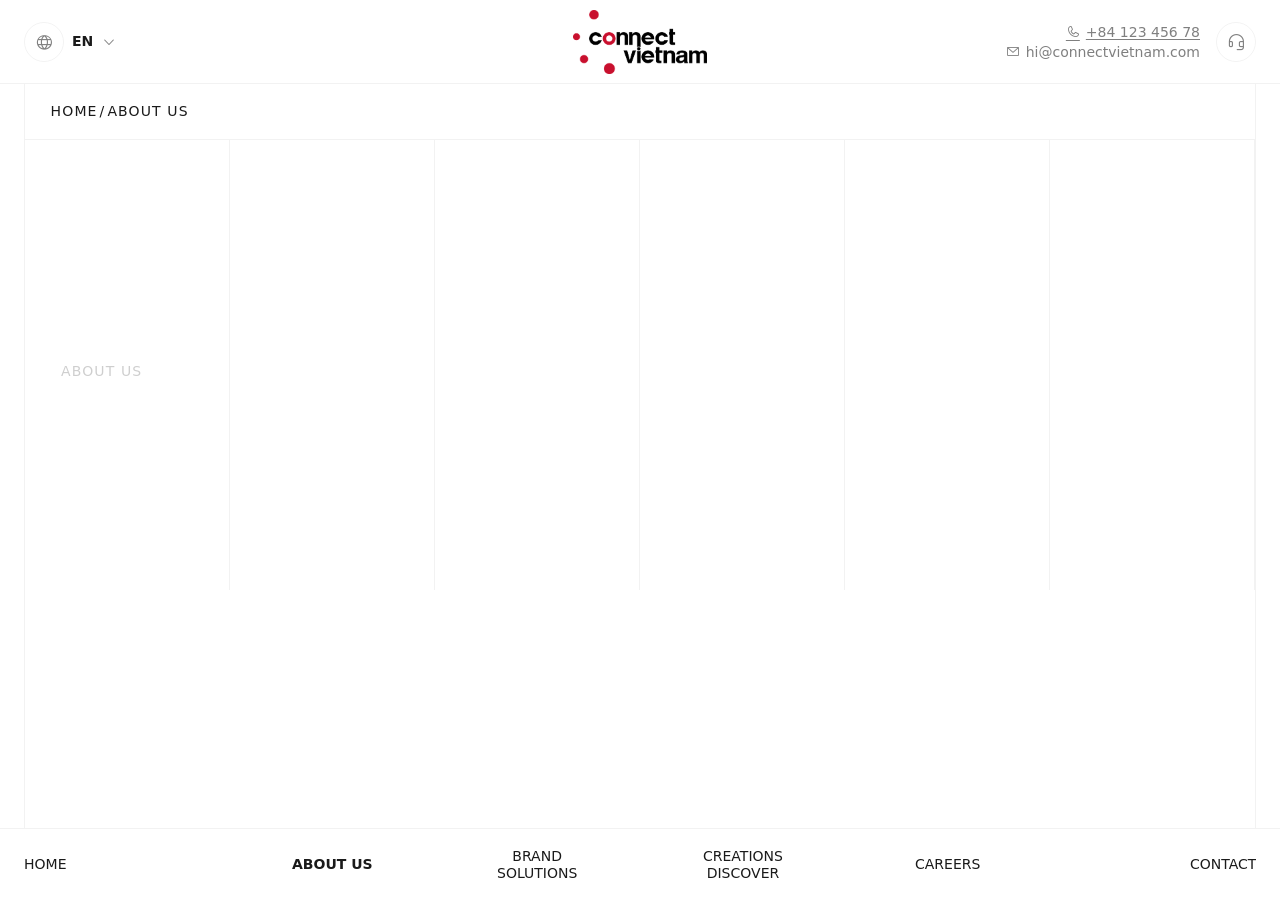
==== commit f7feee9a: "Polish creations page layout and shared UI components - Redesign creations-project card: full-width " ====
--- a/about-us.html
+++ b/about-us.html
@@ -32,7 +32,7 @@
             </a>
             <div class="site-contact">
               <a class="site-contact__phone" href="tel:+8412345678"><i class="ph ph-phone icon" aria-hidden="true"></i><span>+84 123 456 78</span></a>
-              <a class="site-contact__email" href="mailto:contact@connectvietnam.com"><i class="ph ph-envelope-simple icon" aria-hidden="true"></i><span>contact@connectvietnam.com</span></a>
+              <a class="site-contact__email" href="mailto:hi@connectvietnam.com"><i class="ph ph-envelope-simple icon" aria-hidden="true"></i><span>hi@connectvietnam.com</span></a>
             </div>
             <a class="icon-btn icon-btn--contact" href="./contact.html" aria-label="Contact Connect Vietnam">
               <i class="ph ph-headset icon" aria-hidden="true"></i>
@@ -49,11 +49,11 @@
           <div class="page-content page-content--about">
             <section class="about-hero" data-about-reveal>
               <div class="container">
-                <div class="row row--align-center about-hero__row">
+                <div class="row row--align-end about-hero__row">
                   <div class="col col-7 col-md-5 col-sm-4">
                     <div class="about-hero__main">
                       <p class="about-label">About Us</p>
-                      <h1>We are <strong>Connect Vietnam</strong></h1>
+                      <h1>We are <span class="text-primary">Connect Vietnam</span></h1>
                     </div>
                   </div>
                   <div class="col col-1 col-hide-md" aria-hidden="true"></div>
@@ -136,7 +136,7 @@
               <div class="container">
                 <header class="row row--align-end about-team__header" data-about-reveal>
                   <div class="col col-8 col-md-5 col-sm-4">
-                    <div class="about-team__heading">
+                    <div class="about-team__heading section-heading">
                       <p class="about-label">Our People</p>
                       <h2>Meet The Team</h2>
                     </div>
@@ -193,7 +193,7 @@
             <li class="nav-item item-about"><a class="nav-link" href="./about-us.html"><span class="nav-link__text" data-text="About Us">About Us</span></a></li>
             <li class="nav-item item-brand"><a class="nav-link" href="./brand-solutions.html"><span class="nav-link__text" data-text="Brand Solutions">Brand <br /> Solutions</span></a></li>
             <li class="nav-item item-creations"><a class="nav-link" href="./creations-discover.html"><span class="nav-link__text" data-text="Creations Discover">Creations <br /> Discover</span></a></li>
-            <li class="nav-item item-careers"><a class="nav-link" href="./careers.html"><span class="nav-link__text" data-text="Carrers">Carrers</span></a></li>
+            <li class="nav-item item-careers"><a class="nav-link" href="./careers.html"><span class="nav-link__text" data-text="Careers">Careers</span></a></li>
             <li class="nav-item item-contact"><a class="nav-link" href="./contact.html"><span class="nav-link__text" data-text="Contact">Contact</span></a></li>
           </ul>
         </nav>
--- a/assets/css/styles.css
+++ b/assets/css/styles.css
@@ -34,6 +34,7 @@
   --screen-count: 5;
   --screen-width: 100vw;
   --screen-height: calc((var(--vh, 1vh) * 100) - var(--header-height) - var(--footer-height));
+  --bg-alt: #f9f3ed;
   --home-screen-color-1: #ffffff;
   --home-screen-color-2: #f9f3ed;
   --home-screen-color-3: #FFF9F7;
@@ -243,6 +244,18 @@
   margin: 0;
 }
 
+.sr-only {
+  position: absolute;
+  width: 1px;
+  height: 1px;
+  overflow: hidden;
+  padding: 0;
+  border: 0;
+  margin: -1px;
+  clip: rect(0, 0, 0, 0);
+  white-space: nowrap;
+}
+
 .text-sm,
 .text-body,
 .text-leading {
@@ -1250,6 +1263,31 @@
  04. Subpages
  ========================================================================== */
 
+/* Section Heading (shared across subpages)
+ ========================================================================== */
+.section-heading {
+  align-items: start;
+  margin-bottom: 56px;
+}
+
+.section-heading h2 {
+  margin: 0;
+  font-size: var(--h2);
+  line-height: var(--line-heading-tight);
+  text-transform: uppercase;
+}
+
+.section-heading p:not([class*="-label"]) {
+  margin: 24px 0 0;
+  color: var(--color-muted);
+  font-size: var(--text-body);
+  line-height: var(--line-body-loose);
+}
+
+.section-heading--center {
+  text-align: center;
+}
+
 /* Shared Subpage Shell
  ========================================================================== */
 .subpage-main {
@@ -1302,10 +1340,21 @@
 }
 
 .page-content--intro {
+  min-height: 50vh;
   align-content: center;
   padding: clamp(48px, 7vw, 120px) clamp(16px, 2.8vw, 48px);
-  background-image: linear-gradient(to right, transparent calc(100% - 1px), var(--color-line) calc(100% - 1px));
-  background-size: calc(100% / 12) 100%;
+  background-image:
+    linear-gradient(var(--color-line), var(--color-line)),
+    linear-gradient(var(--color-line), var(--color-line)),
+    linear-gradient(var(--color-line), var(--color-line)),
+    linear-gradient(var(--color-line), var(--color-line));
+  background-position:
+    calc(100% / 6) 0,
+    calc(100% / 6 * 2) 0,
+    calc(100% / 6 * 4) 0,
+    calc(100% / 6 * 5) 0;
+  background-repeat: no-repeat;
+  background-size: 1px 100%;
 }
 
 .page-content__kicker,
@@ -1351,10 +1400,11 @@
 /* About Page
  ========================================================================== */
 .page-content--about {
-  --about-first-view-height: calc((var(--vh, 1vh) * 100) - var(--header-height) - var(--footer-height) - 56px);
   --about-first-view-photo-height: clamp(220px, 30vh, 360px);
 
+  position: relative;
   display: block;
+  min-height: 0;
 }
 
 .about-label {
@@ -1369,15 +1419,15 @@
 }
 
 .about-hero {
-  height: calc(var(--about-first-view-height) - var(--about-first-view-photo-height));
-  min-height: 0;
+  position: relative;
+  min-height: 50vh;
   background-image: linear-gradient(to right, transparent calc(100% - 1px), var(--color-line) calc(100% - 1px));
   background-size: calc(100% / var(--grid-columns) * 2) 100%;
 }
 
 .about-hero .container,
 .about-hero__row {
-  height: 100%;
+  min-height: inherit;
 }
 
 .about-hero__row {
@@ -1409,9 +1459,14 @@
 }
 
 .about-photo {
+  position: relative;
   height: var(--about-first-view-photo-height);
   margin: 0;
   overflow: hidden;
+}
+
+.about-photo-section {
+  position: relative;
 }
 
 .about-photo img {
@@ -1524,7 +1579,7 @@
 
 .about-mission article i {
   color: var(--color-primary);
-  font-size: var(--h4);
+  font-size: var(--h3);
   line-height: 1;
 }
 
@@ -1545,6 +1600,10 @@
   margin-bottom: 48px;
 }
 
+.about-team__header .section-heading {
+  margin-bottom: 16px;
+}
+
 .text-marquee--compact {
   --marquee-bg: var(--color-primary);
   --marquee-color: var(--color-white);
@@ -1553,14 +1612,6 @@
   margin-bottom: 48px;
   border-radius: 0;
   font-size: var(--h2);
-}
-
-.about-team__header h2 {
-  margin: 20px 0 0;
-  font-size: var(--h1);
-  letter-spacing: -0.055em;
-  line-height: var(--line-heading-tight);
-  text-transform: uppercase;
 }
 
 .about-team__grid {
@@ -1802,6 +1853,1421 @@
   overflow: hidden !important;
 }
 
+/* Brand Solutions Page
+ ========================================================================== */
+.page-content--brand {
+  position: relative;
+  display: block;
+  min-height: 0;
+}
+
+.brand-label {
+  margin: 0;
+  color: var(--color-text-muted);
+  font-family: var(--font-display);
+  font-size: var(--text-sm);
+  font-weight: 500;
+  letter-spacing: 0.08em;
+  line-height: 1.5;
+  text-transform: uppercase;
+}
+
+.brand-hero {
+  min-height: 50vh;
+  background-image: linear-gradient(to right, transparent calc(100% - 1px), var(--color-line) calc(100% - 1px));
+  background-size: calc(100% / var(--grid-columns) * 2) 100%;
+}
+
+.brand-hero .container,
+.brand-hero__row {
+  min-height: inherit;
+}
+
+.brand-hero__row {
+  padding-top: var(--section-space);
+  padding-bottom: var(--section-space);
+}
+
+.brand-hero h1 {
+  margin: 24px 0 0;
+  font-size: var(--h1);
+  line-height: var(--line-heading-tight);
+  text-transform: uppercase;
+}
+
+.brand-hero h1 strong {
+  display: block;
+  color: var(--color-primary);
+  font-weight: inherit;
+}
+
+.brand-hero__lead {
+  margin: 0;
+  padding-top: 24px;
+  border-top: 2px solid var(--color-primary);
+  color: var(--color-muted);
+  font-size: var(--text-leading);
+  line-height: var(--line-body-relaxed);
+}
+
+.brand-shifts,
+.brand-services,
+.brand-network,
+.brand-cta {
+  padding-top: var(--section-space);
+  padding-bottom: var(--section-space);
+}
+
+.brand-shifts {
+  padding-top: 0;
+  border-top: 1px solid var(--color-line);
+  background: var(--bg-alt);
+}
+
+.brand-shifts__marquee {
+  margin-bottom: 0;
+}
+
+.brand-shifts > .container {
+  padding-top: var(--section-space);
+}
+
+.brand-cta h2 {
+  margin: 0;
+  font-size: var(--h2);
+  line-height: var(--line-heading-tight);
+  text-transform: uppercase;
+}
+
+.brand-shift-list {
+  display: grid;
+  margin: 0;
+  padding: 0;
+  gap: 20px;
+  grid-template-columns: repeat(5, minmax(0, 1fr));
+  list-style: none;
+}
+
+.brand-shift {
+  min-width: 0;
+}
+
+.brand-shift__button {
+  position: relative;
+  display: flex;
+  width: 100%;
+  min-height: 340px;
+  flex-direction: column;
+  padding: 28px;
+  border: 0;
+  border-radius: 20px;
+  background: var(--color-white);
+  color: var(--color-text);
+  cursor: pointer;
+  text-align: left;
+  transition:
+    background-color 0.25s ease,
+    color 0.25s ease,
+    transform 0.25s ease;
+}
+
+.brand-shift__number,
+.brand-shift__detail {
+  color: var(--color-text-meta);
+  transition: color 0.25s ease;
+}
+
+.brand-shift__number {
+  align-self: flex-end;
+}
+
+.brand-shift__summary,
+.brand-shift__detail {
+  margin-top: auto;
+  font-family: var(--font-display);
+  font-size: var(--h4);
+  font-weight: 600;
+  line-height: var(--line-heading);
+}
+
+.brand-shift__detail {
+  display: none;
+  color: inherit;
+}
+
+.brand-shift__arrow {
+  margin-top: auto;
+  color: var(--color-text-meta);
+  font-size: var(--h4);
+  transition:
+    color 0.25s ease,
+    transform 0.25s ease;
+}
+
+.brand-shift__button.is-active {
+  background: var(--color-primary);
+  color: var(--color-white);
+}
+
+.brand-shift__button.is-active .brand-shift__summary {
+  display: none;
+}
+
+.brand-shift__button.is-active .brand-shift__detail {
+  display: block;
+}
+
+.brand-shift__button.is-active .brand-shift__number,
+.brand-shift__button.is-active .brand-shift__arrow {
+  color: rgba(255, 255, 255, 0.7);
+}
+
+.brand-shift__button.is-active .brand-shift__arrow {
+  transform: rotate(-90deg);
+}
+
+.brand-marquee {
+  margin-bottom: 0;
+}
+
+.brand-services {
+  background: var(--color-white);
+}
+
+.brand-service-list {
+  display: flex;
+  flex-direction: column;
+  gap: 24px;
+}
+
+.brand-service {
+  position: relative;
+  overflow: hidden;
+  border: 1px solid rgba(0, 0, 0, 0.12);
+  background: linear-gradient(135deg, var(--home-screen-color-2), var(--color-white));
+}
+
+.brand-service__header {
+  display: grid;
+  min-height: 86px;
+  align-items: center;
+  gap: 20px;
+  padding: 20px 28px;
+  border-bottom: 1px solid rgba(0, 0, 0, 0.12);
+  grid-template-columns: auto minmax(0, 1fr) auto;
+}
+
+.brand-service__icon {
+  display: flex;
+  width: 44px;
+  height: 44px;
+  align-items: center;
+  justify-content: center;
+  border: 1px solid rgba(200, 16, 46, 0.3);
+  border-radius: 50%;
+  color: var(--color-primary);
+  font-size: var(--h4);
+}
+
+.brand-service__header h3 {
+  margin: 0;
+  color: var(--color-primary);
+  font-size: var(--h3);
+  text-transform: uppercase;
+}
+
+.brand-service__number {
+  color: var(--color-text-muted);
+}
+
+.brand-service__body {
+  display: grid;
+  gap: var(--grid-gap);
+  padding: 32px 28px;
+  grid-template-columns: repeat(2, minmax(0, 1fr));
+}
+
+.brand-service__headline {
+  margin: 0 0 16px;
+  font-weight: 500;
+}
+
+.brand-service__description {
+  margin: 0;
+  color: var(--color-text-meta);
+  font-size: var(--text-body);
+  line-height: var(--line-body-loose);
+}
+
+.brand-service__groups {
+  display: flex;
+  flex-direction: column;
+  gap: 24px;
+}
+
+.brand-service__group .brand-label {
+  margin-bottom: 12px;
+}
+
+.brand-service__tags,
+.brand-network-card ul {
+  display: flex;
+  flex-wrap: wrap;
+  gap: 8px;
+  margin: 0;
+  padding: 0;
+  list-style: none;
+}
+
+.brand-service__tags li,
+.brand-network-card li {
+  display: inline-flex;
+  min-height: 32px;
+  align-items: center;
+  padding: 0 12px;
+  border: 1px solid rgba(0, 0, 0, 0.14);
+  border-radius: 999px;
+  color: var(--color-text-meta);
+  font-size: var(--text-sm);
+}
+
+.brand-network {
+  border-top: 1px solid var(--color-line);
+  background: var(--bg-alt);
+}
+
+.brand-network-list {
+  display: grid;
+  margin: 0;
+  padding: 0;
+  gap: var(--grid-gap);
+  grid-template-columns: repeat(4, minmax(0, 1fr));
+  list-style: none;
+}
+
+.brand-network-card {
+  position: relative;
+  min-height: 270px;
+  padding: 24px;
+  border: 1px solid rgba(0, 0, 0, 0.12);
+  background: var(--color-white);
+}
+
+.brand-network-card__number {
+  position: absolute;
+  top: 20px;
+  right: 20px;
+  color: var(--color-text-muted);
+}
+
+.brand-network-card > i {
+  display: block;
+  margin-bottom: 32px;
+  color: var(--color-primary);
+  font-size: var(--h2);
+}
+
+.brand-network-card h3 {
+  margin: 0 0 24px;
+  text-transform: uppercase;
+}
+
+.brand-network-card ul {
+  flex-direction: column;
+  align-items: flex-start;
+}
+
+.brand-cta {
+  border-top: 1px solid var(--color-line);
+  background: var(--color-white);
+}
+
+.brand-cta .brand-label {
+  margin-bottom: 20px;
+}
+
+/* Brand Solutions reference layout and motion
+ ========================================================================== */
+.brand-shifts,
+.brand-network {
+  background: var(--bg-alt);
+}
+
+
+.brand-shift-list {
+  display: grid;
+  overflow: visible;
+  padding: 0;
+  gap: 16px;
+  grid-template-columns: repeat(5, minmax(0, 1fr));
+}
+
+.brand-shift {
+  min-height: 260px;
+  perspective: 1000px;
+}
+
+.brand-shift__button {
+  width: 100%;
+  min-height: 260px;
+  padding: 0;
+  border-radius: 0;
+  background: transparent;
+  color: var(--color-text);
+  cursor: pointer;
+  perspective: 1000px;
+  text-align: left;
+}
+
+.brand-shift__inner {
+  position: relative;
+  display: block;
+  width: 100%;
+  min-height: 260px;
+  transform-style: preserve-3d;
+  transition: transform 0.55s cubic-bezier(0.4, 0, 0.2, 1);
+}
+
+.brand-shift__face {
+  position: absolute;
+  inset: 0;
+  display: flex;
+  flex-direction: column;
+  padding: 24px;
+  border-radius: 0;
+  backface-visibility: hidden;
+  -webkit-backface-visibility: hidden;
+}
+
+.brand-shift__front {
+  background: var(--color-white);
+}
+
+.brand-shift__back {
+  margin: -1px;
+  border: 1px solid var(--color-primary);
+  background: var(--color-primary);
+  color: var(--color-white);
+  transform: rotateY(180deg);
+}
+
+.brand-shift__number {
+  align-self: flex-start;
+  color: var(--color-text-meta);
+  font-family: var(--font-sans);
+  font-size: var(--text-sm);
+}
+
+.brand-shift__back .brand-shift__number {
+  align-self: flex-end;
+  color: rgba(255, 255, 255, 0.55);
+}
+
+.brand-shift__copy {
+  display: flex;
+  flex: 1;
+  align-items: center;
+  font-family: var(--font-display);
+  font-size: var(--h5);
+  font-weight: 500;
+  line-height: var(--line-heading);
+}
+
+.brand-shift__arrow {
+  margin-top: auto;
+  color: var(--color-text-meta);
+  font-size: var(--text-body);
+}
+
+.brand-shift__back .brand-shift__arrow {
+  align-self: flex-end;
+  color: rgba(255, 255, 255, 0.7);
+}
+
+.brand-shift__button.is-active .brand-shift__inner {
+  transform: rotateY(180deg);
+}
+
+.brand-services {
+  padding-bottom: var(--section-space);
+}
+
+.brand-service-list {
+  display: grid;
+  gap: 0;
+  grid-template-columns: repeat(2, minmax(0, 1fr));
+  border-top: 1px solid var(--color-line);
+}
+
+.brand-service {
+  position: relative;
+  overflow: hidden;
+  padding-bottom: 32px;
+  border: 0;
+  border-bottom: 1px solid var(--color-line);
+  border-radius: 0;
+  background: var(--color-white);
+  transition: background 0.35s ease;
+}
+
+.brand-service::before {
+  content: '';
+  position: absolute;
+  top: 0;
+  left: 0;
+  right: 0;
+  height: 2px;
+  background: var(--color-primary);
+  transform: scaleX(0);
+  transform-origin: left center;
+  transition: transform 0.4s ease;
+  z-index: 1;
+}
+
+.brand-service:nth-child(odd) {
+  border-right: 1px solid var(--color-line);
+}
+
+.brand-service__header {
+  display: flex;
+  min-height: 112px;
+  align-items: center;
+  gap: 16px;
+  padding: 16px 28px;
+  border-bottom: 1px solid var(--color-line);
+}
+
+.brand-service__icon {
+  display: grid;
+  width: 72px;
+  height: 64px;
+  flex: 0 0 auto;
+  place-items: center;
+  border: 0;
+}
+
+.brand-service__icon img {
+  display: block;
+  width: 100%;
+  height: 100%;
+  object-fit: contain;
+  filter: grayscale(15%) brightness(105%);
+  transition: filter 0.35s ease;
+}
+
+.brand-service__header h3 {
+  flex: 1;
+  color: var(--color-primary);
+  font-size: var(--h4);
+  text-transform: none;
+}
+
+.brand-service__body {
+  display: grid;
+  align-items: start;
+  padding: 28px;
+  gap: var(--grid-gap);
+  grid-template-columns: 1fr;
+}
+
+.brand-service__tag {
+  display: inline-flex;
+  min-height: 36px;
+  align-items: center;
+  padding: 0 16px;
+  border: 1px solid rgba(0, 0, 0, 0.15);
+  border-radius: 999px;
+  background: var(--color-white);
+  color: var(--color-text-meta);
+  font-size: var(--text-sm);
+  transition: border-color 0.2s ease, color 0.2s ease;
+}
+
+.brand-network {
+  overflow: hidden;
+}
+
+.brand-network-stage {
+  position: relative;
+  min-height: clamp(680px, 78vh, 820px);
+  margin-top: 24px;
+  overflow: hidden;
+}
+
+.brand-network-ring {
+  position: absolute;
+  top: 50%;
+  left: 50%;
+  border-radius: 50%;
+  pointer-events: none;
+  transform: translate(-50%, -50%);
+  animation: brand-network-spin 26s linear infinite;
+}
+
+.brand-network-stage.is-paused .brand-network-ring {
+  animation-play-state: paused;
+}
+
+.brand-network-ring--outer {
+  width: min(760px, 76vw);
+  height: min(760px, 76vw);
+  border: 1px dashed rgba(200, 16, 46, 0.22);
+  animation-duration: 34s;
+}
+
+.brand-network-ring--middle {
+  width: min(620px, 62vw);
+  height: min(620px, 62vw);
+  border: 1px solid rgba(0, 0, 0, 0.12);
+  animation-direction: reverse;
+}
+
+.brand-network-ring--inner {
+  width: min(460px, 46vw);
+  height: min(460px, 46vw);
+  border: 1px dashed rgba(226, 27, 60, 0.34);
+  animation-duration: 18s;
+}
+
+@keyframes brand-network-spin {
+  from { transform: translate(-50%, -50%) rotate(0deg); }
+  to { transform: translate(-50%, -50%) rotate(360deg); }
+}
+
+.brand-network-center {
+  position: absolute;
+  top: 50%;
+  left: 50%;
+  z-index: 3;
+  display: grid;
+  width: min(190px, 20vw);
+  min-width: 132px;
+  aspect-ratio: 1;
+  place-items: center;
+  padding: 32px;
+  border-radius: 50%;
+  transform: translate(-50%, -50%);
+}
+
+.brand-network-center img {
+  width: 100%;
+  height: auto;
+}
+
+.brand-network-list {
+  display: block;
+  margin: 0;
+  padding: 0;
+}
+
+.brand-network-card {
+  position: absolute;
+  z-index: 2;
+  width: min(330px, calc(100vw - 48px));
+  min-height: 0;
+  padding: 18px 16px;
+  border: 1px solid var(--color-line);
+  border-radius: 6px;
+  background: rgba(255, 255, 255, 0.5);
+  text-align: center;
+  transform: translate(-50%, -50%);
+  backdrop-filter: blur(12px);
+  -webkit-backdrop-filter: blur(12px);
+  transition: background 0.25s ease, box-shadow 0.25s ease;
+}
+
+.brand-network-card > i {
+  margin: 0 0 8px;
+  font-size: var(--h3);
+}
+
+.brand-network-card h3 {
+  margin: 0;
+  font-size: var(--text-body);
+  text-transform: none;
+}
+
+.brand-network-card p {
+  margin: 12px 0 0;
+  color: var(--color-text-meta);
+  font-size: var(--text-sm);
+  line-height: var(--line-body-relaxed);
+}
+
+@media (hover: hover) and (pointer: fine) {
+  .brand-shift__button:hover .brand-shift__inner,
+  .brand-shift__button:focus-visible .brand-shift__inner {
+    transform: rotateY(180deg);
+  }
+
+  .brand-shift__button:hover,
+  .brand-shift__button:focus-visible {
+    background: transparent;
+    color: inherit;
+    transform: none;
+  }
+
+  .brand-service:hover {
+    background: var(--home-screen-color-2);
+  }
+
+  .brand-service:hover::before {
+    transform: scaleX(1);
+  }
+
+  .brand-service:hover .brand-service__icon img {
+    filter: grayscale(0%) brightness(100%);
+  }
+
+  .brand-service__tag:hover {
+    border-color: var(--color-primary);
+    color: var(--color-primary);
+  }
+
+  .brand-network-card:hover {
+    background: rgba(255, 255, 255, 0.94);
+    box-shadow: 0 12px 28px rgba(0, 0, 0, 0.08);
+  }
+}
+
+/* Creations Discover Page
+ ========================================================================== */
+.page-content--creations {
+  position: relative;
+  display: block;
+  min-height: 0;
+}
+
+.creations-label {
+  margin: 0;
+  color: var(--color-text-muted);
+  font-family: var(--font-display);
+  font-size: var(--text-sm);
+  font-weight: 500;
+  letter-spacing: 0.08em;
+  line-height: 1.5;
+  text-transform: uppercase;
+}
+
+.creations-hero {
+  min-height: 50vh;
+  background-image: linear-gradient(to right, transparent calc(100% - 1px), var(--color-line) calc(100% - 1px));
+  background-size: calc(100% / var(--grid-columns) * 2) 100%;
+}
+
+.creations-hero .container,
+.creations-hero__row {
+  min-height: inherit;
+}
+
+.creations-hero__row {
+  padding-top: var(--section-space);
+  padding-bottom: var(--section-space);
+}
+
+.creations-hero h1 {
+  margin: 24px 0 0;
+  font-size: var(--h1);
+  line-height: var(--line-heading-tight);
+  text-transform: uppercase;
+}
+
+.creations-hero h1 strong {
+  display: block;
+  color: var(--color-primary);
+  font-weight: inherit;
+}
+
+.creations-hero__lead {
+  margin: 0;
+  padding-top: 24px;
+  border-top: 2px solid var(--color-primary);
+  color: var(--color-muted);
+  font-size: var(--text-leading);
+  line-height: var(--line-body-relaxed);
+}
+
+.creations-work {
+  border-top: 1px solid var(--color-line);
+  background: var(--color-white);
+}
+
+.creations-work__marquee {
+  margin-bottom: 0;
+}
+
+.creations-work .section-heading {
+  padding-top: clamp(32px, 4vw, 64px);
+}
+
+.creations-project-list {
+  margin: 0;
+  padding: 0;
+  list-style: none;
+}
+
+.creations-project-list {
+  display: flex;
+  flex-direction: column;
+}
+
+
+.creations-project__category,
+.creations-project__fact {
+  color: var(--color-text-meta);
+  font-family: var(--font-sans);
+}
+
+.creations-project__foot {
+  position: relative;
+  z-index: 1;
+  display: grid;
+  grid-template-columns: 1fr 1fr;
+}
+
+.creations-project__meta {
+  display: flex;
+  flex-direction: column;
+  gap: 8px;
+  padding: clamp(20px, 2.5vw, 36px) clamp(28px, 4vw, 64px);
+  border-top: 1px solid var(--color-line);
+  border-right: 1px solid var(--color-line);
+}
+
+.creations-project__title {
+  margin: 0;
+  color: var(--color-text);
+  font-family: var(--font-display);
+  font-size: var(--h2);
+  font-weight: 500;
+  line-height: var(--line-heading-tight);
+}
+
+.creations-project__info {
+  --desc-overlap: clamp(100px, 9.3vw, 134px);
+  display: flex;
+  flex-direction: column;
+  position: relative;
+  z-index: 1;
+  margin-top: calc(-1 * var(--desc-overlap));
+}
+
+.creations-project__desc {
+  display: flex;
+  min-height: var(--desc-overlap, 134px);
+  align-items: center;
+  padding: 24px;
+  border-bottom: 1px solid var(--color-line);
+  background: var(--bg-alt);
+  color: var(--color-text-meta);
+  font-size: var(--text-body);
+  line-height: var(--line-body-relaxed);
+}
+
+.creations-project__fact {
+  display: grid;
+  min-height: 54px;
+  align-items: center;
+  gap: 16px;
+  padding: 16px 24px;
+  border-bottom: 1px solid var(--color-line);
+  background: var(--color-white);
+  grid-template-columns: minmax(90px, 1fr) minmax(0, 3fr);
+  text-transform: uppercase;
+}
+
+.creations-project__fact strong {
+  color: var(--color-text);
+  font-size: var(--text-sm);
+  font-weight: 500;
+  text-align: right;
+}
+
+.creations-project__services,
+.creations-modal__tags {
+  display: flex;
+  flex-wrap: wrap;
+  justify-content: flex-end;
+  gap: 8px;
+  margin: 0;
+  padding: 0;
+  list-style: none;
+}
+
+.creations-modal__tags {
+  justify-content: flex-start;
+}
+
+.creations-project__services li,
+.creations-modal__tags li {
+  display: inline-flex;
+  align-items: center;
+  min-height: 32px;
+  padding: 0 12px;
+  border: 1px solid rgba(0, 0, 0, 0.12);
+  border-radius: 999px;
+  color: var(--color-text-meta);
+  font-size: var(--text-sm);
+}
+
+.creations-project__cta {
+  display: flex;
+  width: 100%;
+  min-height: clamp(64px, 7vw, 104px);
+  align-items: center;
+  justify-content: center;
+  padding: 0 24px;
+  border: 0;
+  background: var(--color-primary);
+  cursor: pointer;
+}
+
+.creations-project__media {
+  position: relative;
+  display: block;
+  width: 100%;
+  overflow: hidden;
+  height: clamp(200px, 33.3vw, 480px);
+  background: var(--home-screen-color-2);
+}
+
+.creations-project__media .hover-slideshow__image {
+  filter: grayscale(100%);
+  transition:
+    opacity 0.8s ease,
+    transform 4.5s ease,
+    filter 0.5s ease;
+}
+
+@media (hover: hover) and (pointer: fine) {
+  .creations-project:hover .creations-project__media .hover-slideshow__image {
+    filter: grayscale(0%);
+  }
+}
+
+.creations-cta {
+  padding-top: var(--section-space);
+  padding-bottom: var(--section-space);
+  border-top: 1px solid var(--color-line);
+  background: var(--home-screen-color-2);
+}
+
+.creations-cta h2 {
+  margin: 0;
+  font-size: var(--h2);
+  line-height: var(--line-heading-tight);
+  text-transform: uppercase;
+}
+
+.creations-cta .creations-label {
+  margin-bottom: 20px;
+}
+
+.creations-modal {
+  position: fixed;
+  z-index: 600;
+  display: flex;
+  visibility: hidden;
+  align-items: stretch;
+  justify-content: stretch;
+  inset: 0;
+  pointer-events: none;
+}
+
+.creations-modal.is-open {
+  visibility: visible;
+  pointer-events: auto;
+}
+
+.creations-modal__overlay {
+  position: absolute;
+  border: 0;
+  background: rgba(0, 0, 0, 0);
+  cursor: pointer;
+  inset: 0;
+  transition: background-color 0.35s ease;
+}
+
+.creations-modal.is-open .creations-modal__overlay {
+  background: rgba(0, 0, 0, 0.45);
+}
+
+.creations-modal__panel {
+  position: relative;
+  z-index: 1;
+  display: grid;
+  width: 100%;
+  height: 100dvh;
+  overflow: hidden;
+  background: var(--color-white);
+  grid-template-columns: minmax(0, 5fr) minmax(0, 7fr);
+  transform: translateY(24px);
+  opacity: 0;
+  transition:
+    opacity 0.3s ease,
+    transform 0.3s ease;
+}
+
+.creations-modal.is-open .creations-modal__panel {
+  opacity: 1;
+  transform: translateY(0);
+}
+
+.creations-modal__close {
+  position: absolute;
+  z-index: 2;
+  top: 18px;
+  right: 18px;
+  display: flex;
+  width: 44px;
+  height: 44px;
+  align-items: center;
+  justify-content: center;
+  border: 1px solid var(--color-line);
+  border-radius: 50%;
+  background: var(--color-white);
+  color: var(--color-text);
+  cursor: pointer;
+  font-size: var(--h4);
+}
+
+.creations-modal__media {
+  min-height: 0;
+  margin: 0;
+  overflow: hidden;
+  background: var(--home-screen-color-2);
+}
+
+.creations-modal__media img {
+  width: 100%;
+  height: 100%;
+  object-fit: cover;
+  filter: grayscale(100%);
+}
+
+.creations-modal__content {
+  overflow-y: auto;
+  padding: clamp(28px, 4vw, 56px);
+}
+
+.creations-modal__header {
+  padding-right: 44px;
+}
+
+.creations-modal__header h2 {
+  margin: 16px 0;
+  color: var(--color-primary);
+  font-size: var(--h3);
+  line-height: var(--line-heading-tight);
+  text-transform: uppercase;
+}
+
+.creations-modal__header p:not(.creations-label),
+.creations-modal__sections p,
+.creations-modal__sections li {
+  color: var(--color-text-meta);
+  font-size: var(--text-body);
+  line-height: var(--line-body-relaxed);
+}
+
+.creations-modal__facts {
+  display: grid;
+  margin: 32px 0;
+  padding: 20px 0;
+  border-top: 1px solid var(--color-line);
+  border-bottom: 1px solid var(--color-line);
+  gap: 16px;
+  grid-template-columns: repeat(3, minmax(0, 1fr));
+}
+
+.creations-modal__facts dt {
+  color: var(--color-text-muted);
+  font-size: var(--text-sm);
+  font-weight: 700;
+  text-transform: uppercase;
+}
+
+.creations-modal__facts dd {
+  margin: 6px 0 0;
+  color: var(--color-text);
+  font-size: var(--text-sm);
+  line-height: 1.5;
+}
+
+.creations-modal__sections {
+  display: flex;
+  flex-direction: column;
+  gap: 28px;
+}
+
+.creations-modal__sections h3 {
+  margin: 0 0 10px;
+}
+
+.creations-modal__sections p,
+.creations-modal__sections ul {
+  margin: 0;
+}
+
+.creations-modal__sections ul {
+  display: flex;
+  flex-direction: column;
+  gap: 8px;
+  padding-left: 20px;
+}
+
+.creations-modal__tags {
+  margin-top: 32px;
+}
+
+body.is-creations-modal-open {
+  overflow: hidden;
+}
+
+body.is-creations-modal-open .subpage-main [data-overlayscrollbars-viewport] {
+  overflow: hidden !important;
+}
+
+/* Careers Page
+ ========================================================================== */
+.page-content--careers {
+  position: relative;
+  display: block;
+  min-height: 0;
+}
+
+.careers-label {
+  margin: 0;
+  color: var(--color-text-muted);
+  font-family: var(--font-display);
+  font-size: var(--text-sm);
+  font-weight: 500;
+  letter-spacing: 0.08em;
+  line-height: 1.5;
+  text-transform: uppercase;
+}
+
+.careers-hero {
+  min-height: 50vh;
+  background-image: linear-gradient(to right, transparent calc(100% - 1px), var(--color-line) calc(100% - 1px));
+  background-size: calc(100% / var(--grid-columns) * 2) 100%;
+}
+
+.careers-hero .container,
+.careers-hero__row {
+  min-height: inherit;
+}
+
+.careers-hero__row {
+  padding-top: var(--section-space);
+  padding-bottom: var(--section-space);
+}
+
+.careers-hero h1 {
+  margin: 24px 0 0;
+  font-size: var(--h1);
+  line-height: var(--line-heading-tight);
+  text-transform: uppercase;
+}
+
+.careers-hero h1 strong {
+  display: block;
+  color: var(--color-primary);
+  font-weight: inherit;
+}
+
+.careers-hero__lead {
+  margin: 0;
+  padding-top: 24px;
+  border-top: 2px solid var(--color-primary);
+  color: var(--color-muted);
+  font-size: var(--text-leading);
+  line-height: var(--line-body-relaxed);
+}
+
+.careers-jobs,
+.careers-culture {
+  padding-top: var(--section-space);
+  padding-bottom: var(--section-space);
+}
+
+.careers-jobs {
+  border-top: 1px solid var(--color-line);
+  border-bottom: 1px solid var(--color-line);
+  background: var(--home-screen-color-2);
+}
+
+.careers-culture h2 {
+  margin: 0;
+  font-size: var(--h2);
+  line-height: var(--line-heading-tight);
+  text-transform: uppercase;
+}
+
+.careers-culture__body {
+  margin: 24px 0 0;
+  color: var(--color-muted);
+  font-size: var(--text-body);
+  line-height: var(--line-body-loose);
+}
+
+.careers-job-grid {
+  margin: 0;
+  padding: 0;
+  border-top: 1px solid rgba(0, 0, 0, 0.12);
+  list-style: none;
+}
+
+.careers-job {
+  border-bottom: 1px solid rgba(0, 0, 0, 0.12);
+}
+
+.careers-job__trigger {
+  display: grid;
+  width: 100%;
+  min-height: 96px;
+  align-items: center;
+  gap: var(--grid-gap);
+  padding: 16px 0;
+  border: 0;
+  background: transparent;
+  color: var(--color-text);
+  cursor: pointer;
+  grid-template-columns: minmax(0, 1fr) minmax(0, 6fr) minmax(0, 2fr) auto;
+  text-align: left;
+}
+
+.careers-job__number,
+.careers-job__type,
+.careers-job__location {
+  color: var(--color-text-meta);
+  font-family: var(--font-sans);
+}
+
+.careers-job__main {
+  display: flex;
+  flex-direction: column;
+  gap: 10px;
+}
+
+.careers-job__title {
+  color: var(--color-text);
+  font-family: var(--font-display);
+  font-weight: 700;
+  line-height: var(--line-heading);
+  transition: color 0.25s ease;
+}
+
+.careers-job__location {
+  display: flex;
+  align-items: center;
+  gap: 6px;
+}
+
+.careers-job__action {
+  display: flex;
+  width: 48px;
+  height: 48px;
+  align-items: center;
+  justify-content: center;
+  border: 1px solid rgba(0, 0, 0, 0.14);
+  border-radius: 50%;
+  color: var(--color-primary);
+  font-size: var(--h4);
+  transition:
+    border-color 0.25s ease,
+    background-color 0.25s ease,
+    color 0.25s ease,
+    transform 0.25s ease;
+}
+
+.careers-marquee {
+  margin-bottom: 0;
+}
+
+.careers-culture {
+  background: var(--color-white);
+}
+
+.careers-culture__row {
+  align-items: end;
+  margin-bottom: 56px;
+}
+
+.careers-culture__gallery {
+  align-items: end;
+}
+
+.careers-culture__media {
+  margin: 0;
+  overflow: hidden;
+  background: var(--home-screen-color-2);
+}
+
+.careers-culture__media--wide {
+  aspect-ratio: 16 / 9;
+}
+
+.careers-culture__media--portrait {
+  aspect-ratio: 4 / 3;
+}
+
+.careers-culture__media img {
+  width: 100%;
+  height: 100%;
+  object-fit: cover;
+  filter: grayscale(100%);
+  transition:
+    filter 0.4s ease,
+    transform 0.5s ease;
+}
+
+.careers-drawer {
+  position: fixed;
+  z-index: 600;
+  visibility: hidden;
+  inset: 0;
+  pointer-events: none;
+}
+
+.careers-drawer.is-open {
+  visibility: visible;
+  pointer-events: auto;
+}
+
+.careers-drawer__overlay {
+  position: absolute;
+  border: 0;
+  background: rgba(0, 0, 0, 0);
+  cursor: pointer;
+  inset: 0;
+  transition: background-color 0.35s ease;
+}
+
+.careers-drawer.is-open .careers-drawer__overlay {
+  background: rgba(0, 0, 0, 0.45);
+}
+
+.careers-drawer__panel {
+  position: absolute;
+  top: 0;
+  right: 0;
+  bottom: 0;
+  width: min(600px, 100%);
+  overflow-y: auto;
+  padding: clamp(36px, 5vw, 72px) clamp(24px, 4vw, 56px) calc(var(--footer-height) + 40px);
+  background: var(--color-white);
+  transform: translateX(100%);
+  transition: transform 0.4s cubic-bezier(0.4, 0, 0.2, 1);
+}
+
+.careers-drawer.is-open .careers-drawer__panel {
+  transform: translateX(0);
+}
+
+.careers-drawer__close {
+  position: sticky;
+  z-index: 1;
+  top: 0;
+  float: right;
+  display: flex;
+  width: 44px;
+  height: 44px;
+  align-items: center;
+  justify-content: center;
+  margin-bottom: -44px;
+  border: 1px solid var(--color-line);
+  border-radius: 50%;
+  background: var(--color-white);
+  color: var(--color-text);
+  cursor: pointer;
+  font-size: var(--h4);
+}
+
+.careers-drawer__header {
+  padding: 0 56px 32px 0;
+  border-bottom: 1px solid var(--color-line);
+}
+
+.careers-drawer__header h2 {
+  margin: 20px 0;
+  color: var(--color-primary);
+  font-size: var(--h3);
+}
+
+.careers-drawer__meta {
+  display: flex;
+  flex-wrap: wrap;
+  gap: 10px 18px;
+  color: var(--color-text-meta);
+}
+
+.careers-drawer__meta span {
+  display: flex;
+  align-items: center;
+  gap: 5px;
+}
+
+.careers-drawer__body {
+  display: flex;
+  flex-direction: column;
+  gap: 32px;
+  padding: 32px 0;
+}
+
+.careers-drawer__body h3,
+.careers-drawer__apply h3 {
+  margin: 0 0 12px;
+}
+
+.careers-drawer__body p,
+.careers-drawer__body li,
+.careers-drawer__apply p {
+  color: var(--color-text-meta);
+  font-size: var(--text-body);
+  line-height: var(--line-body-relaxed);
+}
+
+.careers-drawer__body p,
+.careers-drawer__body ul,
+.careers-drawer__apply p {
+  margin: 0;
+}
+
+.careers-drawer__body ul {
+  display: flex;
+  flex-direction: column;
+  gap: 8px;
+  padding-left: 20px;
+}
+
+.careers-drawer__apply {
+  padding: 28px;
+  background: var(--home-screen-color-2);
+}
+
+.careers-drawer__apply .careers-label {
+  margin-bottom: 14px;
+}
+
+.careers-drawer__apply p + p {
+  margin-top: 10px;
+}
+
+.careers-drawer__apply a {
+  color: var(--color-primary);
+  text-decoration: underline;
+  text-underline-offset: 3px;
+}
+
+body.is-careers-drawer-open {
+  overflow: hidden;
+}
+
+body.is-careers-drawer-open .subpage-main [data-overlayscrollbars-viewport] {
+  overflow: hidden !important;
+}
+
 /* Contact Page
  ========================================================================== */
 .page-content--contact {
@@ -1822,8 +3288,7 @@
   background: var(--marquee-bg, var(--color-primary));
   color: var(--marquee-color, var(--color-white));
   font-size: var(--h2);
-  font-weight: 500;
-  letter-spacing: -0.055em;
+  font-weight: 400;
   line-height: 1;
   white-space: nowrap;
 }
@@ -1887,8 +3352,8 @@
   align-items: center;
   grid-column: 1 / span 6;
   padding: 0 clamp(28px, 3vw, 52px);
-  background: var(--color-primary);
-  color: var(--color-white);
+  background: var(--color-white);
+  color: var(--color-text);
   font-size: var(--text-sm);
   font-weight: 600;
   text-transform: uppercase;
@@ -1901,12 +3366,31 @@
 }
 
 .contact-office-copy {
+  --cell-pad: clamp(24px, 3vw, 44px);
   display: flex;
   min-height: 0;
   flex-direction: column;
+  overflow: hidden;
+  grid-column: 1 / span 6;
+  padding: var(--cell-pad);
+}
+
+.contact-office-copy .stroke-link {
+  display: flex;
+  min-width: 0;
+  min-height: clamp(56px, 5.6vw, 80px);
+  align-items: center;
   justify-content: center;
-  grid-column: 1 / span 6;
-  padding: clamp(24px, 3vw, 44px) clamp(24px, 3vw, 44px);
+  margin-top: auto;
+  margin-right: calc(-1 * var(--cell-pad));
+  margin-bottom: calc(-1 * var(--cell-pad));
+  margin-left: calc(-1 * var(--cell-pad));
+  padding: 0 var(--cell-pad);
+  background: var(--color-primary);
+  color: var(--color-white);
+  font-size: var(--h4);
+  letter-spacing: 0.04em;
+  text-transform: uppercase;
 }
 
 .contact-office-copy h2 {
@@ -1951,6 +3435,53 @@
   .contact-office-copy a:not(.stroke-link):hover i,
   .contact-office-copy a:not(.stroke-link):focus-visible i {
     transform: translate(5px, -5px);
+  }
+
+  .careers-job__trigger:hover .careers-job__title,
+  .careers-job__trigger:focus-visible .careers-job__title {
+    color: var(--color-primary);
+  }
+
+  .careers-job__trigger:hover .careers-job__action,
+  .careers-job__trigger:focus-visible .careers-job__action {
+    border-color: var(--color-primary);
+    background: var(--color-primary);
+    color: var(--color-white);
+    transform: rotate(45deg);
+  }
+
+  .careers-culture__media:hover img {
+    filter: grayscale(0%);
+    transform: scale(1.025);
+  }
+
+  .creations-project__cta:hover,
+  .creations-project__cta:focus-visible {
+    opacity: 0.88;
+  }
+
+  .brand-shift__button:hover,
+  .brand-shift__button:focus-visible {
+    background: var(--color-primary);
+    color: var(--color-white);
+    transform: translateY(-6px);
+  }
+
+  .brand-shift__button:hover .brand-shift__summary,
+  .brand-shift__button:focus-visible .brand-shift__summary {
+    display: none;
+  }
+
+  .brand-shift__button:hover .brand-shift__detail,
+  .brand-shift__button:focus-visible .brand-shift__detail {
+    display: block;
+  }
+
+  .brand-shift__button:hover .brand-shift__number,
+  .brand-shift__button:hover .brand-shift__arrow,
+  .brand-shift__button:focus-visible .brand-shift__number,
+  .brand-shift__button:focus-visible .brand-shift__arrow {
+    color: rgba(255, 255, 255, 0.7);
   }
 }
 
@@ -2000,6 +3531,15 @@
     gap: 10px;
     padding: 18px;
   }
+
+  .careers-hero h1 {
+    font-size: var(--h1);
+  }
+
+  .brand-network-list {
+    grid-template-columns: repeat(2, minmax(0, 1fr));
+  }
+
 
 }
 
@@ -2079,19 +3619,24 @@
   }
 
   .page-content--intro {
-    min-height: calc((var(--vh, 1vh) * 100) - var(--header-height) - var(--footer-height) - 48px);
+    min-height: 50vh;
     padding: 48px 16px;
+    background-image: linear-gradient(
+      to right,
+      transparent calc(100% - 1px),
+      var(--color-line) calc(100% - 1px)
+    );
+    background-position: 0 0;
+    background-repeat: repeat;
     background-size: 25% 100%;
   }
 
   .page-content--about {
-    --about-first-view-height: calc((var(--vh, 1vh) * 100) - var(--header-height) - var(--footer-height) - 48px);
     --about-first-view-photo-height: clamp(180px, 28vh, 240px);
   }
 
   .about-hero {
-    height: calc(var(--about-first-view-height) - var(--about-first-view-photo-height));
-    min-height: 0;
+    min-height: 50vh;
     background-size: 25% 100%;
   }
 
@@ -2223,6 +3768,208 @@
   }
 
   .about-team-modal__details > div {
+    grid-template-columns: 1fr;
+  }
+
+  .careers-hero {
+    min-height: 50vh;
+    background-size: 50% 100%;
+  }
+
+  .careers-hero__row {
+    padding-top: var(--section-space);
+    padding-bottom: var(--section-space);
+  }
+
+  .careers-hero h1 {
+    font-size: var(--h1);
+  }
+
+  .careers-hero__lead {
+    margin-top: 8px;
+    padding-top: 16px;
+    font-size: var(--text-leading);
+  }
+
+  .section-heading,
+  .careers-culture__row {
+    margin-bottom: 40px;
+  }
+
+  .careers-job__trigger {
+    min-height: 0;
+    gap: 14px;
+    grid-template-columns: auto minmax(0, 1fr) auto;
+  }
+
+  .careers-job__type {
+    display: none;
+  }
+
+  .careers-job__action {
+    width: 42px;
+    height: 42px;
+  }
+
+  .careers-culture__gallery {
+    row-gap: 16px;
+  }
+
+  .careers-culture__media--wide,
+  .careers-culture__media--portrait {
+    aspect-ratio: 4 / 3;
+  }
+
+  .careers-drawer__panel {
+    padding: 32px 20px calc(var(--footer-height) + 28px);
+  }
+
+  .careers-drawer__apply {
+    padding: 22px;
+  }
+
+  .brand-hero {
+    min-height: 50vh;
+    background-size: 50% 100%;
+  }
+
+  .brand-hero__row {
+    padding-top: var(--section-space);
+    padding-bottom: var(--section-space);
+  }
+
+  .brand-hero__lead {
+    margin-top: 8px;
+    padding-top: 16px;
+  }
+
+  .brand-shift-list {
+    display: flex;
+    overflow-x: auto;
+    padding-bottom: 12px;
+    scroll-snap-type: x mandatory;
+  }
+
+  .brand-shift {
+    flex: 0 0 min(78vw, 300px);
+    scroll-snap-align: start;
+  }
+
+  .brand-shift__button {
+    min-height: 300px;
+  }
+
+  .brand-service__header {
+    padding: 18px 20px;
+  }
+
+  .brand-service__body {
+    padding: 24px 20px;
+    grid-template-columns: 1fr;
+  }
+
+  .brand-network-list {
+    grid-template-columns: 1fr;
+  }
+
+  .brand-network-card {
+    min-height: 0;
+    padding: 20px;
+  }
+
+  .brand-network-card > i {
+    margin-bottom: 24px;
+  }
+
+  .creations-hero {
+    min-height: 50vh;
+    background-size: 50% 100%;
+  }
+
+  .creations-hero__row {
+    padding-top: var(--section-space);
+    padding-bottom: var(--section-space);
+  }
+
+  .creations-hero h1 {
+    font-size: var(--h1);
+  }
+
+  .creations-hero__lead {
+    margin-top: 8px;
+    padding-top: 16px;
+    font-size: var(--text-leading);
+  }
+
+  .creations-work__marquee {
+    margin-bottom: 0;
+  }
+
+  .creations-project-list {
+    gap: 40px;
+  }
+
+  .creations-project__foot {
+    grid-template-columns: 1fr;
+  }
+
+  .creations-project__media {
+    height: clamp(180px, 50vw, 320px);
+  }
+
+  .creations-project__meta {
+    border-right: 0;
+    border-bottom: 1px solid var(--color-line);
+  }
+
+  .creations-project__info {
+    margin-top: 0;
+  }
+
+  .creations-project__title {
+    font-size: var(--h3);
+  }
+
+  .creations-project__desc {
+    padding: 20px;
+  }
+
+  .creations-project__fact {
+    padding: 14px 20px;
+    grid-template-columns: 1fr;
+  }
+
+  .creations-project__fact strong {
+    text-align: left;
+  }
+
+  .creations-project__services {
+    justify-content: flex-start;
+  }
+
+  .creations-modal {
+    align-items: flex-end;
+    padding: 12px;
+  }
+
+  .creations-modal__panel {
+    max-height: calc(100vh - 24px);
+    grid-template-columns: 1fr;
+  }
+
+  .creations-modal__media {
+    max-height: 220px;
+  }
+
+  .creations-modal__content {
+    padding: 28px 20px;
+  }
+
+  .creations-modal__header {
+    padding-right: 46px;
+  }
+
+  .creations-modal__facts {
     grid-template-columns: 1fr;
   }
 
@@ -2445,7 +4192,6 @@
   }
 
   .home-mobile__work .home-mobile__heading h2 {
-    max-width: 8ch;
     color: var(--color-primary);
   }
 
@@ -2708,3 +4454,94 @@
     height: 100%;
   }
 }
+
+/* Brand Solutions responsive reference layout */
+@media (max-width: 1100px) {
+  .brand-shift-list { grid-template-columns: repeat(3, minmax(0, 1fr)); }
+}
+
+@media (max-width: 1023px) {
+  .brand-service-list { grid-template-columns: 1fr; }
+  .brand-service:nth-child(odd) { border-right: 0; }
+
+  .brand-network-stage { min-height: 0; overflow: visible; }
+  .brand-network-ring,
+  .brand-network-center { display: none; }
+
+  .brand-network-list {
+    display: grid;
+    grid-template-columns: repeat(2, minmax(0, 1fr));
+    gap: 20px;
+  }
+
+  .brand-network-card {
+    position: relative;
+    top: auto;
+    left: auto;
+    width: 100%;
+    padding: 24px;
+    background: var(--color-white);
+    text-align: left;
+    transform: none;
+    backdrop-filter: none;
+    -webkit-backdrop-filter: none;
+  }
+
+  .brand-network-card > i {
+    margin-bottom: 16px;
+    color: var(--color-primary);
+  }
+
+  .brand-network-card h3 {
+    text-transform: uppercase;
+  }
+}
+
+@media (max-width: 767px) {
+  .brand-shift-list {
+    display: grid;
+    overflow: visible;
+    padding-bottom: 0;
+    gap: 12px;
+    grid-template-columns: repeat(2, minmax(0, 1fr));
+    scroll-snap-type: none;
+  }
+
+  .brand-shift,
+  .brand-shift__button,
+  .brand-shift__inner { min-height: 220px; }
+
+  .brand-service { padding-bottom: 24px; }
+  .brand-service__header { padding: 16px 20px; }
+  .brand-service__body { padding: 20px; }
+
+  .brand-network-list { gap: 12px; }
+  .brand-network-card { padding: 20px 16px; }
+}
+
+@media (max-width: 480px) {
+  .brand-shift-list { grid-template-columns: 1fr; }
+  .brand-shift,
+  .brand-shift__button,
+  .brand-shift__inner { min-height: 200px; }
+
+  .brand-network-list { grid-template-columns: 1fr; }
+}
+
+@media (prefers-reduced-motion: reduce) {
+  .brand-network-ring { animation: none; }
+}
+
+@media (hover: hover) and (pointer: fine) {
+  .brand-shift__button:hover,
+  .brand-shift__button:focus-visible {
+    border-color: var(--color-primary);
+    background: transparent;
+    color: inherit;
+    transform: none;
+  }
+
+  .brand-network-card:hover {
+    border-color: rgba(200, 16, 46, 0.4);
+  }
+}
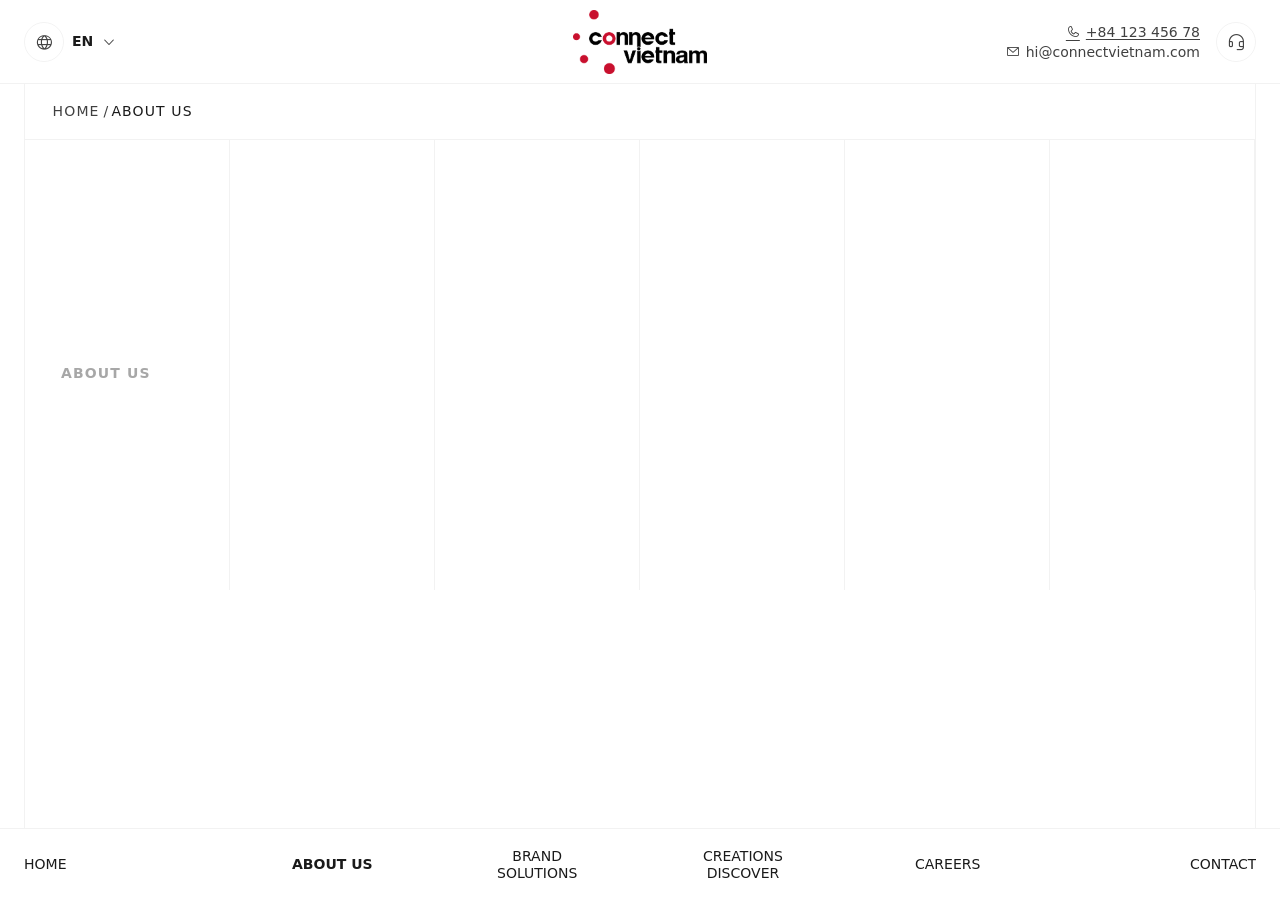
==== commit b34e59ea: "Add careers application flow, brand network visuals, and page polish - Careers: apply-now modal with" ====
--- a/about-us.html
+++ b/about-us.html
@@ -96,11 +96,11 @@
                     <div class="about-values" data-about-reveal>
                       <p class="about-label">Core Values</p>
                       <ul>
-                        <li><span>Connection</span><i class="ph ph-share-network" aria-hidden="true"></i></li>
-                        <li><span>Communication</span><i class="ph ph-chats" aria-hidden="true"></i></li>
-                        <li><span>Creativity</span><i class="ph ph-lightbulb" aria-hidden="true"></i></li>
-                        <li><span>Commitment</span><i class="ph ph-handshake" aria-hidden="true"></i></li>
-                        <li><span>Curiosity</span><i class="ph ph-compass" aria-hidden="true"></i></li>
+                        <li><span><span class="about-values__initial">C</span>onnection</span><i class="ph ph-share-network" aria-hidden="true"></i></li>
+                        <li><span><span class="about-values__initial">C</span>ommunication</span><i class="ph ph-chats" aria-hidden="true"></i></li>
+                        <li><span><span class="about-values__initial">C</span>reativity</span><i class="ph ph-lightbulb" aria-hidden="true"></i></li>
+                        <li><span><span class="about-values__initial">C</span>ommitment</span><i class="ph ph-handshake" aria-hidden="true"></i></li>
+                        <li><span><span class="about-values__initial">C</span>uriosity</span><i class="ph ph-compass" aria-hidden="true"></i></li>
                       </ul>
                     </div>
                   </div>
@@ -128,8 +128,8 @@
             </section>
             <div class="text-marquee text-marquee--compact" data-about-reveal aria-hidden="true">
               <span class="text-marquee__track">
-                <span>Our People ✳ Culture Makers ✳ Market Builders ✳ Story Connectors ✳</span>
-                <span>Our People ✳ Culture Makers ✳ Market Builders ✳ Story Connectors ✳</span>
+                <span>Our People <span class="text-marquee__dot">●</span> Culture Makers <span class="text-marquee__dot">●</span> Market Builders <span class="text-marquee__dot">●</span> Story Connectors <span class="text-marquee__dot">●</span></span>
+                <span>Our People <span class="text-marquee__dot">●</span> Culture Makers <span class="text-marquee__dot">●</span> Market Builders <span class="text-marquee__dot">●</span> Story Connectors <span class="text-marquee__dot">●</span></span>
               </span>
             </div>
             <section class="about-team">
--- a/assets/css/styles.css
+++ b/assets/css/styles.css
@@ -18,8 +18,8 @@
   --color-primary: #c8102e;
   --color-primary-bright: #e21b3c;
   --color-text: #1a1a1a;
-  --color-text-muted: rgba(0, 0, 0, 0.25);
-  --color-text-meta: rgba(0, 0, 0, 0.5);
+  --color-text-muted: rgba(0, 0, 0, 0.5);
+  --color-text-meta: rgba(0, 0, 0, 0.75);
   --color-nav-bg: rgba(255, 255, 255, 0.75);
   --color-black: var(--color-text);
   --color-muted: var(--color-text-meta);
@@ -1031,8 +1031,6 @@
   --stroke-link-color: var(--color-primary);
   position: relative;
   display: inline-flex;
-  min-width: 220px;
-  min-height: 80px;
   align-items: center;
   justify-content: center;
   color: var(--stroke-link-color);
@@ -1046,7 +1044,6 @@
 
 .stroke-link--dark {
   --stroke-link-color: var(--color-primary);
-  min-width: 170px;
   color: var(--color-black);
 }
 
@@ -1057,23 +1054,27 @@
 }
 
 .stroke-link__stroke {
+  display: none;
+}
+
+.stroke-link__label::after {
   position: absolute;
-  inset: 0;
-  z-index: -1;
+  top: 100%;
+  left: 0;
   width: 100%;
-  height: 100%;
-  overflow: visible;
-  fill: none;
+  height: 1px;
+  background: currentColor;
+  content: "";
+  transform: scaleX(0);
+  transform-origin: 100% 50%;
+  transition: transform 0.3s ease;
   pointer-events: none;
 }
 
-.stroke-link__stroke path {
-  stroke: var(--stroke-link-color);
-  stroke-width: 3;
-  stroke-linecap: round;
-  stroke-dasharray: 1;
-  stroke-dashoffset: 1;
-  animation: connect-stroke-draw 2.2s cubic-bezier(0.65, 0, 0.35, 1) infinite;
+.stroke-link:hover .stroke-link__label::after,
+.stroke-link:focus-visible .stroke-link__label::after {
+  transform: scaleX(1);
+  transform-origin: 0% 50%;
 }
 
 .stroke-link:focus-visible {
@@ -1081,20 +1082,30 @@
   outline-offset: 5px;
 }
 
-@keyframes connect-stroke-draw {
-  0%,
-  12% {
-    stroke-dashoffset: 1;
-  }
-
-  62%,
-  82% {
-    stroke-dashoffset: 0;
-  }
-
-  100% {
-    stroke-dashoffset: -1;
-  }
+.pill-cta {
+  --pill-cta-bg: var(--color-primary);
+  --pill-cta-color: var(--color-white);
+  display: inline-flex;
+  align-items: center;
+  gap: 0.75em;
+  padding: 0.65em 1.5em;
+  border: 0;
+  border-radius: 100px;
+  background: var(--pill-cta-bg);
+  color: var(--pill-cta-color);
+  cursor: pointer;
+  text-decoration: none;
+  transition: opacity 0.25s ease;
+}
+
+.pill-cta:hover,
+.pill-cta:focus-visible {
+  opacity: 0.85;
+}
+
+.pill-cta__icon {
+  display: inline-flex;
+  flex-shrink: 0;
 }
 
 /* Site Footer and Navigation
@@ -1178,11 +1189,6 @@
     color: var(--color-primary);
   }
 
-  .stroke-link:hover .stroke-link__stroke path,
-  .stroke-link:focus-visible .stroke-link__stroke path {
-    animation-duration: 1.15s;
-  }
-
   .identity-media:hover .identity-media__image {
     filter: grayscale(0%);
     transform: scale(1.05);
@@ -1231,9 +1237,8 @@
     transition: none;
   }
 
-  .stroke-link__stroke path {
-    animation: none;
-    stroke-dashoffset: 0;
+  .stroke-link__label::after {
+    transition: none;
   }
 
   .nav-link,
@@ -1329,10 +1334,14 @@
   grid-column: 1 / -1;
   margin: 0;
   padding: 0 clamp(14px, 2vw, 32px);
-}
-
+  color: var(--color-text);
+  font-size: var(--text-sm);
+}
+
+.page-header__breadcrumb a,
 .page-header__breadcrumb span {
   margin: 0 2px;
+  color: var(--color-text-meta);
 }
 
 .page-content {
@@ -1408,11 +1417,11 @@
 }
 
 .about-label {
-  margin: 0;
+  margin: 0 0 0.5rem;
   color: var(--color-text-muted);
   font-family: var(--font-display);
   font-size: var(--text-sm);
-  font-weight: 500;
+  font-weight: 700;
   letter-spacing: 0.08em;
   line-height: 1.5;
   text-transform: uppercase;
@@ -1454,7 +1463,7 @@
   padding-top: 24px;
   border-top: 2px solid var(--color-primary);
   color: var(--color-muted);
-  font-size: var(--text-body);
+  font-size: calc(var(--text-body) * 1.25);
   line-height: var(--line-body-relaxed);
 }
 
@@ -1523,6 +1532,7 @@
   font-size: var(--text-body);
   font-weight: 700;
   text-transform: uppercase;
+  transition: padding-left 0.3s cubic-bezier(0.22, 1, 0.36, 1), color 0.25s ease;
 }
 
 .about-values li:first-child {
@@ -1532,6 +1542,11 @@
 .about-values i {
   color: var(--color-primary);
   font-size: var(--h4);
+  transition: transform 0.3s cubic-bezier(0.22, 1, 0.36, 1);
+}
+
+.about-values__initial {
+  color: var(--color-primary);
 }
 
 .about-mission__list {
@@ -1862,11 +1877,11 @@
 }
 
 .brand-label {
-  margin: 0;
+  margin: 0 0 0.5rem;
   color: var(--color-text-muted);
   font-family: var(--font-display);
   font-size: var(--text-sm);
-  font-weight: 500;
+  font-weight: 700;
   letter-spacing: 0.08em;
   line-height: 1.5;
   text-transform: uppercase;
@@ -1906,7 +1921,7 @@
   padding-top: 24px;
   border-top: 2px solid var(--color-primary);
   color: var(--color-muted);
-  font-size: var(--text-leading);
+  font-size: calc(var(--text-leading) * 1.25);
   line-height: var(--line-body-relaxed);
 }
 
@@ -2149,8 +2164,6 @@
   position: relative;
   min-height: 270px;
   padding: 24px;
-  border: 1px solid rgba(0, 0, 0, 0.12);
-  background: var(--color-white);
 }
 
 .brand-network-card__number {
@@ -2254,8 +2267,8 @@
 .brand-shift__number {
   align-self: flex-start;
   color: var(--color-text-meta);
-  font-family: var(--font-sans);
-  font-size: var(--text-sm);
+  font-size: var(--h4);
+  line-height: 1;
 }
 
 .brand-shift__back .brand-shift__number {
@@ -2375,10 +2388,10 @@
   min-height: 36px;
   align-items: center;
   padding: 0 16px;
-  border: 1px solid rgba(0, 0, 0, 0.15);
+  border: 1px solid var(--color-primary);
   border-radius: 999px;
   background: var(--color-white);
-  color: var(--color-text-meta);
+  color: var(--color-primary);
   font-size: var(--text-sm);
   transition: border-color 0.2s ease, color 0.2s ease;
 }
@@ -2389,7 +2402,7 @@
 
 .brand-network-stage {
   position: relative;
-  min-height: clamp(680px, 78vh, 820px);
+  min-height: clamp(720px, 82vh, 880px);
   margin-top: 24px;
   overflow: hidden;
 }
@@ -2408,24 +2421,39 @@
   animation-play-state: paused;
 }
 
+.brand-network-ring--outer-3 {
+  width: min(1040px, 104vw);
+  height: min(1040px, 104vw);
+  border: 1.5px solid rgba(0, 0, 0, 0.06);
+  animation-duration: 50s;
+}
+
+.brand-network-ring--outer-2 {
+  width: min(900px, 90vw);
+  height: min(900px, 90vw);
+  border: 1.5px dashed rgba(200, 16, 46, 0.14);
+  animation-direction: reverse;
+  animation-duration: 42s;
+}
+
 .brand-network-ring--outer {
   width: min(760px, 76vw);
   height: min(760px, 76vw);
-  border: 1px dashed rgba(200, 16, 46, 0.22);
+  border: 1.5px dashed rgba(200, 16, 46, 0.22);
   animation-duration: 34s;
 }
 
 .brand-network-ring--middle {
   width: min(620px, 62vw);
   height: min(620px, 62vw);
-  border: 1px solid rgba(0, 0, 0, 0.12);
+  border: 1.5px solid rgba(0, 0, 0, 0.12);
   animation-direction: reverse;
 }
 
 .brand-network-ring--inner {
   width: min(460px, 46vw);
   height: min(460px, 46vw);
-  border: 1px dashed rgba(226, 27, 60, 0.34);
+  border: 1.5px dashed rgba(226, 27, 60, 0.34);
   animation-duration: 18s;
 }
 
@@ -2440,7 +2468,7 @@
   left: 50%;
   z-index: 3;
   display: grid;
-  width: min(190px, 20vw);
+  width: min(240px, 20vw);
   min-width: 132px;
   aspect-ratio: 1;
   place-items: center;
@@ -2466,19 +2494,40 @@
   width: min(330px, calc(100vw - 48px));
   min-height: 0;
   padding: 18px 16px;
-  border: 1px solid var(--color-line);
-  border-radius: 6px;
-  background: rgba(255, 255, 255, 0.5);
+  border: 0;
+  border-radius: 0;
   text-align: center;
+  transform: translate(-50%, -50%);
+}
+
+.brand-network-card::before {
+  position: absolute;
+  top: 50%;
+  left: 50%;
+  z-index: -1;
+  width: 100%;
+  aspect-ratio: 1 / 1;
+  border-radius: 50%;
+  background: radial-gradient(circle, rgba(249, 243, 237, 1) 0%, rgba(249, 243, 237, 0) 75%);
+  content: "";
   transform: translate(-50%, -50%);
   backdrop-filter: blur(12px);
   -webkit-backdrop-filter: blur(12px);
-  transition: background 0.25s ease, box-shadow 0.25s ease;
+  transition: background 0.25s ease;
+  pointer-events: none;
 }
 
 .brand-network-card > i {
+  display: inline-flex;
+  width: 56px;
+  height: 56px;
+  align-items: center;
+  justify-content: center;
   margin: 0 0 8px;
-  font-size: var(--h3);
+  border-radius: 50%;
+  background: var(--color-white);
+  color: var(--color-primary);
+  font-size: var(--h4);
 }
 
 .brand-network-card h3 {
@@ -2519,14 +2568,8 @@
     filter: grayscale(0%) brightness(100%);
   }
 
-  .brand-service__tag:hover {
-    border-color: var(--color-primary);
-    color: var(--color-primary);
-  }
-
-  .brand-network-card:hover {
-    background: rgba(255, 255, 255, 0.94);
-    box-shadow: 0 12px 28px rgba(0, 0, 0, 0.08);
+  .brand-network-card:hover::before {
+    background: radial-gradient(circle, rgba(249, 243, 237, 0.98) 0%, rgba(249, 243, 237, 0) 100%);
   }
 }
 
@@ -2539,11 +2582,11 @@
 }
 
 .creations-label {
-  margin: 0;
+  margin: 0 0 0.5rem;
   color: var(--color-text-muted);
   font-family: var(--font-display);
   font-size: var(--text-sm);
-  font-weight: 500;
+  font-weight: 700;
   letter-spacing: 0.08em;
   line-height: 1.5;
   text-transform: uppercase;
@@ -2583,7 +2626,7 @@
   padding-top: 24px;
   border-top: 2px solid var(--color-primary);
   color: var(--color-muted);
-  font-size: var(--text-leading);
+  font-size: calc(var(--text-leading) * 1.125);
   line-height: var(--line-body-relaxed);
 }
 
@@ -2644,21 +2687,13 @@
 }
 
 .creations-project__info {
-  --desc-overlap: clamp(100px, 9.3vw, 134px);
   display: flex;
   flex-direction: column;
   position: relative;
   z-index: 1;
-  margin-top: calc(-1 * var(--desc-overlap));
 }
 
 .creations-project__desc {
-  display: flex;
-  min-height: var(--desc-overlap, 134px);
-  align-items: center;
-  padding: 24px;
-  border-bottom: 1px solid var(--color-line);
-  background: var(--bg-alt);
   color: var(--color-text-meta);
   font-size: var(--text-body);
   line-height: var(--line-body-relaxed);
@@ -2670,7 +2705,7 @@
   align-items: center;
   gap: 16px;
   padding: 16px 24px;
-  border-bottom: 1px solid var(--color-line);
+  border-top: 1px solid var(--color-line);
   background: var(--color-white);
   grid-template-columns: minmax(90px, 1fr) minmax(0, 3fr);
   text-transform: uppercase;
@@ -2713,13 +2748,14 @@
 .creations-project__cta {
   display: flex;
   width: 100%;
-  min-height: clamp(64px, 7vw, 104px);
+  min-height: clamp(64px, 5vw, 96px);
   align-items: center;
   justify-content: center;
-  padding: 0 24px;
+  padding: 0 16px;
   border: 0;
   background: var(--color-primary);
   cursor: pointer;
+  margin-top: auto;
 }
 
 .creations-project__media {
@@ -2937,11 +2973,11 @@
 }
 
 .careers-label {
-  margin: 0;
+  margin: 0 0 0.5rem;
   color: var(--color-text-muted);
   font-family: var(--font-display);
   font-size: var(--text-sm);
-  font-weight: 500;
+  font-weight: 700;
   letter-spacing: 0.08em;
   line-height: 1.5;
   text-transform: uppercase;
@@ -2981,7 +3017,7 @@
   padding-top: 24px;
   border-top: 2px solid var(--color-primary);
   color: var(--color-muted);
-  font-size: var(--text-leading);
+  font-size: calc(var(--text-leading) * 1.25);
   line-height: var(--line-body-relaxed);
 }
 
@@ -2995,6 +3031,17 @@
   border-top: 1px solid var(--color-line);
   border-bottom: 1px solid var(--color-line);
   background: var(--home-screen-color-2);
+}
+
+.careers-jobs__heading {
+  display: flex;
+  align-items: flex-end;
+  justify-content: space-between;
+  gap: 24px;
+}
+
+.careers-jobs__apply {
+  flex: none;
 }
 
 .careers-culture h2 {
@@ -3009,6 +3056,68 @@
   color: var(--color-muted);
   font-size: var(--text-body);
   line-height: var(--line-body-loose);
+}
+
+.culture-marquee {
+  width: 100vw;
+  margin: 56px 0 0 50%;
+  overflow: hidden;
+  transform: translate(-50%);
+  -webkit-mask-image: linear-gradient(90deg, transparent, #000 8%, #000 92%, transparent);
+  mask-image: linear-gradient(90deg, transparent, #000 8%, #000 92%, transparent);
+}
+
+.culture-marquee__track {
+  display: flex;
+  align-items: center;
+  width: max-content;
+  will-change: transform;
+  animation: cultureMarquee 34s linear infinite;
+}
+
+.culture-marquee:hover .culture-marquee__track {
+  animation-play-state: paused;
+}
+
+.culture-marquee__set {
+  display: flex;
+  align-items: center;
+  gap: 20px;
+  padding-right: 20px;
+}
+
+.culture-marquee__item {
+  width: var(--culture-item-w, 360px);
+  aspect-ratio: var(--culture-item-ratio, 4 / 3);
+  background: var(--bg-alt);
+  border-radius: 24px;
+  flex: none;
+  overflow: hidden;
+}
+
+.culture-marquee__item--wide    { --culture-item-w: 440px; --culture-item-ratio: 16 / 10; }
+.culture-marquee__item--portrait { --culture-item-w: 300px; --culture-item-ratio: 4 / 5; }
+.culture-marquee__item--square   { --culture-item-w: 340px; --culture-item-ratio: 1 / 1; }
+.culture-marquee__item--wide-sm  { --culture-item-w: 390px; --culture-item-ratio: 3 / 2; }
+.culture-marquee__item--portrait-sm { --culture-item-w: 280px; --culture-item-ratio: 5 / 6; }
+
+.culture-marquee__item img {
+  display: block;
+  width: 100%;
+  height: 100%;
+  object-fit: cover;
+}
+
+@keyframes cultureMarquee {
+  0%  { transform: translate(-50%); }
+  to  { transform: translate(0); }
+}
+
+@media (prefers-reduced-motion: reduce) {
+  .culture-marquee__track {
+    animation: none;
+    transform: translate(0);
+  }
 }
 
 .careers-job-grid {
@@ -3033,7 +3142,7 @@
   background: transparent;
   color: var(--color-text);
   cursor: pointer;
-  grid-template-columns: minmax(0, 1fr) minmax(0, 6fr) minmax(0, 2fr) auto;
+  grid-template-columns: minmax(0, 48px) minmax(0, 6fr) minmax(0, 2fr) auto;
   text-align: left;
 }
 
@@ -3260,12 +3369,197 @@
   text-underline-offset: 3px;
 }
 
+.careers-drawer__apply-btn {
+  margin-top: 16px;
+}
+
 body.is-careers-drawer-open {
   overflow: hidden;
 }
 
 body.is-careers-drawer-open .subpage-main [data-overlayscrollbars-viewport] {
   overflow: hidden !important;
+}
+
+.careers-apply-modal {
+  position: fixed;
+  z-index: 10002;
+  display: flex;
+  align-items: center;
+  justify-content: center;
+  inset: 0;
+  padding: 24px;
+  opacity: 0;
+  visibility: hidden;
+  pointer-events: none;
+  transition:
+    opacity 0.3s ease,
+    visibility 0.3s ease;
+}
+
+.careers-apply-modal.is-open {
+  opacity: 1;
+  visibility: visible;
+  pointer-events: auto;
+}
+
+.careers-apply-modal__overlay {
+  position: absolute;
+  border: 0;
+  background: rgba(0, 0, 0, 0.62);
+  cursor: pointer;
+  inset: 0;
+}
+
+.careers-apply-modal__box {
+  position: relative;
+  z-index: 1;
+  width: min(560px, 100%);
+  max-height: calc(100vh - 48px);
+  overflow-y: auto;
+  padding: clamp(28px, 4vw, 48px);
+  border-radius: 12px;
+  background: var(--color-white);
+  box-shadow: 0 24px 80px rgba(0, 0, 0, 0.28);
+  opacity: 0;
+  transform: translateY(28px) scale(0.98);
+  transition:
+    opacity 0.3s ease,
+    transform 0.35s ease;
+}
+
+.careers-apply-modal.is-open .careers-apply-modal__box {
+  opacity: 1;
+  transform: translateY(0) scale(1);
+}
+
+.careers-apply-modal__close {
+  position: absolute;
+  top: 16px;
+  right: 16px;
+  display: flex;
+  width: 38px;
+  height: 38px;
+  align-items: center;
+  justify-content: center;
+  border: 0;
+  border-radius: 50%;
+  background: var(--home-screen-color-2);
+  cursor: pointer;
+  font-size: var(--text-body);
+}
+
+.careers-apply-modal__box h2 {
+  margin: 12px 0 0;
+  padding-right: 32px;
+  text-transform: uppercase;
+}
+
+.careers-apply-modal__lead {
+  margin: 12px 0 0;
+  color: var(--color-muted);
+  font-size: var(--text-body);
+  line-height: var(--line-body-relaxed);
+}
+
+.apply-form {
+  display: flex;
+  flex-direction: column;
+  gap: 16px;
+  margin-top: 28px;
+}
+
+.apply-form__row {
+  display: grid;
+  gap: 16px;
+  grid-template-columns: 1fr 1fr;
+}
+
+.apply-form__field {
+  display: flex;
+  flex-direction: column;
+  gap: 6px;
+}
+
+.apply-form__label {
+  color: var(--color-muted);
+  font-size: var(--text-sm);
+  text-transform: uppercase;
+  letter-spacing: 0.04em;
+}
+
+.apply-form__input {
+  width: 100%;
+  padding: 12px 14px;
+  border: 1px solid var(--color-line);
+  background: var(--color-white);
+  color: var(--color-text);
+  font-size: var(--text-body);
+  transition: border-color 0.2s ease;
+}
+
+.apply-form__input:focus-visible {
+  border-color: var(--color-primary);
+  outline: none;
+}
+
+.apply-form__input--textarea {
+  resize: vertical;
+}
+
+.apply-form__upload {
+  display: flex;
+  align-items: center;
+  gap: 10px;
+  padding: 14px;
+  border: 1px dashed var(--color-line);
+  color: var(--color-muted);
+  cursor: pointer;
+  font-size: var(--text-sm);
+  transition: border-color 0.2s ease;
+}
+
+.apply-form__upload:hover,
+.apply-form__upload:focus-within {
+  border-color: var(--color-primary);
+}
+
+.apply-form__upload-input {
+  position: absolute;
+  width: 1px;
+  height: 1px;
+  overflow: hidden;
+  clip: rect(0, 0, 0, 0);
+}
+
+.apply-form__note {
+  margin: 0;
+  min-height: 1.2em;
+  color: var(--color-primary);
+  font-size: var(--text-sm);
+}
+
+.apply-form__submit {
+  align-self: flex-start;
+}
+
+body.is-careers-apply-open {
+  overflow: hidden;
+}
+
+body.is-careers-apply-open .subpage-main [data-overlayscrollbars-viewport] {
+  overflow: hidden !important;
+}
+
+@media (max-width: 767px) {
+  .careers-jobs__heading {
+    flex-direction: column;
+    align-items: flex-start;
+  }
+
+  .apply-form__row {
+    grid-template-columns: 1fr;
+  }
 }
 
 /* Contact Page
@@ -3303,6 +3597,12 @@
 .text-marquee__track > span {
   flex-shrink: 0;
   padding-right: 0.3em;
+}
+
+.text-marquee__dot {
+  display: inline-block;
+  opacity: 1;
+  transform: scale(0.75);
 }
 
 @keyframes text-marquee-scroll {
@@ -3432,6 +3732,15 @@
     transform: translateY(-8px);
   }
 
+  .about-values li:hover {
+    padding-left: 12px;
+    color: var(--color-primary);
+  }
+
+  .about-values li:hover i {
+    transform: translateX(4px);
+  }
+
   .contact-office-copy a:not(.stroke-link):hover i,
   .contact-office-copy a:not(.stroke-link):focus-visible i {
     transform: translate(5px, -5px);
@@ -3519,7 +3828,7 @@
   }
 
   .about-hero__lead {
-    font-size: var(--text-body);
+    font-size: calc(var(--text-body) * 1.25);
   }
 
   .about-vision__quote {
@@ -3653,7 +3962,7 @@
   .about-hero__lead {
     margin-top: 20px;
     padding-top: 14px;
-    font-size: var(--text-body);
+    font-size: calc(var(--text-body) * 1.25);
   }
 
   .about-photo {
@@ -3788,7 +4097,7 @@
   .careers-hero__lead {
     margin-top: 8px;
     padding-top: 16px;
-    font-size: var(--text-leading);
+    font-size: calc(var(--text-leading) * 1.25);
   }
 
   .section-heading,
@@ -3819,6 +4128,31 @@
   .careers-culture__media--portrait {
     aspect-ratio: 4 / 3;
   }
+
+  .culture-marquee {
+    margin-top: 40px;
+    -webkit-mask-image: linear-gradient(90deg, transparent, #000 4%, #000 96%, transparent);
+    mask-image: linear-gradient(90deg, transparent, #000 4%, #000 96%, transparent);
+  }
+
+  .culture-marquee__track {
+    animation-duration: 26s;
+  }
+
+  .culture-marquee__set {
+    gap: 14px;
+    padding-right: 14px;
+  }
+
+  .culture-marquee__item {
+    border-radius: 18px;
+  }
+
+  .culture-marquee__item--wide    { --culture-item-w: 300px; }
+  .culture-marquee__item--portrait { --culture-item-w: 210px; }
+  .culture-marquee__item--square   { --culture-item-w: 240px; }
+  .culture-marquee__item--wide-sm  { --culture-item-w: 280px; }
+  .culture-marquee__item--portrait-sm { --culture-item-w: 200px; }
 
   .careers-drawer__panel {
     padding: 32px 20px calc(var(--footer-height) + 28px);
@@ -3898,7 +4232,7 @@
   .creations-hero__lead {
     margin-top: 8px;
     padding-top: 16px;
-    font-size: var(--text-leading);
+    font-size: calc(var(--text-leading) * 1.125);
   }
 
   .creations-work__marquee {
@@ -3922,16 +4256,8 @@
     border-bottom: 1px solid var(--color-line);
   }
 
-  .creations-project__info {
-    margin-top: 0;
-  }
-
   .creations-project__title {
     font-size: var(--h3);
-  }
-
-  .creations-project__desc {
-    padding: 20px;
   }
 
   .creations-project__fact {
@@ -4135,7 +4461,7 @@
 
   .home-mobile__section-title {
     font-size: var(--h2);
-    color: var(--color-white);
+    color: var(--color-dark);
   }
 
   .home-mobile__section-content {
@@ -4385,9 +4711,9 @@
 
   .nav-link {
     min-height: auto;
-    padding: 14px 0;
+    padding: 18px 0;
     color: var(--color-white);
-    font-size: var(--h3);
+    font-size: var(--h4);
     font-weight: 400;
     line-height: 1.125;
     text-align: left;
@@ -4480,11 +4806,13 @@
     left: auto;
     width: 100%;
     padding: 24px;
-    background: var(--color-white);
+    /* background: var(--color-white); */
     text-align: left;
     transform: none;
-    backdrop-filter: none;
-    -webkit-backdrop-filter: none;
+  }
+
+  .brand-network-card::before {
+    content: none;
   }
 
   .brand-network-card > i {
